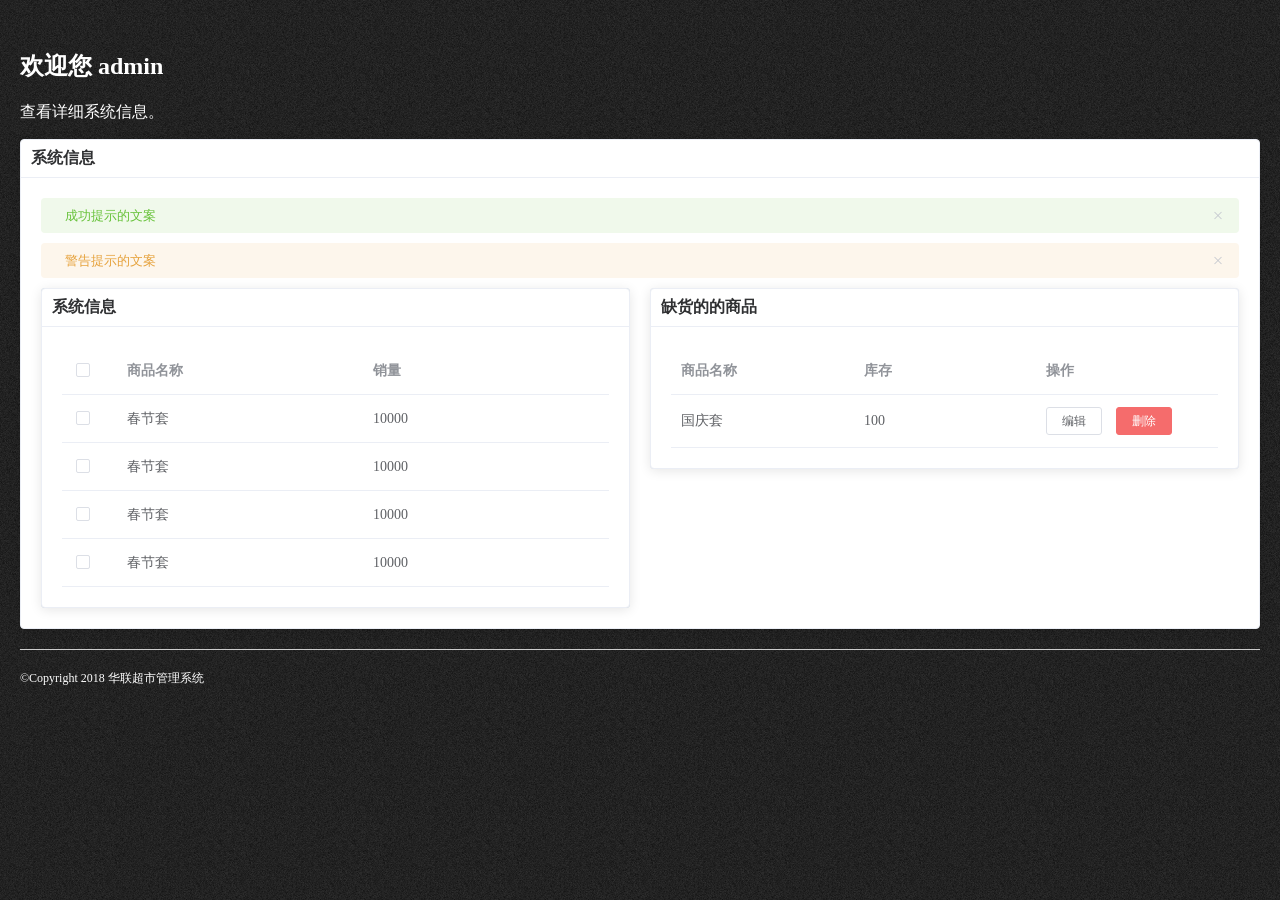
==== public/commom.html @ 61fee5c2 "上传项目" ====
<!DOCTYPE html>
<html lang="en">

<head>
    <meta charset="UTF-8">
    <meta name="viewport" content="width=device-width, initial-scale=1.0">
    <meta http-equiv="X-UA-Compatible" content="ie=edge">
    <title>系统信息</title>
    <!-- vue.min.js -->
    <script src="./libs/vue/vue.min.js"></script>
    <!-- elementui.min.js -->
    <script src="./libs/elementui/js/elementui.min.js"></script>
    <!-- elementui.min.css -->
    <link rel="stylesheet" href="./libs/elementui/css/elementui.min.css">
    <!-- 自己的样式 -->
    <link rel="stylesheet" href="./styles/index.css">
</head>

<body>
    <!-- 创建模板 -->
    <div id="app">
        <el-container>
            
            
            <!-- 右边容器 -->
            <el-main>
                <!-- 顶部 -->
                <div class="el-main-top">
                    <h1>欢迎您 admin</h1>
                    <p>查看详细系统信息。</p>
                </div>
                <!-- 中间主体 -->
                <div class="el-center">
                    <el-card class="box-card">
                        <div slot="header" class="clearfix">
                            <h4>系统信息</h4>
                        </div>
                        <!-- 中间内容弹出框 -->
                        <el-alert class="el-alert" title="成功提示的文案" type="success">
                        </el-alert>
                        <el-alert class="el-alert" title="警告提示的文案" type="warning">
                        </el-alert>
                        <!-- 均分左右 -->
                        <el-row :gutter="20">
                            <el-col :span="12">
                                <!-- 左边表格 -->
                                <div class="grid-content bg-purple">
                                    <el-card class="box-card">
                                        <div slot="header" class="clearfix">
                                            <h4>系统信息</h4>
                                        </div>
                                        <!-- 表格内容 -->
                                        <el-table ref="multipleTable" :data="tableData3" tooltip-effect="dark" style="width: 100%" @selection-change="handleSelectionChange">
                                            <el-table-column type="selection" width="55">
                                            </el-table-column>
                                            <el-table-column prop="goodsName" label="商品名称">
                                            </el-table-column>
                                            <el-table-column prop="selfs" label="销量">
                                            </el-table-column>
                                        </el-table>
                                        <!-- <div style="margin-top: 20px">
                                            <el-button @click="toggleSelection([tableData3[1], tableData3[2]])">切换第二、第三行的选中状态</el-button>
                                            <el-button @click="toggleSelection()">取消选择</el-button>
                                        </div> -->
                                    </el-card>
                                </div>
                            </el-col>
                            <el-col :span="12">
                                <!-- 右边表格 -->
                                <div class="grid-content bg-purple-light">
                                    <el-card class="box-card">
                                        <div slot="header" class="clearfix">
                                            <h4>缺货的的商品</h4>
                                        </div>
                                        <!-- 表格内容 -->
                                        <el-table :data="tableData" style="width: 100%">
                                            <el-table-column prop="goodsName" label="商品名称">
                                            </el-table-column>
                                            <el-table-column  prop="repertory" label="库存">
                                            </el-table-column>
                                            <el-table-column label="操作">
                                                <template slot-scope="scope">
                                                    <el-button size="mini" @click="handleEdit(scope.$index, scope.row)">编辑</el-button>
                                                    <el-button size="mini" type="danger" @click="handleDelete(scope.$index, scope.row)">删除</el-button>
                                                </template>
                                            </el-table-column>
                                        </el-table>
                                    </el-card>
                                </div>
                            </el-col>
                        </el-row>
                    </el-card>
                </div>
                <!-- 底部 -->
                <div class="footer">
                    &copy;Copyright 2018 华联超市管理系统
                </div>
            </el-main>

        </el-container>
    </div>
    <script>
        // 创建实例
        new Vue({
            el: '#app',
            data() {
                return {
                    tableData3: [{
                        goodsName: '春节套',
                        selfs: '10000',
                    },
                    {
                        goodsName: '春节套',
                        selfs: '10000',
                    },
                    {
                        goodsName: '春节套',
                        selfs: '10000',
                    },
                    {
                        goodsName: '春节套',
                        selfs: '10000',
                    }],
                    multipleSelection: [],
                    tableData: [{
                        goodsName: '国庆套',
                        repertory: '100',
                    }]
                }
            },

            methods: {
                toggleSelection(rows) {
                    if (rows) {
                        rows.forEach(row => {
                            this.$refs.multipleTable.toggleRowSelection(row);
                        });
                    } else {
                        this.$refs.multipleTable.clearSelection();
                    }
                },
                handleSelectionChange(val) {
                    this.multipleSelection = val;
                },
                handleOpen(key, keyPath) {
                    console.log(key, keyPath);
                },
                handleClose(key, keyPath) {
                    console.log(key, keyPath);
                },
                //缺货商品
                handleEdit(index, row) {
                    console.log(index, row);
                },
                handleDelete(index, row) {
                    console.log(index, row);
                }
            }
        })
    </script>
</body>

</html>
---- public/libs/elementui/css/elementui.min.css ----
@charset "UTF-8";.el-input__suffix,.el-tree.is-dragging .el-tree-node__content *{pointer-events:none}.el-pagination--small .arrow.disabled,.el-table .hidden-columns,.el-table td.is-hidden>*,.el-table th.is-hidden>*,.el-table--hidden{visibility:hidden}@font-face{font-family:element-icons;src:url(../fonts/element-icons.woff) format("woff"),url(../fonts/element-icons.ttf) format("truetype");font-weight:400;font-style:normal}[class*=" el-icon-"],[class^=el-icon-]{font-family:element-icons!important;speak:none;font-style:normal;font-weight:400;font-variant:normal;text-transform:none;line-height:1;vertical-align:baseline;display:inline-block;-webkit-font-smoothing:antialiased;-moz-osx-font-smoothing:grayscale}.el-icon-info:before{content:"\e61a"}.el-icon-error:before{content:"\e62c"}.el-icon-success:before{content:"\e62d"}.el-icon-warning:before{content:"\e62e"}.el-icon-question:before{content:"\e634"}.el-icon-back:before{content:"\e606"}.el-icon-arrow-left:before{content:"\e600"}.el-icon-arrow-down:before{content:"\e603"}.el-icon-arrow-right:before{content:"\e604"}.el-icon-arrow-up:before{content:"\e605"}.el-icon-caret-left:before{content:"\e60a"}.el-icon-caret-bottom:before{content:"\e60b"}.el-icon-caret-top:before{content:"\e60c"}.el-icon-caret-right:before{content:"\e60e"}.el-icon-d-arrow-left:before{content:"\e610"}.el-icon-d-arrow-right:before{content:"\e613"}.el-icon-minus:before{content:"\e621"}.el-icon-plus:before{content:"\e62b"}.el-icon-remove:before{content:"\e635"}.el-icon-circle-plus:before{content:"\e601"}.el-icon-remove-outline:before{content:"\e63c"}.el-icon-circle-plus-outline:before{content:"\e602"}.el-icon-close:before{content:"\e60f"}.el-icon-check:before{content:"\e611"}.el-icon-circle-close:before{content:"\e607"}.el-icon-circle-check:before{content:"\e639"}.el-icon-circle-close-outline:before{content:"\e609"}.el-icon-circle-check-outline:before{content:"\e63e"}.el-icon-zoom-out:before{content:"\e645"}.el-icon-zoom-in:before{content:"\e641"}.el-icon-d-caret:before{content:"\e615"}.el-icon-sort:before{content:"\e640"}.el-icon-sort-down:before{content:"\e630"}.el-icon-sort-up:before{content:"\e631"}.el-icon-tickets:before{content:"\e63f"}.el-icon-document:before{content:"\e614"}.el-icon-goods:before{content:"\e618"}.el-icon-sold-out:before{content:"\e63b"}.el-icon-news:before{content:"\e625"}.el-icon-message:before{content:"\e61b"}.el-icon-date:before{content:"\e608"}.el-icon-printer:before{content:"\e62f"}.el-icon-time:before{content:"\e642"}.el-icon-bell:before{content:"\e622"}.el-icon-mobile-phone:before{content:"\e624"}.el-icon-service:before{content:"\e63a"}.el-icon-view:before{content:"\e643"}.el-icon-menu:before{content:"\e620"}.el-icon-more:before{content:"\e646"}.el-icon-more-outline:before{content:"\e626"}.el-icon-star-on:before{content:"\e637"}.el-icon-star-off:before{content:"\e63d"}.el-icon-location:before{content:"\e61d"}.el-icon-location-outline:before{content:"\e61f"}.el-icon-phone:before{content:"\e627"}.el-icon-phone-outline:before{content:"\e628"}.el-icon-picture:before{content:"\e629"}.el-icon-picture-outline:before{content:"\e62a"}.el-icon-delete:before{content:"\e612"}.el-icon-search:before{content:"\e619"}.el-icon-edit:before{content:"\e61c"}.el-icon-edit-outline:before{content:"\e616"}.el-icon-rank:before{content:"\e632"}.el-icon-refresh:before{content:"\e633"}.el-icon-share:before{content:"\e636"}.el-icon-setting:before{content:"\e638"}.el-icon-upload:before{content:"\e60d"}.el-icon-upload2:before{content:"\e644"}.el-icon-download:before{content:"\e617"}.el-icon-loading:before{content:"\e61e"}.el-icon-loading{-webkit-animation:rotating 2s linear infinite;animation:rotating 2s linear infinite}.el-icon--right{margin-left:5px}.el-icon--left{margin-right:5px}@-webkit-keyframes rotating{0%{-webkit-transform:rotateZ(0);transform:rotateZ(0)}100%{-webkit-transform:rotateZ(360deg);transform:rotateZ(360deg)}}@keyframes rotating{0%{-webkit-transform:rotateZ(0);transform:rotateZ(0)}100%{-webkit-transform:rotateZ(360deg);transform:rotateZ(360deg)}}.el-pagination{white-space:nowrap;padding:2px 5px;color:#303133;font-weight:700}.el-pagination::after,.el-pagination::before{display:table;content:""}.el-pagination::after{clear:both}.el-pagination button,.el-pagination span:not([class*=suffix]){display:inline-block;font-size:13px;min-width:35.5px;height:28px;line-height:28px;vertical-align:top;-webkit-box-sizing:border-box;box-sizing:border-box}.el-pager li,.el-pagination__editor{-webkit-box-sizing:border-box;text-align:center}.el-pagination .el-input__inner{text-align:center;-moz-appearance:textfield;line-height:normal}.el-pagination .el-input__suffix{right:0;-webkit-transform:scale(.8);transform:scale(.8)}.el-pagination .el-select .el-input{width:100px;margin:0 5px}.el-pagination .el-select .el-input .el-input__inner{padding-right:25px;border-radius:3px}.el-pagination button{border:none;padding:0 6px;background:0 0}.el-pagination button:focus{outline:0}.el-pagination button:hover{color:#409EFF}.el-pagination button:disabled{color:#c0c4cc;background-color:#fff;cursor:not-allowed}.el-pagination .btn-next,.el-pagination .btn-prev{background:center center no-repeat #fff;background-size:16px;cursor:pointer;margin:0;color:#303133}.el-pagination .btn-next .el-icon,.el-pagination .btn-prev .el-icon{display:block;font-size:12px;font-weight:700}.el-pagination .btn-prev{padding-right:12px}.el-pagination .btn-next{padding-left:12px}.el-pagination .el-pager li.disabled{color:#c0c4cc;cursor:not-allowed}.el-pager li,.el-pager li.btn-quicknext:hover,.el-pager li.btn-quickprev:hover{cursor:pointer}.el-pagination--small .btn-next,.el-pagination--small .btn-prev,.el-pagination--small .el-pager li,.el-pagination--small .el-pager li.btn-quicknext,.el-pagination--small .el-pager li.btn-quickprev,.el-pagination--small .el-pager li:last-child{border-color:transparent;font-size:12px;line-height:22px;height:22px;min-width:22px}.el-pagination--small .more::before,.el-pagination--small li.more::before{line-height:24px}.el-pagination--small button,.el-pagination--small span:not([class*=suffix]){height:22px;line-height:22px}.el-pagination--small .el-pagination__editor,.el-pagination--small .el-pagination__editor.el-input .el-input__inner{height:22px}.el-pagination__sizes{margin:0 10px 0 0;font-weight:400;color:#606266}.el-pagination__sizes .el-input .el-input__inner{font-size:13px;padding-left:8px}.el-pagination__sizes .el-input .el-input__inner:hover{border-color:#409EFF}.el-pagination__total{margin-right:10px;font-weight:400;color:#606266}.el-pagination__jump{margin-left:24px;font-weight:400;color:#606266}.el-pagination__jump .el-input__inner{padding:0 3px}.el-pagination__rightwrapper{float:right}.el-pagination__editor{line-height:18px;padding:0 2px;height:28px;margin:0 2px;box-sizing:border-box;border-radius:3px}.el-pager,.el-pagination.is-background .btn-next,.el-pagination.is-background .btn-prev{padding:0}.el-pagination__editor.el-input{width:50px}.el-pagination__editor.el-input .el-input__inner{height:28px}.el-pagination__editor .el-input__inner::-webkit-inner-spin-button,.el-pagination__editor .el-input__inner::-webkit-outer-spin-button{-webkit-appearance:none;margin:0}.el-pagination.is-background .btn-next,.el-pagination.is-background .btn-prev,.el-pagination.is-background .el-pager li{margin:0 5px;background-color:#f4f4f5;color:#606266;min-width:30px;border-radius:2px}.el-pagination.is-background .btn-next.disabled,.el-pagination.is-background .btn-next:disabled,.el-pagination.is-background .btn-prev.disabled,.el-pagination.is-background .btn-prev:disabled,.el-pagination.is-background .el-pager li.disabled{color:#c0c4cc}.el-pagination.is-background .el-pager li:not(.disabled):hover{color:#409EFF}.el-pagination.is-background .el-pager li:not(.disabled).active{background-color:#409EFF;color:#fff}.el-pagination.is-background.el-pagination--small .btn-next,.el-pagination.is-background.el-pagination--small .btn-prev,.el-pagination.is-background.el-pagination--small .el-pager li{margin:0 3px;min-width:22px}.el-pager,.el-pager li{vertical-align:top;margin:0;display:inline-block}.el-pager{-webkit-user-select:none;-moz-user-select:none;-ms-user-select:none;user-select:none;list-style:none;font-size:0}.el-radio,.el-table th{-webkit-user-select:none}.el-date-table,.el-radio,.el-table th{-moz-user-select:none;-ms-user-select:none}.el-pager .more::before{line-height:30px}.el-pager li{padding:0 4px;background:#fff;font-size:13px;min-width:35.5px;height:28px;line-height:28px;box-sizing:border-box}.el-menu--collapse .el-menu .el-submenu,.el-menu--popup{min-width:200px}.el-dialog,.el-dialog__footer{-webkit-box-sizing:border-box}.el-pager li.btn-quicknext,.el-pager li.btn-quickprev{line-height:28px;color:#303133}.el-pager li.btn-quicknext.disabled,.el-pager li.btn-quickprev.disabled{color:#c0c4cc}.el-pager li.active+li{border-left:0}.el-pager li:hover{color:#409EFF}.el-pager li.active{color:#409EFF;cursor:default}@-webkit-keyframes v-modal-in{0%{opacity:0}}@-webkit-keyframes v-modal-out{100%{opacity:0}}.el-dialog{position:relative;margin:0 auto 50px;background:#fff;border-radius:2px;-webkit-box-shadow:0 1px 3px rgba(0,0,0,.3);box-shadow:0 1px 3px rgba(0,0,0,.3);box-sizing:border-box;width:50%}.el-dialog.is-fullscreen{width:100%;margin-top:0;margin-bottom:0;height:100%;overflow:auto}.el-dialog__wrapper{position:fixed;top:0;right:0;bottom:0;left:0;overflow:auto;margin:0}.el-dialog__header{padding:20px 20px 10px}.el-dialog__headerbtn{position:absolute;top:20px;right:20px;padding:0;background:0 0;border:none;outline:0;cursor:pointer;font-size:16px}.el-dialog__headerbtn .el-dialog__close{color:#909399}.el-dialog__headerbtn:focus .el-dialog__close,.el-dialog__headerbtn:hover .el-dialog__close{color:#409EFF}.el-dialog__title{line-height:24px;font-size:18px;color:#303133}.el-dialog__body{padding:30px 20px;color:#606266;font-size:14px}.el-dialog__footer{padding:10px 20px 20px;text-align:right;box-sizing:border-box}.el-dialog--center{text-align:center}.el-dialog--center .el-dialog__body{text-align:initial;padding:25px 25px 30px}.el-dialog--center .el-dialog__footer{text-align:inherit}.dialog-fade-enter-active{-webkit-animation:dialog-fade-in .3s;animation:dialog-fade-in .3s}.dialog-fade-leave-active{-webkit-animation:dialog-fade-out .3s;animation:dialog-fade-out .3s}@-webkit-keyframes dialog-fade-in{0%{-webkit-transform:translate3d(0,-20px,0);transform:translate3d(0,-20px,0);opacity:0}100%{-webkit-transform:translate3d(0,0,0);transform:translate3d(0,0,0);opacity:1}}@keyframes dialog-fade-in{0%{-webkit-transform:translate3d(0,-20px,0);transform:translate3d(0,-20px,0);opacity:0}100%{-webkit-transform:translate3d(0,0,0);transform:translate3d(0,0,0);opacity:1}}@-webkit-keyframes dialog-fade-out{0%{-webkit-transform:translate3d(0,0,0);transform:translate3d(0,0,0);opacity:1}100%{-webkit-transform:translate3d(0,-20px,0);transform:translate3d(0,-20px,0);opacity:0}}@keyframes dialog-fade-out{0%{-webkit-transform:translate3d(0,0,0);transform:translate3d(0,0,0);opacity:1}100%{-webkit-transform:translate3d(0,-20px,0);transform:translate3d(0,-20px,0);opacity:0}}.el-autocomplete{position:relative;display:inline-block}.el-autocomplete-suggestion{margin:5px 0;-webkit-box-shadow:0 2px 12px 0 rgba(0,0,0,.1);box-shadow:0 2px 12px 0 rgba(0,0,0,.1);border-radius:4px}.el-dropdown-menu,.el-menu--collapse .el-submenu .el-menu{z-index:10;-webkit-box-shadow:0 2px 12px 0 rgba(0,0,0,.1)}.el-autocomplete-suggestion__wrap{max-height:280px;padding:10px 0;-webkit-box-sizing:border-box;box-sizing:border-box;overflow:auto;background-color:#fff;border:1px solid #e4e7ed;border-radius:4px}.el-autocomplete-suggestion__list{margin:0;padding:0}.el-autocomplete-suggestion li{padding:0 20px;margin:0;line-height:34px;cursor:pointer;color:#606266;font-size:14px;list-style:none;white-space:nowrap;overflow:hidden;text-overflow:ellipsis}.el-autocomplete-suggestion li.highlighted,.el-autocomplete-suggestion li:hover{background-color:#f5f7fa}.el-autocomplete-suggestion li.divider{margin-top:6px;border-top:1px solid #000}.el-autocomplete-suggestion li.divider:last-child{margin-bottom:-6px}.el-autocomplete-suggestion.is-loading li{text-align:center;height:100px;line-height:100px;font-size:20px;color:#999}.el-autocomplete-suggestion.is-loading li::after{display:inline-block;content:"";height:100%;vertical-align:middle}.el-autocomplete-suggestion.is-loading li:hover{background-color:#fff}.el-autocomplete-suggestion.is-loading .el-icon-loading{vertical-align:middle}.el-dropdown{display:inline-block;position:relative;color:#606266;font-size:14px}.el-dropdown .el-button-group{display:block}.el-dropdown .el-button-group .el-button{float:none}.el-dropdown .el-dropdown__caret-button{padding-left:5px;padding-right:5px;position:relative;border-left:none}.el-dropdown .el-dropdown__caret-button::before{content:'';position:absolute;display:block;width:1px;top:5px;bottom:5px;left:0;background:rgba(255,255,255,.5)}.el-dropdown .el-dropdown__caret-button:hover::before{top:0;bottom:0}.el-dropdown .el-dropdown__caret-button .el-dropdown__icon{padding-left:0}.el-dropdown__icon{font-size:12px;margin:0 3px}.el-dropdown .el-dropdown-selfdefine:focus:active,.el-dropdown .el-dropdown-selfdefine:focus:not(.focusing){outline-width:0}.el-dropdown-menu{position:absolute;top:0;left:0;padding:10px 0;margin:5px 0;background-color:#fff;border:1px solid #ebeef5;border-radius:4px;box-shadow:0 2px 12px 0 rgba(0,0,0,.1)}.el-dropdown-menu__item{list-style:none;line-height:36px;padding:0 20px;margin:0;font-size:14px;color:#606266;cursor:pointer;outline:0}.el-dropdown-menu__item:focus,.el-dropdown-menu__item:not(.is-disabled):hover{background-color:#ecf5ff;color:#66b1ff}.el-dropdown-menu__item--divided:before,.el-menu,.el-menu--horizontal>.el-menu-item:not(.is-disabled):focus,.el-menu--horizontal>.el-menu-item:not(.is-disabled):hover,.el-menu--horizontal>.el-submenu .el-submenu__title:hover{background-color:#fff}.el-dropdown-menu__item--divided{position:relative;margin-top:6px;border-top:1px solid #ebeef5}.el-dropdown-menu__item--divided:before{content:'';height:6px;display:block;margin:0 -20px}.el-menu::after,.el-menu::before,.el-radio__inner::after,.el-switch__core:after{content:""}.el-dropdown-menu__item.is-disabled{cursor:default;color:#bbb;pointer-events:none}.el-dropdown-menu--medium{padding:6px 0}.el-dropdown-menu--medium .el-dropdown-menu__item{line-height:30px;padding:0 17px;font-size:14px}.el-dropdown-menu--medium .el-dropdown-menu__item.el-dropdown-menu__item--divided{margin-top:6px}.el-dropdown-menu--medium .el-dropdown-menu__item.el-dropdown-menu__item--divided:before{height:6px;margin:0 -17px}.el-dropdown-menu--small{padding:6px 0}.el-dropdown-menu--small .el-dropdown-menu__item{line-height:27px;padding:0 15px;font-size:13px}.el-dropdown-menu--small .el-dropdown-menu__item.el-dropdown-menu__item--divided{margin-top:4px}.el-dropdown-menu--small .el-dropdown-menu__item.el-dropdown-menu__item--divided:before{height:4px;margin:0 -15px}.el-dropdown-menu--mini{padding:3px 0}.el-dropdown-menu--mini .el-dropdown-menu__item{line-height:24px;padding:0 10px;font-size:12px}.el-dropdown-menu--mini .el-dropdown-menu__item.el-dropdown-menu__item--divided{margin-top:3px}.el-dropdown-menu--mini .el-dropdown-menu__item.el-dropdown-menu__item--divided:before{height:3px;margin:0 -10px}.el-menu{border-right:solid 1px #e6e6e6;list-style:none;position:relative;margin:0;padding-left:0}.el-menu::after,.el-menu::before{display:table}.el-menu::after{clear:both}.el-menu.el-menu--horizontal{border-bottom:solid 1px #e6e6e6}.el-menu--horizontal{border-right:none}.el-menu--horizontal>.el-menu-item{float:left;height:60px;line-height:60px;margin:0;border-bottom:2px solid transparent;color:#909399}.el-menu--horizontal>.el-menu-item a,.el-menu--horizontal>.el-menu-item a:hover{color:inherit}.el-menu--horizontal>.el-submenu{float:left}.el-menu--horizontal>.el-submenu:focus,.el-menu--horizontal>.el-submenu:hover{outline:0}.el-menu--horizontal>.el-submenu:focus .el-submenu__title,.el-menu--horizontal>.el-submenu:hover .el-submenu__title{color:#303133}.el-menu--horizontal>.el-submenu.is-active .el-submenu__title{border-bottom:2px solid #409EFF;color:#303133}.el-menu--horizontal>.el-submenu .el-submenu__title{height:60px;line-height:60px;border-bottom:2px solid transparent;color:#909399}.el-menu--horizontal>.el-submenu .el-submenu__icon-arrow{position:static;vertical-align:middle;margin-left:8px;margin-top:-3px}.el-menu--horizontal .el-menu .el-menu-item,.el-menu--horizontal .el-menu .el-submenu__title{background-color:#fff;float:none;height:36px;line-height:36px;padding:0 10px;color:#909399}.el-menu--horizontal .el-menu .el-menu-item.is-active,.el-menu--horizontal .el-menu .el-submenu.is-active>.el-submenu__title{color:#303133}.el-menu--horizontal .el-menu-item:not(.is-disabled):focus,.el-menu--horizontal .el-menu-item:not(.is-disabled):hover{outline:0;color:#303133}.el-menu--horizontal>.el-menu-item.is-active{border-bottom:2px solid #409EFF;color:#303133}.el-menu--collapse{width:64px}.el-menu--collapse>.el-menu-item [class^=el-icon-],.el-menu--collapse>.el-submenu>.el-submenu__title [class^=el-icon-]{margin:0;vertical-align:middle;width:24px;text-align:center}.el-menu--collapse>.el-menu-item .el-submenu__icon-arrow,.el-menu--collapse>.el-submenu>.el-submenu__title .el-submenu__icon-arrow{display:none}.el-menu--collapse>.el-menu-item span,.el-menu--collapse>.el-submenu>.el-submenu__title span{height:0;width:0;overflow:hidden;visibility:hidden;display:inline-block}.el-menu--collapse>.el-menu-item.is-active i{color:inherit}.el-menu--collapse .el-submenu{position:relative}.el-menu--collapse .el-submenu .el-menu{position:absolute;margin-left:5px;top:0;left:100%;border:1px solid #e4e7ed;border-radius:2px;box-shadow:0 2px 12px 0 rgba(0,0,0,.1)}.el-menu-item,.el-submenu__title{height:56px;line-height:56px;position:relative;-webkit-box-sizing:border-box;white-space:nowrap;list-style:none}.el-menu--collapse .el-submenu.is-opened>.el-submenu__title .el-submenu__icon-arrow{-webkit-transform:none;transform:none}.el-menu--popup{z-index:100;border:none;padding:5px 0;border-radius:2px;-webkit-box-shadow:0 2px 12px 0 rgba(0,0,0,.1);box-shadow:0 2px 12px 0 rgba(0,0,0,.1)}.el-menu--popup-bottom-start{margin-top:5px}.el-menu--popup-right-start{margin-left:5px;margin-right:5px}.el-menu-item{font-size:14px;color:#303133;padding:0 20px;cursor:pointer;-webkit-transition:border-color .3s,background-color .3s,color .3s;transition:border-color .3s,background-color .3s,color .3s;box-sizing:border-box}.el-menu-item *{vertical-align:middle}.el-menu-item i{color:#909399}.el-menu-item:focus,.el-menu-item:hover{outline:0;background-color:#ecf5ff}.el-menu-item.is-disabled{opacity:.25;cursor:not-allowed;background:0 0!important}.el-menu-item [class^=el-icon-]{margin-right:5px;width:24px;text-align:center;font-size:18px;vertical-align:middle}.el-menu-item.is-active{color:#409EFF}.el-menu-item.is-active i{color:inherit}.el-submenu{list-style:none;margin:0;padding-left:0}.el-submenu__title{font-size:14px;color:#303133;padding:0 20px;cursor:pointer;-webkit-transition:border-color .3s,background-color .3s,color .3s;transition:border-color .3s,background-color .3s,color .3s;box-sizing:border-box}.el-submenu__title *{vertical-align:middle}.el-submenu__title i{color:#909399}.el-submenu__title:focus,.el-submenu__title:hover{outline:0;background-color:#ecf5ff}.el-submenu__title.is-disabled{opacity:.25;cursor:not-allowed;background:0 0!important}.el-submenu__title:hover{background-color:#ecf5ff}.el-submenu .el-menu{border:none}.el-submenu .el-menu-item{height:50px;line-height:50px;padding:0 45px;min-width:200px}.el-submenu__icon-arrow{position:absolute;top:50%;right:20px;margin-top:-7px;-webkit-transition:-webkit-transform .3s;transition:-webkit-transform .3s;transition:transform .3s;transition:transform .3s,-webkit-transform .3s;font-size:12px}.el-radio,.el-radio__inner,.el-radio__input{position:relative;display:inline-block}.el-submenu.is-active .el-submenu__title{border-bottom-color:#409EFF}.el-submenu.is-opened>.el-submenu__title .el-submenu__icon-arrow{-webkit-transform:rotateZ(180deg);transform:rotateZ(180deg)}.el-submenu.is-disabled .el-menu-item,.el-submenu.is-disabled .el-submenu__title{opacity:.25;cursor:not-allowed;background:0 0!important}.el-submenu [class^=el-icon-]{vertical-align:middle;margin-right:5px;width:24px;text-align:center;font-size:18px}.el-menu-item-group>ul{padding:0}.el-menu-item-group__title{padding:7px 0 7px 20px;line-height:normal;font-size:12px;color:#909399}.el-radio,.el-radio--medium.is-bordered .el-radio__label{font-size:14px}.horizontal-collapse-transition .el-submenu__title .el-submenu__icon-arrow{-webkit-transition:.2s;transition:.2s;opacity:0}.el-radio{color:#606266;font-weight:500;line-height:1;cursor:pointer;white-space:nowrap;outline:0}.el-radio.is-bordered{padding:12px 20px 0 10px;border-radius:4px;border:1px solid #dcdfe6;-webkit-box-sizing:border-box;box-sizing:border-box;height:40px}.el-radio.is-bordered.is-checked{border-color:#409EFF}.el-radio.is-bordered.is-disabled{cursor:not-allowed;border-color:#ebeef5}.el-radio__input.is-disabled .el-radio__inner,.el-radio__input.is-disabled.is-checked .el-radio__inner{background-color:#f5f7fa;border-color:#e4e7ed}.el-radio.is-bordered+.el-radio.is-bordered{margin-left:10px}.el-radio--medium.is-bordered{padding:10px 20px 0 10px;border-radius:4px;height:36px}.el-radio--mini.is-bordered .el-radio__label,.el-radio--small.is-bordered .el-radio__label{font-size:12px}.el-radio--medium.is-bordered .el-radio__inner{height:14px;width:14px}.el-radio--small.is-bordered{padding:8px 15px 0 10px;border-radius:3px;height:32px}.el-radio--small.is-bordered .el-radio__inner{height:12px;width:12px}.el-radio--mini.is-bordered{padding:6px 15px 0 10px;border-radius:3px;height:28px}.el-radio--mini.is-bordered .el-radio__inner{height:12px;width:12px}.el-radio+.el-radio{margin-left:30px}.el-radio__input{white-space:nowrap;cursor:pointer;outline:0;line-height:1;vertical-align:middle}.el-radio__input.is-disabled .el-radio__inner{cursor:not-allowed}.el-radio__input.is-disabled .el-radio__inner::after{cursor:not-allowed;background-color:#f5f7fa}.el-radio__input.is-disabled .el-radio__inner+.el-radio__label{cursor:not-allowed}.el-radio__input.is-disabled.is-checked .el-radio__inner::after{background-color:#c0c4cc}.el-radio__input.is-disabled+span.el-radio__label{color:#c0c4cc;cursor:not-allowed}.el-radio__input.is-checked .el-radio__inner{border-color:#409EFF;background:#409EFF}.el-radio__input.is-checked .el-radio__inner::after{-webkit-transform:translate(-50%,-50%) scale(1);transform:translate(-50%,-50%) scale(1)}.el-radio__input.is-checked+.el-radio__label{color:#409EFF}.el-radio__input.is-focus .el-radio__inner{border-color:#409EFF}.el-radio__inner{border:1px solid #dcdfe6;border-radius:100%;width:14px;height:14px;background-color:#fff;cursor:pointer;-webkit-box-sizing:border-box;box-sizing:border-box}.el-radio-button__inner,.el-switch__core{-webkit-box-sizing:border-box;vertical-align:middle}.el-radio__inner:hover{border-color:#409EFF}.el-radio__inner::after{width:4px;height:4px;border-radius:100%;background-color:#fff;position:absolute;left:50%;top:50%;-webkit-transform:translate(-50%,-50%) scale(0);transform:translate(-50%,-50%) scale(0);-webkit-transition:-webkit-transform .15s ease-in;transition:-webkit-transform .15s ease-in;transition:transform .15s ease-in;transition:transform .15s ease-in,-webkit-transform .15s ease-in}.el-radio__original{opacity:0;outline:0;position:absolute;z-index:-1;top:0;left:0;right:0;bottom:0;margin:0}.el-radio-button,.el-radio-button__inner{display:inline-block;position:relative;outline:0}.el-radio:focus:not(.is-focus):not(:active):not(.is-disabled) .el-radio__inner{-webkit-box-shadow:0 0 2px 2px #409EFF;box-shadow:0 0 2px 2px #409EFF}.el-radio__label{font-size:14px;padding-left:10px}.el-radio-group{display:inline-block;line-height:1;vertical-align:middle;font-size:0}.el-radio-button__inner{line-height:1;white-space:nowrap;background:#fff;border:1px solid #dcdfe6;font-weight:500;border-left:0;color:#606266;-webkit-appearance:none;text-align:center;box-sizing:border-box;margin:0;cursor:pointer;-webkit-transition:all .3s cubic-bezier(.645,.045,.355,1);transition:all .3s cubic-bezier(.645,.045,.355,1);padding:12px 20px;font-size:14px;border-radius:0}.el-radio-button__inner.is-round{padding:12px 20px}.el-radio-button__inner:hover{color:#409EFF}.el-radio-button__inner [class*=el-icon-]{line-height:.9}.el-radio-button__inner [class*=el-icon-]+span{margin-left:5px}.el-radio-button:first-child .el-radio-button__inner{border-left:1px solid #dcdfe6;border-radius:4px 0 0 4px;-webkit-box-shadow:none!important;box-shadow:none!important}.el-radio-button__orig-radio{opacity:0;outline:0;position:absolute;z-index:-1}.el-radio-button__orig-radio:checked+.el-radio-button__inner{color:#fff;background-color:#409EFF;border-color:#409EFF;-webkit-box-shadow:-1px 0 0 0 #409EFF;box-shadow:-1px 0 0 0 #409EFF}.el-radio-button__orig-radio:disabled+.el-radio-button__inner{color:#c0c4cc;cursor:not-allowed;background-image:none;background-color:#fff;border-color:#ebeef5;-webkit-box-shadow:none;box-shadow:none}.el-radio-button__orig-radio:disabled:checked+.el-radio-button__inner{background-color:#f2f6fc}.el-radio-button:last-child .el-radio-button__inner{border-radius:0 4px 4px 0}.el-popover,.el-radio-button:first-child:last-child .el-radio-button__inner{border-radius:4px}.el-radio-button--medium .el-radio-button__inner{padding:10px 20px;font-size:14px;border-radius:0}.el-radio-button--medium .el-radio-button__inner.is-round{padding:10px 20px}.el-radio-button--small .el-radio-button__inner{padding:9px 15px;font-size:12px;border-radius:0}.el-radio-button--small .el-radio-button__inner.is-round{padding:9px 15px}.el-radio-button--mini .el-radio-button__inner{padding:7px 15px;font-size:12px;border-radius:0}.el-radio-button--mini .el-radio-button__inner.is-round{padding:7px 15px}.el-radio-button:focus:not(.is-focus):not(:active):not(.is-disabled){-webkit-box-shadow:0 0 2px 2px #409EFF;box-shadow:0 0 2px 2px #409EFF}.el-switch{display:-webkit-inline-box;display:-ms-inline-flexbox;display:inline-flex;-webkit-box-align:center;-ms-flex-align:center;align-items:center;position:relative;font-size:14px;line-height:20px;height:20px;vertical-align:middle}.el-switch__core,.el-switch__label{display:inline-block;cursor:pointer}.el-switch.is-disabled .el-switch__core,.el-switch.is-disabled .el-switch__label{cursor:not-allowed}.el-switch__label{-webkit-transition:.2s;transition:.2s;height:20px;font-size:14px;font-weight:500;vertical-align:middle;color:#303133}.el-switch__label.is-active{color:#409EFF}.el-switch__label--left{margin-right:10px}.el-switch__label--right{margin-left:10px}.el-switch__label *{line-height:1;font-size:14px;display:inline-block}.el-switch__input{position:absolute;width:0;height:0;opacity:0;margin:0}.el-switch__input:focus~.el-switch__core{outline:#409EFF solid 1px}.el-message__closeBtn:focus,.el-message__content:focus,.el-popover:focus,.el-popover:focus:active,.el-popover__reference:focus:hover,.el-popover__reference:focus:not(.focusing),.el-rate:active,.el-rate:focus,.el-tooltip:focus:hover,.el-tooltip:focus:not(.focusing),.el-upload-list__item.is-success:active,.el-upload-list__item.is-success:not(.focusing):focus{outline-width:0}.el-switch__core{margin:0;position:relative;width:40px;height:20px;border:1px solid #dcdfe6;outline:0;border-radius:10px;box-sizing:border-box;background:#dcdfe6;-webkit-transition:border-color .3s,background-color .3s;transition:border-color .3s,background-color .3s}.el-switch__core:after{position:absolute;top:1px;left:1px;border-radius:100%;-webkit-transition:all .3s;transition:all .3s;width:16px;height:16px;background-color:#fff}.el-switch.is-checked .el-switch__core{border-color:#409EFF;background-color:#409EFF}.el-switch.is-checked .el-switch__core::after{left:100%;margin-left:-17px}.el-switch.is-disabled{opacity:.6}.el-switch--wide .el-switch__label.el-switch__label--left span{left:10px}.el-switch--wide .el-switch__label.el-switch__label--right span{right:10px}.el-switch .label-fade-enter,.el-switch .label-fade-leave-active{opacity:0}.el-select-dropdown{position:absolute;z-index:1001;border:1px solid #e4e7ed;border-radius:4px;background-color:#fff;-webkit-box-shadow:0 2px 12px 0 rgba(0,0,0,.1);box-shadow:0 2px 12px 0 rgba(0,0,0,.1);-webkit-box-sizing:border-box;box-sizing:border-box;margin:5px 0}.el-select-dropdown.is-multiple .el-select-dropdown__item.selected{color:#409EFF;background-color:#fff}.el-select-dropdown.is-multiple .el-select-dropdown__item.selected.hover{background-color:#f5f7fa}.el-select-dropdown.is-multiple .el-select-dropdown__item.selected::after{position:absolute;right:20px;font-family:element-icons;content:"\E611";font-size:12px;font-weight:700;-webkit-font-smoothing:antialiased;-moz-osx-font-smoothing:grayscale}.el-select-dropdown .el-scrollbar.is-empty .el-select-dropdown__list{padding:0}.el-select-dropdown__empty{padding:10px 0;margin:0;text-align:center;color:#999;font-size:14px}.el-select-dropdown__wrap{max-height:274px}.el-select-dropdown__list{list-style:none;padding:6px 0;margin:0;-webkit-box-sizing:border-box;box-sizing:border-box}.el-select-dropdown__item{font-size:14px;padding:0 20px;position:relative;white-space:nowrap;overflow:hidden;text-overflow:ellipsis;color:#606266;height:34px;line-height:34px;-webkit-box-sizing:border-box;box-sizing:border-box;cursor:pointer}.el-select-dropdown__item.is-disabled{color:#c0c4cc;cursor:not-allowed}.el-select-dropdown__item.is-disabled:hover{background-color:#fff}.el-select-dropdown__item.hover,.el-select-dropdown__item:hover{background-color:#f5f7fa}.el-select-dropdown__item.selected{color:#409EFF;font-weight:700}.el-select-group{margin:0;padding:0}.el-select-group__wrap{position:relative;list-style:none;margin:0;padding:0}.el-select-group__wrap:not(:last-of-type){padding-bottom:24px}.el-select-group__wrap:not(:last-of-type)::after{content:'';position:absolute;display:block;left:20px;right:20px;bottom:12px;height:1px;background:#e4e7ed}.el-select-group__title{padding-left:20px;font-size:12px;color:#909399;line-height:30px}.el-select-group .el-select-dropdown__item{padding-left:20px}.el-select{display:inline-block;position:relative}.el-select:hover .el-input__inner{border-color:#c0c4cc}.el-select .el-input__inner{cursor:pointer;padding-right:35px}.el-select .el-input__inner:focus{border-color:#409EFF}.el-select .el-input .el-select__caret{color:#c0c4cc;font-size:14px;-webkit-transition:-webkit-transform .3s;transition:-webkit-transform .3s;transition:transform .3s;transition:transform .3s,-webkit-transform .3s;-webkit-transform:rotateZ(180deg);transform:rotateZ(180deg);cursor:pointer}.el-select .el-input .el-select__caret.is-reverse{-webkit-transform:rotateZ(0);transform:rotateZ(0)}.el-select .el-input .el-select__caret.is-show-close{font-size:14px;text-align:center;-webkit-transform:rotateZ(180deg);transform:rotateZ(180deg);border-radius:100%;color:#c0c4cc;-webkit-transition:color .2s cubic-bezier(.645,.045,.355,1);transition:color .2s cubic-bezier(.645,.045,.355,1)}.el-select .el-input .el-select__caret.is-show-close:hover{color:#909399}.el-select .el-input.is-disabled .el-input__inner{cursor:not-allowed}.el-select .el-input.is-disabled .el-input__inner:hover{border-color:#e4e7ed}.el-select .el-input.is-focus .el-input__inner{border-color:#409EFF}.el-select>.el-input{display:block}.el-select__input{border:none;outline:0;padding:0;margin-left:15px;color:#666;font-size:14px;-webkit-appearance:none;-moz-appearance:none;appearance:none;height:28px;background-color:transparent}.el-select__input.is-mini{height:14px}.el-select__close{cursor:pointer;position:absolute;top:8px;z-index:1000;right:25px;color:#c0c4cc;line-height:18px;font-size:14px}.el-select__close:hover{color:#909399}.el-select__tags{position:absolute;line-height:normal;white-space:normal;z-index:1;top:50%;-webkit-transform:translateY(-50%);transform:translateY(-50%);display:-webkit-box;display:-ms-flexbox;display:flex;-webkit-box-align:center;-ms-flex-align:center;align-items:center;-ms-flex-wrap:wrap;flex-wrap:wrap}.el-select .el-tag__close{margin-top:-2px}.el-select .el-tag{-webkit-box-sizing:border-box;box-sizing:border-box;border-color:transparent;margin:2px 0 2px 6px;background-color:#f0f2f5}.el-select .el-tag__close.el-icon-close{background-color:#c0c4cc;right:-7px;top:0;color:#fff}.el-select .el-tag__close.el-icon-close:hover{background-color:#909399}.el-table,.el-table__expanded-cell{background-color:#fff}.el-select .el-tag__close.el-icon-close::before{display:block;-webkit-transform:translate(0,.5px);transform:translate(0,.5px)}.el-table{position:relative;overflow:hidden;-webkit-box-sizing:border-box;box-sizing:border-box;-webkit-box-flex:1;-ms-flex:1;flex:1;width:100%;max-width:100%;font-size:14px;color:#606266}.el-table--mini,.el-table--small,.el-table__expand-icon{font-size:12px}.el-table__empty-block{min-height:60px;text-align:center;width:100%;height:100%;display:-webkit-box;display:-ms-flexbox;display:flex;-webkit-box-pack:center;-ms-flex-pack:center;justify-content:center;-webkit-box-align:center;-ms-flex-align:center;align-items:center}.el-table__empty-text{width:50%;color:#909399}.el-table__expand-column .cell{padding:0;text-align:center}.el-table__expand-icon{position:relative;cursor:pointer;color:#666;-webkit-transition:-webkit-transform .2s ease-in-out;transition:-webkit-transform .2s ease-in-out;transition:transform .2s ease-in-out;transition:transform .2s ease-in-out,-webkit-transform .2s ease-in-out;height:20px}.el-table__expand-icon--expanded{-webkit-transform:rotate(90deg);transform:rotate(90deg)}.el-table__expand-icon>.el-icon{position:absolute;left:50%;top:50%;margin-left:-5px;margin-top:-5px}.el-table__expanded-cell[class*=cell]{padding:20px 50px}.el-table__expanded-cell:hover{background-color:transparent!important}.el-table--fit{border-right:0;border-bottom:0}.el-table--fit td.gutter,.el-table--fit th.gutter{border-right-width:1px}.el-table--scrollable-x .el-table__body-wrapper{overflow-x:auto}.el-table--scrollable-y .el-table__body-wrapper{overflow-y:auto}.el-table thead{color:#909399;font-weight:500}.el-table thead.is-group th{background:#f5f7fa}.el-table th,.el-table tr{background-color:#fff}.el-table td,.el-table th{padding:12px 0;min-width:0;-webkit-box-sizing:border-box;box-sizing:border-box;text-overflow:ellipsis;vertical-align:middle;position:relative}.el-table th div,.el-table th>.cell{-webkit-box-sizing:border-box;display:inline-block}.el-table td.is-center,.el-table th.is-center{text-align:center}.el-table td.is-left,.el-table th.is-left{text-align:left}.el-table td.is-right,.el-table th.is-right{text-align:right}.el-table td.gutter,.el-table th.gutter{width:15px;border-right-width:0;border-bottom-width:0;padding:0}.el-table--medium td,.el-table--medium th{padding:10px 0}.el-table--small td,.el-table--small th{padding:8px 0}.el-table--mini td,.el-table--mini th{padding:6px 0}.el-table .cell,.el-table th div{padding-right:10px;overflow:hidden;text-overflow:ellipsis}.el-table .cell,.el-table th div,.el-table--border td:first-child .cell,.el-table--border th:first-child .cell{padding-left:10px}.el-table tr input[type=checkbox]{margin:0}.el-table td,.el-table th.is-leaf{border-bottom:1px solid #ebeef5}.el-table th.is-sortable{cursor:pointer}.el-table th{white-space:nowrap;overflow:hidden;user-select:none;text-align:left}.el-table th div{line-height:40px;box-sizing:border-box;white-space:nowrap}.el-table th>.cell{position:relative;word-wrap:normal;text-overflow:ellipsis;vertical-align:middle;width:100%;box-sizing:border-box}.el-table th>.cell.highlight{color:#409EFF}.el-table th.required>div::before{display:inline-block;content:"";width:8px;height:8px;border-radius:50%;background:#ff4d51;margin-right:5px;vertical-align:middle}.el-table td div{-webkit-box-sizing:border-box;box-sizing:border-box}.el-table td.gutter{width:0}.el-table .cell{-webkit-box-sizing:border-box;box-sizing:border-box;white-space:normal;word-break:break-all;line-height:23px}.el-table .cell.el-tooltip{white-space:nowrap;min-width:50px}.el-table--border,.el-table--group{border:1px solid #ebeef5}.el-table--border::after,.el-table--group::after,.el-table::before{content:'';position:absolute;background-color:#ebeef5;z-index:1}.el-table--border::after,.el-table--group::after{top:0;right:0;width:1px;height:100%}.el-table::before{left:0;bottom:0;width:100%;height:1px}.el-table--border{border-right:none;border-bottom:none}.el-table--border.el-loading-parent--relative{border-color:transparent}.el-table--border td,.el-table--border th,.el-table__body-wrapper .el-table--border.is-scrolling-left~.el-table__fixed{border-right:1px solid #ebeef5}.el-table--border th.gutter:last-of-type{border-bottom:1px solid #ebeef5;border-bottom-width:1px}.el-table--border th,.el-table__fixed-right-patch{border-bottom:1px solid #ebeef5}.el-table__fixed,.el-table__fixed-right{position:absolute;top:0;left:0;overflow-x:hidden;overflow-y:hidden;-webkit-box-shadow:0 0 10px rgba(0,0,0,.12);box-shadow:0 0 10px rgba(0,0,0,.12)}.el-table__fixed-right::before,.el-table__fixed::before{content:'';position:absolute;left:0;bottom:0;width:100%;height:1px;background-color:#ebeef5;z-index:4}.el-table__fixed-right-patch{position:absolute;top:-1px;right:0;background-color:#fff}.el-table__fixed-right{top:0;left:auto;right:0}.el-table__fixed-right .el-table__fixed-body-wrapper,.el-table__fixed-right .el-table__fixed-footer-wrapper,.el-table__fixed-right .el-table__fixed-header-wrapper{left:auto;right:0}.el-table__fixed-header-wrapper{position:absolute;left:0;top:0;z-index:3}.el-table__fixed-footer-wrapper{position:absolute;left:0;bottom:0;z-index:3}.el-table__fixed-footer-wrapper tbody td{border-top:1px solid #ebeef5;background-color:#f5f7fa;color:#606266}.el-table__fixed-body-wrapper{position:absolute;left:0;top:37px;overflow:hidden;z-index:3}.el-table__body-wrapper,.el-table__footer-wrapper,.el-table__header-wrapper{width:100%}.el-table__footer-wrapper{margin-top:-1px}.el-table__footer-wrapper td{border-top:1px solid #ebeef5}.el-table__body,.el-table__footer,.el-table__header{table-layout:fixed;border-collapse:separate}.el-table__footer-wrapper,.el-table__header-wrapper{overflow:hidden}.el-table__footer-wrapper tbody td,.el-table__header-wrapper tbody td{background-color:#f5f7fa;color:#606266}.el-table__body-wrapper{overflow:hidden;position:relative}.el-table__body-wrapper.is-scrolling-left~.el-table__fixed,.el-table__body-wrapper.is-scrolling-none~.el-table__fixed,.el-table__body-wrapper.is-scrolling-none~.el-table__fixed-right,.el-table__body-wrapper.is-scrolling-right~.el-table__fixed-right{-webkit-box-shadow:none;box-shadow:none}.el-picker-panel,.el-table-filter{-webkit-box-shadow:0 2px 12px 0 rgba(0,0,0,.1)}.el-table__body-wrapper .el-table--border.is-scrolling-right~.el-table__fixed-right{border-left:1px solid #ebeef5}.el-table .caret-wrapper{display:-webkit-inline-box;display:-ms-inline-flexbox;display:inline-flex;-webkit-box-orient:vertical;-webkit-box-direction:normal;-ms-flex-direction:column;flex-direction:column;-webkit-box-align:center;-ms-flex-align:center;align-items:center;height:34px;width:24px;vertical-align:middle;cursor:pointer;overflow:initial;position:relative}.el-table .sort-caret{width:0;height:0;border:5px solid transparent;position:absolute;left:7px}.el-table .sort-caret.ascending{border-bottom-color:#c0c4cc;top:5px}.el-table .sort-caret.descending{border-top-color:#c0c4cc;bottom:7px}.el-table .ascending .sort-caret.ascending{border-bottom-color:#409EFF}.el-table .descending .sort-caret.descending{border-top-color:#409EFF}.el-table .hidden-columns{position:absolute;z-index:-1}.el-table--striped .el-table__body tr.el-table__row--striped td{background:#FAFAFA}.el-table--striped .el-table__body tr.el-table__row--striped.current-row td,.el-table__body tr.current-row>td,.el-table__body tr.hover-row.current-row>td,.el-table__body tr.hover-row.el-table__row--striped.current-row>td,.el-table__body tr.hover-row.el-table__row--striped>td,.el-table__body tr.hover-row>td{background-color:#ecf5ff}.el-table__column-resize-proxy{position:absolute;left:200px;top:0;bottom:0;width:0;border-left:1px solid #ebeef5;z-index:10}.el-table__column-filter-trigger{display:inline-block;line-height:34px;cursor:pointer}.el-table__column-filter-trigger i{color:#909399;font-size:12px;-webkit-transform:scale(.75);transform:scale(.75)}.el-table--enable-row-transition .el-table__body td{-webkit-transition:background-color .25s ease;transition:background-color .25s ease}.el-table--enable-row-hover .el-table__body tr:hover>td{background-color:#f5f7fa}.el-table--fluid-height .el-table__fixed,.el-table--fluid-height .el-table__fixed-right{bottom:0;overflow:hidden}.el-table-column--selection .cell{padding-left:14px;padding-right:14px}.el-table-filter{border:1px solid #ebeef5;border-radius:2px;background-color:#fff;box-shadow:0 2px 12px 0 rgba(0,0,0,.1);-webkit-box-sizing:border-box;box-sizing:border-box;margin:2px 0}.el-table-filter__list{padding:5px 0;margin:0;list-style:none;min-width:100px}.el-table-filter__list-item{line-height:36px;padding:0 10px;cursor:pointer;font-size:14px}.el-table-filter__list-item:hover{background-color:#ecf5ff;color:#66b1ff}.el-table-filter__list-item.is-active{background-color:#409EFF;color:#fff}.el-table-filter__content{min-width:100px}.el-table-filter__bottom{border-top:1px solid #ebeef5;padding:8px}.el-table-filter__bottom button{background:0 0;border:none;color:#606266;cursor:pointer;font-size:13px;padding:0 3px}.el-date-table td.in-range div,.el-date-table td.in-range div:hover,.el-date-table.is-week-mode .el-date-table__row.current div,.el-date-table.is-week-mode .el-date-table__row:hover div{background-color:#f2f6fc}.el-table-filter__bottom button:hover{color:#409EFF}.el-table-filter__bottom button:focus{outline:0}.el-table-filter__bottom button.is-disabled{color:#c0c4cc;cursor:not-allowed}.el-table-filter__wrap{max-height:280px}.el-table-filter__checkbox-group{padding:10px}.el-table-filter__checkbox-group label.el-checkbox{display:block;margin-right:5px;margin-bottom:8px;margin-left:5px}.el-table-filter__checkbox-group .el-checkbox:last-child{margin-bottom:0}.el-date-table{font-size:12px;-webkit-user-select:none;user-select:none}.el-slider__button-wrapper,.el-time-panel{-moz-user-select:none;-ms-user-select:none}.el-date-table.is-week-mode .el-date-table__row:hover td.available:hover{color:#606266}.el-date-table.is-week-mode .el-date-table__row:hover td:first-child div{margin-left:5px;border-top-left-radius:15px;border-bottom-left-radius:15px}.el-date-table.is-week-mode .el-date-table__row:hover td:last-child div{margin-right:5px;border-top-right-radius:15px;border-bottom-right-radius:15px}.el-date-table td{width:32px;height:30px;padding:4px 0;-webkit-box-sizing:border-box;box-sizing:border-box;text-align:center;cursor:pointer;position:relative}.el-date-table td div{height:30px;padding:3px 0;-webkit-box-sizing:border-box;box-sizing:border-box}.el-date-table td span{width:24px;height:24px;display:block;margin:0 auto;line-height:24px;position:absolute;left:50%;-webkit-transform:translateX(-50%);transform:translateX(-50%);border-radius:50%}.el-month-table td .cell,.el-year-table td .cell{width:48px;height:32px;display:block;line-height:32px}.el-date-table td.next-month,.el-date-table td.prev-month{color:#c0c4cc}.el-date-table td.today{position:relative}.el-date-table td.today span{color:#409EFF;font-weight:700}.el-date-table td.today.end-date span,.el-date-table td.today.start-date span{color:#fff}.el-date-table td.available:hover{color:#409EFF}.el-date-table td.current:not(.disabled) span{color:#fff;background-color:#409EFF}.el-date-table td.end-date div,.el-date-table td.start-date div{color:#fff}.el-date-table td.end-date span,.el-date-table td.start-date span{background-color:#409EFF}.el-date-table td.start-date div{margin-left:5px;border-top-left-radius:15px;border-bottom-left-radius:15px}.el-date-table td.end-date div{margin-right:5px;border-top-right-radius:15px;border-bottom-right-radius:15px}.el-date-table td.disabled div{background-color:#f5f7fa;opacity:1;cursor:not-allowed;color:#c0c4cc}.el-date-table td.selected div{margin-left:5px;margin-right:5px;background-color:#f2f6fc;border-radius:15px}.el-date-table td.selected div:hover{background-color:#f2f6fc}.el-date-table td.selected span{background-color:#409EFF;color:#fff;border-radius:15px}.el-date-table td.week{font-size:80%;color:#606266}.el-month-table,.el-year-table{font-size:12px;border-collapse:collapse}.el-date-table th{padding:5px;color:#606266;font-weight:400;border-bottom:solid 1px #ebeef5}.el-month-table{margin:-1px}.el-month-table td{text-align:center;padding:20px 3px;cursor:pointer}.el-month-table td.disabled .cell{background-color:#f5f7fa;cursor:not-allowed;color:#c0c4cc}.el-month-table td.disabled .cell:hover{color:#c0c4cc}.el-month-table td .cell{color:#606266;margin:0 auto}.el-month-table td .cell:hover,.el-month-table td.current:not(.disabled) .cell{color:#409EFF}.el-year-table{margin:-1px}.el-year-table .el-icon{color:#303133}.el-year-table td{text-align:center;padding:20px 3px;cursor:pointer}.el-year-table td.disabled .cell{background-color:#f5f7fa;cursor:not-allowed;color:#c0c4cc}.el-year-table td.disabled .cell:hover{color:#c0c4cc}.el-year-table td .cell{color:#606266;margin:0 auto}.el-year-table td .cell:hover,.el-year-table td.current:not(.disabled) .cell{color:#409EFF}.el-date-range-picker{width:646px}.el-date-range-picker.has-sidebar{width:756px}.el-date-range-picker table{table-layout:fixed;width:100%}.el-date-range-picker .el-picker-panel__body{min-width:513px}.el-date-range-picker .el-picker-panel__content{margin:0}.el-date-range-picker__header{position:relative;text-align:center;height:28px}.el-date-range-picker__header [class*=arrow-left]{float:left}.el-date-range-picker__header [class*=arrow-right]{float:right}.el-date-range-picker__header div{font-size:16px;font-weight:500;margin-right:50px}.el-date-range-picker__content{float:left;width:50%;-webkit-box-sizing:border-box;box-sizing:border-box;margin:0;padding:16px}.el-date-range-picker__content.is-left{border-right:1px solid #e4e4e4}.el-date-range-picker__content.is-right .el-date-range-picker__header div{margin-left:50px;margin-right:50px}.el-date-range-picker__editors-wrap{-webkit-box-sizing:border-box;box-sizing:border-box;display:table-cell}.el-date-range-picker__editors-wrap.is-right{text-align:right}.el-date-range-picker__time-header{position:relative;border-bottom:1px solid #e4e4e4;font-size:12px;padding:8px 5px 5px;display:table;width:100%;-webkit-box-sizing:border-box;box-sizing:border-box}.el-date-range-picker__time-header>.el-icon-arrow-right{font-size:20px;vertical-align:middle;display:table-cell;color:#303133}.el-date-range-picker__time-picker-wrap{position:relative;display:table-cell;padding:0 5px}.el-date-range-picker__time-picker-wrap .el-picker-panel{position:absolute;top:13px;right:0;z-index:1;background:#fff}.el-date-picker{width:322px}.el-date-picker.has-sidebar.has-time{width:434px}.el-date-picker.has-sidebar{width:438px}.el-date-picker.has-time .el-picker-panel__body-wrapper{position:relative}.el-date-picker .el-picker-panel__content{width:292px}.el-date-picker table{table-layout:fixed;width:100%}.el-date-picker__editor-wrap{position:relative;display:table-cell;padding:0 5px}.el-date-picker__time-header{position:relative;border-bottom:1px solid #e4e4e4;font-size:12px;padding:8px 5px 5px;display:table;width:100%;-webkit-box-sizing:border-box;box-sizing:border-box}.el-date-picker__header{margin:12px;text-align:center}.el-date-picker__header--bordered{margin-bottom:0;padding-bottom:12px;border-bottom:solid 1px #ebeef5}.el-date-picker__header--bordered+.el-picker-panel__content{margin-top:0}.el-date-picker__header-label{font-size:16px;font-weight:500;padding:0 5px;line-height:22px;text-align:center;cursor:pointer;color:#606266}.el-date-picker__header-label.active,.el-date-picker__header-label:hover{color:#409EFF}.el-date-picker__prev-btn{float:left}.el-date-picker__next-btn{float:right}.el-date-picker__time-wrap{padding:10px;text-align:center}.el-date-picker__time-label{float:left;cursor:pointer;line-height:30px;margin-left:10px}.time-select{margin:5px 0;min-width:0}.time-select .el-picker-panel__content{max-height:200px;margin:0}.time-select-item{padding:8px 10px;font-size:14px;line-height:20px}.time-select-item.selected:not(.disabled){color:#409EFF;font-weight:700}.time-select-item.disabled{color:#e4e7ed;cursor:not-allowed}.time-select-item:hover{background-color:#f5f7fa;font-weight:700;cursor:pointer}.el-date-editor{position:relative;display:inline-block;text-align:left}.el-date-editor.el-input,.el-date-editor.el-input__inner{width:220px}.el-date-editor--daterange.el-input,.el-date-editor--daterange.el-input__inner,.el-date-editor--timerange.el-input,.el-date-editor--timerange.el-input__inner{width:350px}.el-date-editor--datetimerange.el-input,.el-date-editor--datetimerange.el-input__inner{width:400px}.el-date-editor--dates .el-input__inner{text-overflow:ellipsis;white-space:nowrap}.el-date-editor .el-icon-circle-close{cursor:pointer}.el-date-editor .el-range__icon{font-size:14px;margin-left:-5px;color:#c0c4cc;float:left;line-height:32px}.el-date-editor .el-range-input,.el-date-editor .el-range-separator{height:100%;margin:0;text-align:center;display:inline-block;font-size:14px}.el-date-editor .el-range-input{-webkit-appearance:none;-moz-appearance:none;appearance:none;border:none;outline:0;padding:0;width:39%;color:#606266}.el-date-editor .el-range-input::-webkit-input-placeholder{color:#c0c4cc}.el-date-editor .el-range-input:-ms-input-placeholder{color:#c0c4cc}.el-date-editor .el-range-input::placeholder{color:#c0c4cc}.el-date-editor .el-range-separator{padding:0 5px;line-height:32px;width:5%;color:#303133}.el-date-editor .el-range__close-icon{font-size:14px;color:#c0c4cc;width:25px;display:inline-block;float:right;line-height:32px}.el-range-editor.el-input__inner{display:-webkit-inline-box;display:-ms-inline-flexbox;display:inline-flex;-webkit-box-align:center;-ms-flex-align:center;align-items:center;padding:3px 10px}.el-range-editor .el-range-input{line-height:1}.el-range-editor.is-active,.el-range-editor.is-active:hover{border-color:#409EFF}.el-range-editor--medium.el-input__inner{height:36px}.el-range-editor--medium .el-range-separator{line-height:28px;font-size:14px}.el-range-editor--medium .el-range-input{font-size:14px}.el-range-editor--medium .el-range__close-icon,.el-range-editor--medium .el-range__icon{line-height:28px}.el-range-editor--small.el-input__inner{height:32px}.el-range-editor--small .el-range-separator{line-height:24px;font-size:13px}.el-range-editor--small .el-range-input{font-size:13px}.el-range-editor--small .el-range__close-icon,.el-range-editor--small .el-range__icon{line-height:24px}.el-range-editor--mini.el-input__inner{height:28px}.el-range-editor--mini .el-range-separator{line-height:20px;font-size:12px}.el-range-editor--mini .el-range-input{font-size:12px}.el-range-editor--mini .el-range__close-icon,.el-range-editor--mini .el-range__icon{line-height:20px}.el-range-editor.is-disabled{background-color:#f5f7fa;border-color:#e4e7ed;color:#c0c4cc;cursor:not-allowed}.el-range-editor.is-disabled:focus,.el-range-editor.is-disabled:hover{border-color:#e4e7ed}.el-range-editor.is-disabled input{background-color:#f5f7fa;color:#c0c4cc;cursor:not-allowed}.el-range-editor.is-disabled input::-webkit-input-placeholder{color:#c0c4cc}.el-range-editor.is-disabled input:-ms-input-placeholder{color:#c0c4cc}.el-range-editor.is-disabled input::placeholder{color:#c0c4cc}.el-range-editor.is-disabled .el-range-separator{color:#c0c4cc}.el-picker-panel{color:#606266;border:1px solid #e4e7ed;box-shadow:0 2px 12px 0 rgba(0,0,0,.1);background:#fff;border-radius:4px;line-height:30px;margin:5px 0}.el-popover,.el-time-panel{-webkit-box-shadow:0 2px 12px 0 rgba(0,0,0,.1)}.el-picker-panel__body-wrapper::after,.el-picker-panel__body::after{content:"";display:table;clear:both}.el-picker-panel__content{position:relative;margin:15px}.el-picker-panel__footer{border-top:1px solid #e4e4e4;padding:4px;text-align:right;background-color:#fff;position:relative;font-size:0}.el-picker-panel__shortcut{display:block;width:100%;border:0;background-color:transparent;line-height:28px;font-size:14px;color:#606266;padding-left:12px;text-align:left;outline:0;cursor:pointer}.el-picker-panel__shortcut:hover{color:#409EFF}.el-picker-panel__shortcut.active{background-color:#e6f1fe;color:#409EFF}.el-picker-panel__btn{border:1px solid #dcdcdc;color:#333;line-height:24px;border-radius:2px;padding:0 20px;cursor:pointer;background-color:transparent;outline:0;font-size:12px}.el-picker-panel__btn[disabled]{color:#ccc;cursor:not-allowed}.el-picker-panel__icon-btn{font-size:12px;color:#303133;border:0;background:0 0;cursor:pointer;outline:0;margin-top:8px}.el-picker-panel__icon-btn:hover{color:#409EFF}.el-picker-panel__icon-btn.is-disabled{color:#bbb}.el-picker-panel__icon-btn.is-disabled:hover{cursor:not-allowed}.el-picker-panel__link-btn{vertical-align:middle}.el-picker-panel [slot=sidebar],.el-picker-panel__sidebar{position:absolute;top:0;bottom:0;width:110px;border-right:1px solid #e4e4e4;-webkit-box-sizing:border-box;box-sizing:border-box;padding-top:6px;background-color:#fff;overflow:auto}.el-picker-panel [slot=sidebar]+.el-picker-panel__body,.el-picker-panel__sidebar+.el-picker-panel__body{margin-left:110px}.el-time-spinner.has-seconds .el-time-spinner__wrapper{width:33.3%}.el-time-spinner__wrapper{max-height:190px;overflow:auto;display:inline-block;width:50%;vertical-align:top;position:relative}.el-time-spinner__wrapper .el-scrollbar__wrap:not(.el-scrollbar__wrap--hidden-default){padding-bottom:15px}.el-time-spinner__input.el-input .el-input__inner,.el-time-spinner__list{padding:0;text-align:center}.el-time-spinner__wrapper.is-arrow{-webkit-box-sizing:border-box;box-sizing:border-box;text-align:center;overflow:hidden}.el-time-spinner__wrapper.is-arrow .el-time-spinner__list{-webkit-transform:translateY(-32px);transform:translateY(-32px)}.el-time-spinner__wrapper.is-arrow .el-time-spinner__item:hover:not(.disabled):not(.active){background:#fff;cursor:default}.el-time-spinner__arrow{font-size:12px;color:#909399;position:absolute;left:0;width:100%;z-index:1;text-align:center;height:30px;line-height:30px;cursor:pointer}.el-time-spinner__arrow:hover{color:#409EFF}.el-time-spinner__arrow.el-icon-arrow-up{top:10px}.el-time-spinner__arrow.el-icon-arrow-down{bottom:10px}.el-time-spinner__input.el-input{width:70%}.el-time-spinner__list{margin:0;list-style:none}.el-time-spinner__list::after,.el-time-spinner__list::before{content:'';display:block;width:100%;height:80px}.el-time-spinner__item{height:32px;line-height:32px;font-size:12px;color:#606266}.el-time-spinner__item:hover:not(.disabled):not(.active){background:#f5f7fa;cursor:pointer}.el-time-spinner__item.active:not(.disabled){color:#303133;font-weight:700}.el-time-spinner__item.disabled{color:#c0c4cc;cursor:not-allowed}.el-time-panel{margin:5px 0;border:1px solid #e4e7ed;background-color:#fff;box-shadow:0 2px 12px 0 rgba(0,0,0,.1);border-radius:2px;position:absolute;width:180px;left:0;z-index:1000;-webkit-user-select:none;user-select:none}.el-time-panel__content{font-size:0;position:relative;overflow:hidden}.el-time-panel__content::after,.el-time-panel__content::before{content:"";top:50%;position:absolute;margin-top:-15px;height:32px;z-index:-1;left:0;right:0;-webkit-box-sizing:border-box;box-sizing:border-box;padding-top:6px;text-align:left;border-top:1px solid #e4e7ed;border-bottom:1px solid #e4e7ed}.el-time-panel__content::after{left:50%;margin-left:12%;margin-right:12%}.el-time-panel__content::before{padding-left:50%;margin-right:12%;margin-left:12%}.el-time-panel__content.has-seconds::after{left:calc(100% / 3 * 2)}.el-time-panel__content.has-seconds::before{padding-left:calc(100% / 3)}.el-time-panel__footer{border-top:1px solid #e4e4e4;padding:4px;height:36px;line-height:25px;text-align:right;-webkit-box-sizing:border-box;box-sizing:border-box}.el-time-panel__btn{border:none;line-height:28px;padding:0 5px;margin:0 5px;cursor:pointer;background-color:transparent;outline:0;font-size:12px;color:#303133}.el-time-panel__btn.confirm{font-weight:800;color:#409EFF}.el-time-range-picker{width:354px;overflow:visible}.el-time-range-picker__content{position:relative;text-align:center;padding:10px}.el-time-range-picker__cell{-webkit-box-sizing:border-box;box-sizing:border-box;margin:0;padding:4px 7px 7px;width:50%;display:inline-block}.el-time-range-picker__header{margin-bottom:5px;text-align:center;font-size:14px}.el-time-range-picker__body{border-radius:2px;border:1px solid #e4e7ed}.el-popover{position:absolute;background:#fff;min-width:150px;border:1px solid #ebeef5;padding:12px;z-index:2000;color:#606266;line-height:1.4;text-align:justify;font-size:14px;box-shadow:0 2px 12px 0 rgba(0,0,0,.1)}.el-popover--plain{padding:18px 20px}.el-popover__title{color:#303133;font-size:16px;line-height:1;margin-bottom:12px}.v-modal-enter{-webkit-animation:v-modal-in .2s ease;animation:v-modal-in .2s ease}.v-modal-leave{-webkit-animation:v-modal-out .2s ease forwards;animation:v-modal-out .2s ease forwards}@keyframes v-modal-in{0%{opacity:0}}@keyframes v-modal-out{100%{opacity:0}}.v-modal{position:fixed;left:0;top:0;width:100%;height:100%;opacity:.5;background:#000}.el-popup-parent--hidden{overflow:hidden}.el-message-box{display:inline-block;width:420px;padding-bottom:10px;vertical-align:middle;background-color:#fff;border-radius:4px;border:1px solid #ebeef5;font-size:18px;-webkit-box-shadow:0 2px 12px 0 rgba(0,0,0,.1);box-shadow:0 2px 12px 0 rgba(0,0,0,.1);text-align:left;overflow:hidden;-webkit-backface-visibility:hidden;backface-visibility:hidden}.el-message-box__wrapper{position:fixed;top:0;bottom:0;left:0;right:0;text-align:center}.el-message-box__wrapper::after{content:"";display:inline-block;height:100%;width:0;vertical-align:middle}.el-message-box__header{position:relative;padding:15px 15px 10px}.el-message-box__title{padding-left:0;margin-bottom:0;font-size:18px;line-height:1;color:#303133}.el-message-box__headerbtn{position:absolute;top:15px;right:15px;padding:0;border:none;outline:0;background:0 0;font-size:16px;cursor:pointer}.el-form-item.is-error .el-input__inner,.el-form-item.is-error .el-input__inner:focus,.el-form-item.is-error .el-textarea__inner,.el-form-item.is-error .el-textarea__inner:focus,.el-message-box__input input.invalid,.el-message-box__input input.invalid:focus{border-color:#f56c6c}.el-message-box__headerbtn .el-message-box__close{color:#909399}.el-message-box__headerbtn:focus .el-message-box__close,.el-message-box__headerbtn:hover .el-message-box__close{color:#409EFF}.el-message-box__content{position:relative;padding:10px 15px;color:#606266;font-size:14px}.el-message-box__input{padding-top:15px}.el-message-box__status{position:absolute;top:50%;-webkit-transform:translateY(-50%);transform:translateY(-50%);font-size:24px!important}.el-message-box__status::before{padding-left:1px}.el-message-box__status+.el-message-box__message{padding-left:36px;padding-right:12px}.el-message-box__status.el-icon-success{color:#67c23a}.el-message-box__status.el-icon-info{color:#909399}.el-message-box__status.el-icon-warning{color:#e6a23c}.el-message-box__status.el-icon-error{color:#f56c6c}.el-message-box__message{margin:0}.el-message-box__message p{margin:0;line-height:24px}.el-message-box__errormsg{color:#f56c6c;font-size:12px;min-height:18px;margin-top:2px}.el-message-box__btns{padding:5px 15px 0;text-align:right}.el-message-box__btns button:nth-child(2){margin-left:10px}.el-message-box__btns-reverse{-webkit-box-orient:horizontal;-webkit-box-direction:reverse;-ms-flex-direction:row-reverse;flex-direction:row-reverse}.el-message-box--center{padding-bottom:30px}.el-message-box--center .el-message-box__header{padding-top:30px}.el-message-box--center .el-message-box__title{position:relative;display:-webkit-box;display:-ms-flexbox;display:flex;-webkit-box-align:center;-ms-flex-align:center;align-items:center;-webkit-box-pack:center;-ms-flex-pack:center;justify-content:center}.el-message-box--center .el-message-box__status{position:relative;top:auto;padding-right:5px;text-align:center;-webkit-transform:translateY(-1px);transform:translateY(-1px)}.el-message-box--center .el-message-box__message{margin-left:0}.el-message-box--center .el-message-box__btns,.el-message-box--center .el-message-box__content{text-align:center}.el-message-box--center .el-message-box__content{padding-left:27px;padding-right:27px}.msgbox-fade-enter-active{-webkit-animation:msgbox-fade-in .3s;animation:msgbox-fade-in .3s}.msgbox-fade-leave-active{-webkit-animation:msgbox-fade-out .3s;animation:msgbox-fade-out .3s}@-webkit-keyframes msgbox-fade-in{0%{-webkit-transform:translate3d(0,-20px,0);transform:translate3d(0,-20px,0);opacity:0}100%{-webkit-transform:translate3d(0,0,0);transform:translate3d(0,0,0);opacity:1}}@keyframes msgbox-fade-in{0%{-webkit-transform:translate3d(0,-20px,0);transform:translate3d(0,-20px,0);opacity:0}100%{-webkit-transform:translate3d(0,0,0);transform:translate3d(0,0,0);opacity:1}}@-webkit-keyframes msgbox-fade-out{0%{-webkit-transform:translate3d(0,0,0);transform:translate3d(0,0,0);opacity:1}100%{-webkit-transform:translate3d(0,-20px,0);transform:translate3d(0,-20px,0);opacity:0}}@keyframes msgbox-fade-out{0%{-webkit-transform:translate3d(0,0,0);transform:translate3d(0,0,0);opacity:1}100%{-webkit-transform:translate3d(0,-20px,0);transform:translate3d(0,-20px,0);opacity:0}}.el-breadcrumb{font-size:14px;line-height:1}.el-breadcrumb::after,.el-breadcrumb::before{display:table;content:""}.el-breadcrumb::after{clear:both}.el-breadcrumb__separator{margin:0 9px;font-weight:700;color:#c0c4cc}.el-breadcrumb__separator[class*=icon]{margin:0 6px;font-weight:400}.el-breadcrumb__item{float:left}.el-breadcrumb__inner{color:#606266}.el-breadcrumb__inner a,.el-breadcrumb__inner.is-link{font-weight:700;text-decoration:none;-webkit-transition:color .2s cubic-bezier(.645,.045,.355,1);transition:color .2s cubic-bezier(.645,.045,.355,1);color:#303133}.el-breadcrumb__inner a:hover,.el-breadcrumb__inner.is-link:hover{color:#409EFF;cursor:pointer}.el-breadcrumb__item:last-child .el-breadcrumb__inner,.el-breadcrumb__item:last-child .el-breadcrumb__inner a,.el-breadcrumb__item:last-child .el-breadcrumb__inner a:hover,.el-breadcrumb__item:last-child .el-breadcrumb__inner:hover{font-weight:400;color:#606266;cursor:text}.el-breadcrumb__item:last-child .el-breadcrumb__separator{display:none}.el-form--label-left .el-form-item__label{text-align:left}.el-form--label-top .el-form-item__label{float:none;display:inline-block;text-align:left;padding:0 0 10px}.el-form--inline .el-form-item{display:inline-block;margin-right:10px;vertical-align:top}.el-form--inline .el-form-item__label{float:none;display:inline-block}.el-form--inline .el-form-item__content{display:inline-block;vertical-align:top}.el-form-item__content .el-input-group,.el-form-item__label,.el-tag .el-icon-close{vertical-align:middle}.el-form--inline.el-form--label-top .el-form-item__content{display:block}.el-form-item{margin-bottom:22px}.el-form-item::after,.el-form-item::before{display:table;content:""}.el-form-item::after{clear:both}.el-form-item .el-form-item{margin-bottom:0}.el-form-item--mini.el-form-item,.el-form-item--small.el-form-item{margin-bottom:18px}.el-form-item .el-input__validateIcon{display:none}.el-form-item--medium .el-form-item__content,.el-form-item--medium .el-form-item__label{line-height:36px}.el-form-item--small .el-form-item__content,.el-form-item--small .el-form-item__label{line-height:32px}.el-form-item--small .el-form-item__error{padding-top:2px}.el-form-item--mini .el-form-item__content,.el-form-item--mini .el-form-item__label{line-height:28px}.el-form-item--mini .el-form-item__error{padding-top:1px}.el-form-item__label{text-align:right;float:left;font-size:14px;color:#606266;line-height:40px;padding:0 12px 0 0;-webkit-box-sizing:border-box;box-sizing:border-box}.el-form-item__content{line-height:40px;position:relative;font-size:14px}.el-form-item__content::after,.el-form-item__content::before{display:table;content:""}.el-form-item__content::after{clear:both}.el-form-item__error{color:#f56c6c;font-size:12px;line-height:1;padding-top:4px;position:absolute;top:100%;left:0}.el-form-item__error--inline{position:relative;top:auto;left:auto;display:inline-block;margin-left:10px}.el-form-item.is-required>.el-form-item__label:before{content:'*';color:#f56c6c;margin-right:4px}.el-form-item.is-error .el-input-group__append .el-input__inner,.el-form-item.is-error .el-input-group__prepend .el-input__inner{border-color:transparent}.el-form-item.is-error .el-input__validateIcon{color:#f56c6c}.el-form-item.is-success .el-input__inner,.el-form-item.is-success .el-input__inner:focus,.el-form-item.is-success .el-textarea__inner,.el-form-item.is-success .el-textarea__inner:focus{border-color:#67c23a}.el-form-item.is-success .el-input-group__append .el-input__inner,.el-form-item.is-success .el-input-group__prepend .el-input__inner{border-color:transparent}.el-form-item.is-success .el-input__validateIcon{color:#67c23a}.el-form-item--feedback .el-input__validateIcon{display:inline-block}.el-tabs__header{padding:0;position:relative;margin:0 0 15px}.el-tabs__active-bar{position:absolute;bottom:0;left:0;height:2px;background-color:#409EFF;z-index:1;-webkit-transition:-webkit-transform .3s cubic-bezier(.645,.045,.355,1);transition:-webkit-transform .3s cubic-bezier(.645,.045,.355,1);transition:transform .3s cubic-bezier(.645,.045,.355,1);transition:transform .3s cubic-bezier(.645,.045,.355,1),-webkit-transform .3s cubic-bezier(.645,.045,.355,1);list-style:none}.el-tabs__new-tab{float:right;border:1px solid #d3dce6;height:18px;width:18px;line-height:18px;margin:12px 0 9px 10px;border-radius:3px;text-align:center;font-size:12px;color:#d3dce6;cursor:pointer;-webkit-transition:all .15s;transition:all .15s}.el-tabs__new-tab .el-icon-plus{-webkit-transform:scale(.8,.8);transform:scale(.8,.8)}.el-tabs__new-tab:hover{color:#409EFF}.el-tabs__nav-wrap{overflow:hidden;margin-bottom:-1px;position:relative}.el-tabs__nav-wrap::after{content:"";position:absolute;left:0;bottom:0;width:100%;height:2px;background-color:#e4e7ed;z-index:1}.el-tabs--border-card>.el-tabs__header .el-tabs__nav-wrap::after,.el-tabs--card>.el-tabs__header .el-tabs__nav-wrap::after{content:none}.el-tabs__nav-wrap.is-scrollable{padding:0 20px;-webkit-box-sizing:border-box;box-sizing:border-box}.el-tabs__nav-scroll{overflow:hidden}.el-tabs__nav-next,.el-tabs__nav-prev{position:absolute;cursor:pointer;line-height:44px;font-size:12px;color:#909399}.el-tabs__nav-next{right:0}.el-tabs__nav-prev{left:0}.el-tabs__nav{white-space:nowrap;position:relative;-webkit-transition:-webkit-transform .3s;transition:-webkit-transform .3s;transition:transform .3s;transition:transform .3s,-webkit-transform .3s;float:left;z-index:2}.el-tabs__nav.is-stretch{min-width:100%;display:-webkit-box;display:-ms-flexbox;display:flex}.el-tabs__nav.is-stretch>*{-webkit-box-flex:1;-ms-flex:1;flex:1;text-align:center}.el-tabs__item{padding:0 20px;height:40px;-webkit-box-sizing:border-box;box-sizing:border-box;line-height:40px;display:inline-block;list-style:none;font-size:14px;font-weight:500;color:#303133;position:relative}.el-tabs__item:focus,.el-tabs__item:focus:active{outline:0}.el-tabs__item:focus.is-active.is-focus:not(:active){-webkit-box-shadow:0 0 2px 2px #409eff inset;box-shadow:0 0 2px 2px #409eff inset;border-radius:3px}.el-tabs__item .el-icon-close{border-radius:50%;text-align:center;-webkit-transition:all .3s cubic-bezier(.645,.045,.355,1);transition:all .3s cubic-bezier(.645,.045,.355,1);margin-left:5px}.el-tabs__item .el-icon-close:before{-webkit-transform:scale(.9);transform:scale(.9);display:inline-block}.el-tabs__item .el-icon-close:hover{background-color:#c0c4cc;color:#fff}.el-tabs__item.is-active{color:#409EFF}.el-tabs__item:hover{color:#409EFF;cursor:pointer}.el-tabs__item.is-disabled{color:#c0c4cc;cursor:default}.el-tabs__content{overflow:hidden;position:relative}.el-tabs--card>.el-tabs__header{border-bottom:1px solid #e4e7ed}.el-tabs--card>.el-tabs__header .el-tabs__nav{border:1px solid #e4e7ed;border-bottom:none;border-radius:4px 4px 0 0;-webkit-box-sizing:border-box;box-sizing:border-box}.el-alert,.el-tag{-webkit-box-sizing:border-box}.el-tabs--card>.el-tabs__header .el-tabs__active-bar{display:none}.el-tabs--card>.el-tabs__header .el-tabs__item .el-icon-close{position:relative;font-size:12px;width:0;height:14px;vertical-align:middle;line-height:15px;overflow:hidden;top:-1px;right:-2px;-webkit-transform-origin:100% 50%;transform-origin:100% 50%}.el-tabs--card>.el-tabs__header .el-tabs__item.is-active.is-closable .el-icon-close,.el-tabs--card>.el-tabs__header .el-tabs__item.is-closable:hover .el-icon-close{width:14px}.el-tabs--card>.el-tabs__header .el-tabs__item{border-bottom:1px solid transparent;border-left:1px solid #e4e7ed;-webkit-transition:color .3s cubic-bezier(.645,.045,.355,1),padding .3s cubic-bezier(.645,.045,.355,1);transition:color .3s cubic-bezier(.645,.045,.355,1),padding .3s cubic-bezier(.645,.045,.355,1)}.el-tabs--card>.el-tabs__header .el-tabs__item:first-child{border-left:none}.el-tabs--card>.el-tabs__header .el-tabs__item.is-closable:hover{padding-left:13px;padding-right:13px}.el-tabs--card>.el-tabs__header .el-tabs__item.is-active{border-bottom-color:#fff}.el-tabs--card>.el-tabs__header .el-tabs__item.is-active.is-closable{padding-left:20px;padding-right:20px}.el-tabs--border-card{background:#fff;border:1px solid #dcdfe6;-webkit-box-shadow:0 2px 4px 0 rgba(0,0,0,.12),0 0 6px 0 rgba(0,0,0,.04);box-shadow:0 2px 4px 0 rgba(0,0,0,.12),0 0 6px 0 rgba(0,0,0,.04)}.el-tabs--border-card>.el-tabs__content{padding:15px}.el-tabs--border-card>.el-tabs__header{background-color:#f5f7fa;border-bottom:1px solid #e4e7ed;margin:0}.el-tabs--border-card>.el-tabs__header .el-tabs__item{-webkit-transition:all .3s cubic-bezier(.645,.045,.355,1);transition:all .3s cubic-bezier(.645,.045,.355,1);border:1px solid transparent;margin:-1px -1px 0;color:#909399}.el-tabs--border-card>.el-tabs__header .el-tabs__item.is-active{color:#409EFF;background-color:#fff;border-right-color:#dcdfe6;border-left-color:#dcdfe6}.el-tabs--border-card>.el-tabs__header .el-tabs__item:not(.is-disabled):hover{color:#409EFF}.el-tabs--border-card>.el-tabs__header .el-tabs__item.is-disabled{color:#c0c4cc}.el-tabs--bottom .el-tabs__item.is-bottom:nth-child(2),.el-tabs--bottom .el-tabs__item.is-top:nth-child(2),.el-tabs--top .el-tabs__item.is-bottom:nth-child(2),.el-tabs--top .el-tabs__item.is-top:nth-child(2){padding-left:0}.el-tabs--bottom .el-tabs__item.is-bottom:last-child,.el-tabs--bottom .el-tabs__item.is-top:last-child,.el-tabs--top .el-tabs__item.is-bottom:last-child,.el-tabs--top .el-tabs__item.is-top:last-child{padding-right:0}.el-tabs--bottom .el-tabs--left .el-tabs__item:nth-child(2),.el-tabs--bottom .el-tabs--right .el-tabs__item:nth-child(2),.el-tabs--bottom.el-tabs--border-card .el-tabs__item:nth-child(2),.el-tabs--bottom.el-tabs--card .el-tabs__item:nth-child(2),.el-tabs--top .el-tabs--left .el-tabs__item:nth-child(2),.el-tabs--top .el-tabs--right .el-tabs__item:nth-child(2),.el-tabs--top.el-tabs--border-card .el-tabs__item:nth-child(2),.el-tabs--top.el-tabs--card .el-tabs__item:nth-child(2){padding-left:20px}.el-tabs--bottom .el-tabs--left .el-tabs__item:last-child,.el-tabs--bottom .el-tabs--right .el-tabs__item:last-child,.el-tabs--bottom.el-tabs--border-card .el-tabs__item:last-child,.el-tabs--bottom.el-tabs--card .el-tabs__item:last-child,.el-tabs--top .el-tabs--left .el-tabs__item:last-child,.el-tabs--top .el-tabs--right .el-tabs__item:last-child,.el-tabs--top.el-tabs--border-card .el-tabs__item:last-child,.el-tabs--top.el-tabs--card .el-tabs__item:last-child{padding-right:20px}.el-tabs--bottom .el-tabs__header.is-bottom{margin-bottom:0;margin-top:10px}.el-tabs--bottom.el-tabs--border-card .el-tabs__header.is-bottom{border-bottom:0;border-top:1px solid #dcdfe6}.el-tabs--bottom.el-tabs--border-card .el-tabs__nav-wrap.is-bottom{margin-top:-1px;margin-bottom:0}.el-tabs--bottom.el-tabs--border-card .el-tabs__item.is-bottom:not(.is-active){border:1px solid transparent}.el-tabs--bottom.el-tabs--border-card .el-tabs__item.is-bottom{margin:0 -1px -1px}.el-tabs--left,.el-tabs--right{overflow:hidden}.el-tabs--left .el-tabs__header.is-left,.el-tabs--left .el-tabs__header.is-right,.el-tabs--left .el-tabs__nav-scroll,.el-tabs--left .el-tabs__nav-wrap.is-left,.el-tabs--left .el-tabs__nav-wrap.is-right,.el-tabs--right .el-tabs__header.is-left,.el-tabs--right .el-tabs__header.is-right,.el-tabs--right .el-tabs__nav-scroll,.el-tabs--right .el-tabs__nav-wrap.is-left,.el-tabs--right .el-tabs__nav-wrap.is-right{height:100%}.el-tabs--left .el-tabs__active-bar.is-left,.el-tabs--left .el-tabs__active-bar.is-right,.el-tabs--right .el-tabs__active-bar.is-left,.el-tabs--right .el-tabs__active-bar.is-right{top:0;bottom:auto;width:2px;height:auto}.el-tabs--left .el-tabs__nav-wrap.is-left,.el-tabs--left .el-tabs__nav-wrap.is-right,.el-tabs--right .el-tabs__nav-wrap.is-left,.el-tabs--right .el-tabs__nav-wrap.is-right{margin-bottom:0}.el-tabs--left .el-tabs__nav-wrap.is-left>.el-tabs__nav-next,.el-tabs--left .el-tabs__nav-wrap.is-left>.el-tabs__nav-prev,.el-tabs--left .el-tabs__nav-wrap.is-right>.el-tabs__nav-next,.el-tabs--left .el-tabs__nav-wrap.is-right>.el-tabs__nav-prev,.el-tabs--right .el-tabs__nav-wrap.is-left>.el-tabs__nav-next,.el-tabs--right .el-tabs__nav-wrap.is-left>.el-tabs__nav-prev,.el-tabs--right .el-tabs__nav-wrap.is-right>.el-tabs__nav-next,.el-tabs--right .el-tabs__nav-wrap.is-right>.el-tabs__nav-prev{height:30px;line-height:30px;width:100%;text-align:center;cursor:pointer}.el-tabs--left .el-tabs__nav-wrap.is-left>.el-tabs__nav-next i,.el-tabs--left .el-tabs__nav-wrap.is-left>.el-tabs__nav-prev i,.el-tabs--left .el-tabs__nav-wrap.is-right>.el-tabs__nav-next i,.el-tabs--left .el-tabs__nav-wrap.is-right>.el-tabs__nav-prev i,.el-tabs--right .el-tabs__nav-wrap.is-left>.el-tabs__nav-next i,.el-tabs--right .el-tabs__nav-wrap.is-left>.el-tabs__nav-prev i,.el-tabs--right .el-tabs__nav-wrap.is-right>.el-tabs__nav-next i,.el-tabs--right .el-tabs__nav-wrap.is-right>.el-tabs__nav-prev i{-webkit-transform:rotateZ(90deg);transform:rotateZ(90deg)}.el-tabs--left .el-tabs__nav-wrap.is-left>.el-tabs__nav-prev,.el-tabs--left .el-tabs__nav-wrap.is-right>.el-tabs__nav-prev,.el-tabs--right .el-tabs__nav-wrap.is-left>.el-tabs__nav-prev,.el-tabs--right .el-tabs__nav-wrap.is-right>.el-tabs__nav-prev{left:auto;top:0}.el-tabs--left .el-tabs__nav-wrap.is-left>.el-tabs__nav-next,.el-tabs--left .el-tabs__nav-wrap.is-right>.el-tabs__nav-next,.el-tabs--right .el-tabs__nav-wrap.is-left>.el-tabs__nav-next,.el-tabs--right .el-tabs__nav-wrap.is-right>.el-tabs__nav-next{right:auto;bottom:0}.el-tabs--left .el-tabs__active-bar.is-left,.el-tabs--left .el-tabs__nav-wrap.is-left::after{right:0;left:auto}.el-tabs--left .el-tabs__nav-wrap.is-left.is-scrollable,.el-tabs--left .el-tabs__nav-wrap.is-right.is-scrollable,.el-tabs--right .el-tabs__nav-wrap.is-left.is-scrollable,.el-tabs--right .el-tabs__nav-wrap.is-right.is-scrollable{padding:30px 0}.el-tabs--left .el-tabs__nav-wrap.is-left::after,.el-tabs--left .el-tabs__nav-wrap.is-right::after,.el-tabs--right .el-tabs__nav-wrap.is-left::after,.el-tabs--right .el-tabs__nav-wrap.is-right::after{height:100%;width:2px;bottom:auto;top:0}.el-tabs--left .el-tabs__nav.is-left,.el-tabs--left .el-tabs__nav.is-right,.el-tabs--right .el-tabs__nav.is-left,.el-tabs--right .el-tabs__nav.is-right{float:none}.el-tabs--left .el-tabs__item.is-left,.el-tabs--left .el-tabs__item.is-right,.el-tabs--right .el-tabs__item.is-left,.el-tabs--right .el-tabs__item.is-right{display:block}.el-tabs--left.el-tabs--card .el-tabs__active-bar.is-left,.el-tabs--right.el-tabs--card .el-tabs__active-bar.is-right{display:none}.el-tabs--left .el-tabs__header.is-left{float:left;margin-bottom:0;margin-right:10px}.el-tabs--left .el-tabs__nav-wrap.is-left{margin-right:-1px}.el-tabs--left .el-tabs__item.is-left{text-align:right}.el-tabs--left.el-tabs--card .el-tabs__item.is-left{border-left:none;border-right:1px solid #e4e7ed;border-bottom:none;border-top:1px solid #e4e7ed}.el-tabs--left.el-tabs--card .el-tabs__item.is-left:first-child{border-right:1px solid #e4e7ed;border-top:none}.el-tabs--left.el-tabs--card .el-tabs__item.is-left.is-active{border:1px solid #e4e7ed;border-right-color:#fff;border-left:none;border-bottom:none}.el-tabs--left.el-tabs--card .el-tabs__item.is-left.is-active:first-child{border-top:none}.el-tabs--left.el-tabs--card .el-tabs__item.is-left.is-active:last-child{border-bottom:none}.el-tabs--left.el-tabs--card .el-tabs__nav{border-radius:4px 0 0 4px;border-bottom:1px solid #e4e7ed;border-right:none}.el-tabs--left.el-tabs--card .el-tabs__new-tab{float:none}.el-tabs--left.el-tabs--border-card .el-tabs__header.is-left{border-right:1px solid #dfe4ed}.el-tabs--left.el-tabs--border-card .el-tabs__item.is-left{border:1px solid transparent;margin:-1px 0 -1px -1px}.el-tabs--left.el-tabs--border-card .el-tabs__item.is-left.is-active{border-color:#d1dbe5 transparent}.el-tabs--right .el-tabs__header.is-right{float:right;margin-bottom:0;margin-left:10px}.el-tabs--right .el-tabs__nav-wrap.is-right{margin-left:-1px}.el-tabs--right .el-tabs__nav-wrap.is-right::after{left:0;right:auto}.el-tabs--right .el-tabs__active-bar.is-right{left:0}.el-tag,.slideInLeft-transition,.slideInRight-transition{display:inline-block}.el-tabs--right.el-tabs--card .el-tabs__item.is-right{border-bottom:none;border-top:1px solid #e4e7ed}.el-tabs--right.el-tabs--card .el-tabs__item.is-right:first-child{border-left:1px solid #e4e7ed;border-top:none}.el-tabs--right.el-tabs--card .el-tabs__item.is-right.is-active{border:1px solid #e4e7ed;border-left-color:#fff;border-right:none;border-bottom:none}.el-tabs--right.el-tabs--card .el-tabs__item.is-right.is-active:first-child{border-top:none}.el-tabs--right.el-tabs--card .el-tabs__item.is-right.is-active:last-child{border-bottom:none}.el-tabs--right.el-tabs--card .el-tabs__nav{border-radius:0 4px 4px 0;border-bottom:1px solid #e4e7ed;border-left:none}.el-tabs--right.el-tabs--border-card .el-tabs__header.is-right{border-left:1px solid #dfe4ed}.el-tabs--right.el-tabs--border-card .el-tabs__item.is-right{border:1px solid transparent;margin:-1px -1px -1px 0}.el-tabs--right.el-tabs--border-card .el-tabs__item.is-right.is-active{border-color:#d1dbe5 transparent}.slideInRight-enter{-webkit-animation:slideInRight-enter .3s;animation:slideInRight-enter .3s}.slideInRight-leave{position:absolute;left:0;right:0;-webkit-animation:slideInRight-leave .3s;animation:slideInRight-leave .3s}.slideInLeft-enter{-webkit-animation:slideInLeft-enter .3s;animation:slideInLeft-enter .3s}.slideInLeft-leave{position:absolute;left:0;right:0;-webkit-animation:slideInLeft-leave .3s;animation:slideInLeft-leave .3s}@-webkit-keyframes slideInRight-enter{0%{opacity:0;-webkit-transform-origin:0 0;transform-origin:0 0;-webkit-transform:translateX(100%);transform:translateX(100%)}to{opacity:1;-webkit-transform-origin:0 0;transform-origin:0 0;-webkit-transform:translateX(0);transform:translateX(0)}}@keyframes slideInRight-enter{0%{opacity:0;-webkit-transform-origin:0 0;transform-origin:0 0;-webkit-transform:translateX(100%);transform:translateX(100%)}to{opacity:1;-webkit-transform-origin:0 0;transform-origin:0 0;-webkit-transform:translateX(0);transform:translateX(0)}}@-webkit-keyframes slideInRight-leave{0%{-webkit-transform-origin:0 0;transform-origin:0 0;-webkit-transform:translateX(0);transform:translateX(0);opacity:1}100%{-webkit-transform-origin:0 0;transform-origin:0 0;-webkit-transform:translateX(100%);transform:translateX(100%);opacity:0}}@keyframes slideInRight-leave{0%{-webkit-transform-origin:0 0;transform-origin:0 0;-webkit-transform:translateX(0);transform:translateX(0);opacity:1}100%{-webkit-transform-origin:0 0;transform-origin:0 0;-webkit-transform:translateX(100%);transform:translateX(100%);opacity:0}}@-webkit-keyframes slideInLeft-enter{0%{opacity:0;-webkit-transform-origin:0 0;transform-origin:0 0;-webkit-transform:translateX(-100%);transform:translateX(-100%)}to{opacity:1;-webkit-transform-origin:0 0;transform-origin:0 0;-webkit-transform:translateX(0);transform:translateX(0)}}@keyframes slideInLeft-enter{0%{opacity:0;-webkit-transform-origin:0 0;transform-origin:0 0;-webkit-transform:translateX(-100%);transform:translateX(-100%)}to{opacity:1;-webkit-transform-origin:0 0;transform-origin:0 0;-webkit-transform:translateX(0);transform:translateX(0)}}@-webkit-keyframes slideInLeft-leave{0%{-webkit-transform-origin:0 0;transform-origin:0 0;-webkit-transform:translateX(0);transform:translateX(0);opacity:1}100%{-webkit-transform-origin:0 0;transform-origin:0 0;-webkit-transform:translateX(-100%);transform:translateX(-100%);opacity:0}}@keyframes slideInLeft-leave{0%{-webkit-transform-origin:0 0;transform-origin:0 0;-webkit-transform:translateX(0);transform:translateX(0);opacity:1}100%{-webkit-transform-origin:0 0;transform-origin:0 0;-webkit-transform:translateX(-100%);transform:translateX(-100%);opacity:0}}.el-tag{background-color:rgba(64,158,255,.1);padding:0 10px;height:32px;line-height:30px;font-size:12px;color:#409EFF;border-radius:4px;box-sizing:border-box;border:1px solid rgba(64,158,255,.2);white-space:nowrap}.el-tag .el-icon-close{border-radius:50%;text-align:center;position:relative;cursor:pointer;font-size:12px;height:16px;width:16px;line-height:16px;top:-1px;right:-5px;color:#409EFF}.el-tag .el-icon-close::before{display:block}.el-tag .el-icon-close:hover{background-color:#409EFF;color:#fff}.el-tag--info,.el-tag--info .el-tag__close{color:#909399}.el-tag--info{background-color:rgba(144,147,153,.1);border-color:rgba(144,147,153,.2)}.el-tag--info.is-hit{border-color:#909399}.el-tag--info .el-tag__close:hover{background-color:#909399;color:#fff}.el-tag--success{background-color:rgba(103,194,58,.1);border-color:rgba(103,194,58,.2);color:#67c23a}.el-tag--success.is-hit{border-color:#67c23a}.el-tag--success .el-tag__close{color:#67c23a}.el-tag--success .el-tag__close:hover{background-color:#67c23a;color:#fff}.el-tag--warning{background-color:rgba(230,162,60,.1);border-color:rgba(230,162,60,.2);color:#e6a23c}.el-tag--warning.is-hit{border-color:#e6a23c}.el-tag--warning .el-tag__close{color:#e6a23c}.el-tag--warning .el-tag__close:hover{background-color:#e6a23c;color:#fff}.el-tag--danger{background-color:rgba(245,108,108,.1);border-color:rgba(245,108,108,.2);color:#f56c6c}.el-tag--danger.is-hit{border-color:#f56c6c}.el-tag--danger .el-tag__close{color:#f56c6c}.el-tag--danger .el-tag__close:hover{background-color:#f56c6c;color:#fff}.el-tag--medium{height:28px;line-height:26px}.el-tag--medium .el-icon-close{-webkit-transform:scale(.8);transform:scale(.8)}.el-tag--small{height:24px;padding:0 8px;line-height:22px}.el-tag--small .el-icon-close{-webkit-transform:scale(.8);transform:scale(.8)}.el-tag--mini{height:20px;padding:0 5px;line-height:19px}.el-tag--mini .el-icon-close{margin-left:-3px;-webkit-transform:scale(.7);transform:scale(.7)}.el-tree{position:relative;cursor:default;background:#fff;color:#606266}.el-tree__empty-block{position:relative;min-height:60px;text-align:center;width:100%;height:100%}.el-tree__empty-text{position:absolute;left:50%;top:50%;-webkit-transform:translate(-50%,-50%);transform:translate(-50%,-50%);color:#6f7180}.el-tree__drop-indicator{position:absolute;left:0;right:0;height:1px;background-color:#409EFF}.el-tree-node{white-space:nowrap;outline:0}.el-tree-node:focus>.el-tree-node__content{background-color:#f5f7fa}.el-tree-node.is-drop-inner>.el-tree-node__content .el-tree-node__label{background-color:#409EFF;color:#fff}.el-tree-node__content{display:-webkit-box;display:-ms-flexbox;display:flex;-webkit-box-align:center;-ms-flex-align:center;align-items:center;height:26px;cursor:pointer}.el-tree-node__content>.el-tree-node__expand-icon{padding:6px}.el-tree-node__content>.el-checkbox{margin-right:8px}.el-tree-node__content:hover{background-color:#f5f7fa}.el-tree.is-dragging .el-tree-node__content{cursor:move}.el-tree.is-dragging.is-drop-not-allow .el-tree-node__content{cursor:not-allowed}.el-tree-node__expand-icon{cursor:pointer;color:#c0c4cc;font-size:12px;-webkit-transform:rotate(0);transform:rotate(0);-webkit-transition:-webkit-transform .3s ease-in-out;transition:-webkit-transform .3s ease-in-out;transition:transform .3s ease-in-out;transition:transform .3s ease-in-out,-webkit-transform .3s ease-in-out}.el-tree-node__expand-icon.expanded{-webkit-transform:rotate(90deg);transform:rotate(90deg)}.el-tree-node__expand-icon.is-leaf{color:transparent;cursor:default}.el-tree-node__label{font-size:14px}.el-tree-node__loading-icon{margin-right:8px;font-size:14px;color:#c0c4cc}.el-tree-node>.el-tree-node__children{overflow:hidden;background-color:transparent}.el-tree-node.is-expanded>.el-tree-node__children{display:block}.el-tree--highlight-current .el-tree-node.is-current>.el-tree-node__content{background-color:#f0f7ff}.el-alert{width:100%;padding:8px 16px;margin:0;box-sizing:border-box;border-radius:4px;position:relative;background-color:#fff;overflow:hidden;opacity:1;display:-webkit-box;display:-ms-flexbox;display:flex;-webkit-box-align:center;-ms-flex-align:center;align-items:center;-webkit-transition:opacity .2s;transition:opacity .2s}.el-alert.is-center{-webkit-box-pack:center;-ms-flex-pack:center;justify-content:center}.el-alert--success{background-color:#f0f9eb;color:#67c23a}.el-alert--success .el-alert__description{color:#67c23a}.el-alert--info{background-color:#f4f4f5;color:#909399}.el-alert--info .el-alert__description{color:#909399}.el-alert--warning{background-color:#fdf6ec;color:#e6a23c}.el-alert--warning .el-alert__description{color:#e6a23c}.el-alert--error{background-color:#fef0f0;color:#f56c6c}.el-alert--error .el-alert__description{color:#f56c6c}.el-alert__content{display:table-cell;padding:0 8px}.el-alert__icon{font-size:16px;width:16px}.el-alert__icon.is-big{font-size:28px;width:28px}.el-alert__title{font-size:13px;line-height:18px}.el-alert__title.is-bold{font-weight:700}.el-alert .el-alert__description{font-size:12px;margin:5px 0 0}.el-alert__closebtn{font-size:12px;color:#c0c4cc;opacity:1;position:absolute;top:12px;right:15px;cursor:pointer}.el-alert-fade-enter,.el-alert-fade-leave-active,.el-loading-fade-enter,.el-loading-fade-leave-active,.el-notification-fade-leave-active{opacity:0}.el-alert__closebtn.is-customed{font-style:normal;font-size:13px;top:9px}.el-notification{display:-webkit-box;display:-ms-flexbox;display:flex;width:330px;padding:14px 26px 14px 13px;border-radius:8px;-webkit-box-sizing:border-box;box-sizing:border-box;border:1px solid #ebeef5;position:fixed;background-color:#fff;-webkit-box-shadow:0 2px 12px 0 rgba(0,0,0,.1);box-shadow:0 2px 12px 0 rgba(0,0,0,.1);-webkit-transition:opacity .3s,left .3s,right .3s,top .4s,bottom .3s,-webkit-transform .3s;transition:opacity .3s,left .3s,right .3s,top .4s,bottom .3s,-webkit-transform .3s;transition:opacity .3s,transform .3s,left .3s,right .3s,top .4s,bottom .3s;transition:opacity .3s,transform .3s,left .3s,right .3s,top .4s,bottom .3s,-webkit-transform .3s;overflow:hidden}.el-notification.right{right:16px}.el-notification.left{left:16px}.el-notification__group{margin-left:13px}.el-notification__title{font-weight:700;font-size:16px;color:#303133;margin:0}.el-notification__content{font-size:14px;line-height:21px;margin:6px 0 0;color:#606266;text-align:justify}.el-notification__content p{margin:0}.el-notification__icon{height:24px;width:24px;font-size:24px}.el-notification__closeBtn{position:absolute;top:18px;right:15px;cursor:pointer;color:#909399;font-size:16px}.el-notification__closeBtn:hover{color:#606266}.el-notification .el-icon-success{color:#67c23a}.el-notification .el-icon-error{color:#f56c6c}.el-notification .el-icon-info{color:#909399}.el-notification .el-icon-warning{color:#e6a23c}.el-notification-fade-enter.right{right:0;-webkit-transform:translateX(100%);transform:translateX(100%)}.el-notification-fade-enter.left{left:0;-webkit-transform:translateX(-100%);transform:translateX(-100%)}.el-input-number{position:relative;display:inline-block;width:180px;line-height:38px}.el-input-number .el-input{display:block}.el-input-number .el-input__inner{-webkit-appearance:none;padding-left:50px;padding-right:50px;text-align:center}.el-input-number__decrease,.el-input-number__increase{position:absolute;z-index:1;top:1px;width:40px;height:auto;text-align:center;background:#f5f7fa;color:#606266;cursor:pointer;font-size:13px}.el-input-number__decrease:hover,.el-input-number__increase:hover{color:#409EFF}.el-input-number__decrease:hover:not(.is-disabled)~.el-input .el-input__inner:not(.is-disabled),.el-input-number__increase:hover:not(.is-disabled)~.el-input .el-input__inner:not(.is-disabled){border-color:#409EFF}.el-input-number__decrease.is-disabled,.el-input-number__increase.is-disabled{color:#c0c4cc;cursor:not-allowed}.el-input-number__increase{right:1px;border-radius:0 4px 4px 0;border-left:1px solid #dcdfe6}.el-input-number__decrease{left:1px;border-radius:4px 0 0 4px;border-right:1px solid #dcdfe6}.el-input-number.is-disabled .el-input-number__decrease,.el-input-number.is-disabled .el-input-number__increase{border-color:#e4e7ed;color:#e4e7ed}.el-input-number.is-disabled .el-input-number__decrease:hover,.el-input-number.is-disabled .el-input-number__increase:hover{color:#e4e7ed;cursor:not-allowed}.el-input-number--medium{width:200px;line-height:34px}.el-input-number--medium .el-input-number__decrease,.el-input-number--medium .el-input-number__increase{width:36px;font-size:14px}.el-input-number--medium .el-input__inner{padding-left:43px;padding-right:43px}.el-input-number--small{width:130px;line-height:30px}.el-input-number--small .el-input-number__decrease,.el-input-number--small .el-input-number__increase{width:32px;font-size:13px}.el-input-number--small .el-input-number__decrease [class*=el-icon],.el-input-number--small .el-input-number__increase [class*=el-icon]{-webkit-transform:scale(.9);transform:scale(.9)}.el-input-number--small .el-input__inner{padding-left:39px;padding-right:39px}.el-input-number--mini{width:130px;line-height:26px}.el-input-number--mini .el-input-number__decrease,.el-input-number--mini .el-input-number__increase{width:28px;font-size:12px}.el-input-number--mini .el-input-number__decrease [class*=el-icon],.el-input-number--mini .el-input-number__increase [class*=el-icon]{-webkit-transform:scale(.8);transform:scale(.8)}.el-input-number--mini .el-input__inner{padding-left:35px;padding-right:35px}.el-input-number.is-without-controls .el-input__inner{padding-left:15px;padding-right:15px}.el-input-number.is-controls-right .el-input__inner{padding-left:15px;padding-right:50px}.el-input-number.is-controls-right .el-input-number__decrease,.el-input-number.is-controls-right .el-input-number__increase{height:auto;line-height:19px}.el-input-number.is-controls-right .el-input-number__decrease [class*=el-icon],.el-input-number.is-controls-right .el-input-number__increase [class*=el-icon]{-webkit-transform:scale(.8);transform:scale(.8)}.el-input-number.is-controls-right .el-input-number__increase{border-radius:0 4px 0 0;border-bottom:1px solid #dcdfe6}.el-input-number.is-controls-right .el-input-number__decrease{right:1px;bottom:1px;top:auto;left:auto;border-right:none;border-left:1px solid #dcdfe6;border-radius:0 0 4px}.el-input-number.is-controls-right[class*=medium] [class*=decrease],.el-input-number.is-controls-right[class*=medium] [class*=increase]{line-height:17px}.el-input-number.is-controls-right[class*=small] [class*=decrease],.el-input-number.is-controls-right[class*=small] [class*=increase]{line-height:15px}.el-input-number.is-controls-right[class*=mini] [class*=decrease],.el-input-number.is-controls-right[class*=mini] [class*=increase]{line-height:13px}.el-tooltip__popper{position:absolute;border-radius:4px;padding:10px;z-index:2000;font-size:12px;line-height:1.2;min-width:10px}.el-tooltip__popper .popper__arrow,.el-tooltip__popper .popper__arrow::after{position:absolute;display:block;width:0;height:0;border-color:transparent;border-style:solid}.el-tooltip__popper .popper__arrow{border-width:6px}.el-tooltip__popper .popper__arrow::after{content:" ";border-width:5px}.el-progress-bar__inner::after,.el-row::after,.el-row::before,.el-slider::after,.el-slider::before,.el-slider__button-wrapper::after,.el-upload-cover::after{content:""}.el-tooltip__popper[x-placement^=top]{margin-bottom:12px}.el-tooltip__popper[x-placement^=top] .popper__arrow{bottom:-6px;border-top-color:#303133;border-bottom-width:0}.el-tooltip__popper[x-placement^=top] .popper__arrow::after{bottom:1px;margin-left:-5px;border-top-color:#303133;border-bottom-width:0}.el-tooltip__popper[x-placement^=bottom]{margin-top:12px}.el-tooltip__popper[x-placement^=bottom] .popper__arrow{top:-6px;border-top-width:0;border-bottom-color:#303133}.el-tooltip__popper[x-placement^=bottom] .popper__arrow::after{top:1px;margin-left:-5px;border-top-width:0;border-bottom-color:#303133}.el-tooltip__popper[x-placement^=right]{margin-left:12px}.el-tooltip__popper[x-placement^=right] .popper__arrow{left:-6px;border-right-color:#303133;border-left-width:0}.el-tooltip__popper[x-placement^=right] .popper__arrow::after{bottom:-5px;left:1px;border-right-color:#303133;border-left-width:0}.el-tooltip__popper[x-placement^=left]{margin-right:12px}.el-tooltip__popper[x-placement^=left] .popper__arrow{right:-6px;border-right-width:0;border-left-color:#303133}.el-tooltip__popper[x-placement^=left] .popper__arrow::after{right:1px;bottom:-5px;margin-left:-5px;border-right-width:0;border-left-color:#303133}.el-tooltip__popper.is-dark{background:#303133;color:#fff}.el-tooltip__popper.is-light{background:#fff;border:1px solid #303133}.el-tooltip__popper.is-light[x-placement^=top] .popper__arrow{border-top-color:#303133}.el-tooltip__popper.is-light[x-placement^=top] .popper__arrow::after{border-top-color:#fff}.el-tooltip__popper.is-light[x-placement^=bottom] .popper__arrow{border-bottom-color:#303133}.el-tooltip__popper.is-light[x-placement^=bottom] .popper__arrow::after{border-bottom-color:#fff}.el-tooltip__popper.is-light[x-placement^=left] .popper__arrow{border-left-color:#303133}.el-tooltip__popper.is-light[x-placement^=left] .popper__arrow::after{border-left-color:#fff}.el-tooltip__popper.is-light[x-placement^=right] .popper__arrow{border-right-color:#303133}.el-tooltip__popper.is-light[x-placement^=right] .popper__arrow::after{border-right-color:#fff}.el-slider::after,.el-slider::before{display:table}.el-slider__button-wrapper .el-tooltip,.el-slider__button-wrapper::after{vertical-align:middle;display:inline-block}.el-slider::after{clear:both}.el-slider__runway{width:100%;height:6px;margin:16px 0;background-color:#e4e7ed;border-radius:3px;position:relative;cursor:pointer;vertical-align:middle}.el-slider__runway.show-input{margin-right:160px;width:auto}.el-slider__runway.disabled{cursor:default}.el-slider__runway.disabled .el-slider__bar{background-color:#c0c4cc}.el-slider__runway.disabled .el-slider__button{border-color:#c0c4cc}.el-slider__runway.disabled .el-slider__button-wrapper.dragging,.el-slider__runway.disabled .el-slider__button-wrapper.hover,.el-slider__runway.disabled .el-slider__button-wrapper:hover{cursor:not-allowed}.el-slider__runway.disabled .el-slider__button.dragging,.el-slider__runway.disabled .el-slider__button.hover,.el-slider__runway.disabled .el-slider__button:hover{-webkit-transform:scale(1);transform:scale(1);cursor:not-allowed}.el-slider__input{float:right;margin-top:3px;width:130px}.el-slider__input.el-input-number--mini{margin-top:5px}.el-slider__input.el-input-number--medium{margin-top:0}.el-slider__input.el-input-number--large{margin-top:-2px}.el-slider__bar{height:6px;background-color:#409EFF;border-top-left-radius:3px;border-bottom-left-radius:3px;position:absolute}.el-slider__button-wrapper{height:36px;width:36px;position:absolute;z-index:1001;top:-15px;-webkit-transform:translateX(-50%);transform:translateX(-50%);background-color:transparent;text-align:center;-webkit-user-select:none;user-select:none;line-height:normal}.el-slider__button,.el-step__icon-inner{-moz-user-select:none;-ms-user-select:none}.el-slider__button-wrapper::after{height:100%}.el-slider__button-wrapper.hover,.el-slider__button-wrapper:hover{cursor:-webkit-grab;cursor:grab}.el-slider__button-wrapper.dragging{cursor:-webkit-grabbing;cursor:grabbing}.el-slider__button{width:16px;height:16px;border:2px solid #409EFF;background-color:#fff;border-radius:50%;-webkit-transition:.2s;transition:.2s;-webkit-user-select:none;user-select:none}.el-button,.el-checkbox,.el-step__icon-inner{-webkit-user-select:none}.el-slider__button.dragging,.el-slider__button.hover,.el-slider__button:hover{-webkit-transform:scale(1.2);transform:scale(1.2)}.el-slider__button.hover,.el-slider__button:hover{cursor:-webkit-grab;cursor:grab}.el-slider__button.dragging{cursor:-webkit-grabbing;cursor:grabbing}.el-slider__stop{position:absolute;height:6px;width:6px;border-radius:100%;background-color:#fff;-webkit-transform:translateX(-50%);transform:translateX(-50%)}.el-slider.is-vertical{position:relative}.el-slider.is-vertical .el-slider__runway{width:6px;height:100%;margin:0 16px}.el-slider.is-vertical .el-slider__bar{width:6px;height:auto;border-radius:0 0 3px 3px}.el-slider.is-vertical .el-slider__button-wrapper{top:auto;left:-15px;-webkit-transform:translateY(50%);transform:translateY(50%)}.el-slider.is-vertical .el-slider__stop{-webkit-transform:translateY(50%);transform:translateY(50%)}.el-slider.is-vertical.el-slider--with-input{padding-bottom:58px}.el-slider.is-vertical.el-slider--with-input .el-slider__input{overflow:visible;float:none;position:absolute;bottom:22px;width:36px;margin-top:15px}.el-slider.is-vertical.el-slider--with-input .el-slider__input .el-input__inner{text-align:center;padding-left:5px;padding-right:5px}.el-slider.is-vertical.el-slider--with-input .el-slider__input .el-input-number__decrease,.el-slider.is-vertical.el-slider--with-input .el-slider__input .el-input-number__increase{top:32px;margin-top:-1px;border:1px solid #dcdfe6;line-height:20px;-webkit-box-sizing:border-box;box-sizing:border-box;-webkit-transition:border-color .2s cubic-bezier(.645,.045,.355,1);transition:border-color .2s cubic-bezier(.645,.045,.355,1)}.el-slider.is-vertical.el-slider--with-input .el-slider__input .el-input-number__decrease{width:18px;right:18px;border-bottom-left-radius:4px}.el-slider.is-vertical.el-slider--with-input .el-slider__input .el-input-number__increase{width:19px;border-bottom-right-radius:4px}.el-slider.is-vertical.el-slider--with-input .el-slider__input .el-input-number__increase~.el-input .el-input__inner{border-bottom-left-radius:0;border-bottom-right-radius:0}.el-slider.is-vertical.el-slider--with-input .el-slider__input:hover .el-input-number__decrease,.el-slider.is-vertical.el-slider--with-input .el-slider__input:hover .el-input-number__increase{border-color:#c0c4cc}.el-slider.is-vertical.el-slider--with-input .el-slider__input:active .el-input-number__decrease,.el-slider.is-vertical.el-slider--with-input .el-slider__input:active .el-input-number__increase{border-color:#409EFF}.el-loading-parent--relative{position:relative!important}.el-loading-parent--hidden{overflow:hidden!important}.el-loading-mask{position:absolute;z-index:2000;background-color:rgba(255,255,255,.9);margin:0;top:0;right:0;bottom:0;left:0;-webkit-transition:opacity .3s;transition:opacity .3s}.el-loading-mask.is-fullscreen{position:fixed}.el-loading-mask.is-fullscreen .el-loading-spinner{margin-top:-25px}.el-loading-mask.is-fullscreen .el-loading-spinner .circular{height:50px;width:50px}.el-loading-spinner{top:50%;margin-top:-21px;width:100%;text-align:center;position:absolute}.el-col-pull-0,.el-col-pull-1,.el-col-pull-10,.el-col-pull-11,.el-col-pull-13,.el-col-pull-14,.el-col-pull-15,.el-col-pull-16,.el-col-pull-17,.el-col-pull-18,.el-col-pull-19,.el-col-pull-2,.el-col-pull-20,.el-col-pull-21,.el-col-pull-22,.el-col-pull-23,.el-col-pull-24,.el-col-pull-3,.el-col-pull-4,.el-col-pull-5,.el-col-pull-6,.el-col-pull-7,.el-col-pull-8,.el-col-pull-9,.el-col-push-0,.el-col-push-1,.el-col-push-10,.el-col-push-11,.el-col-push-12,.el-col-push-13,.el-col-push-14,.el-col-push-15,.el-col-push-16,.el-col-push-17,.el-col-push-18,.el-col-push-19,.el-col-push-2,.el-col-push-20,.el-col-push-21,.el-col-push-22,.el-col-push-23,.el-col-push-24,.el-col-push-3,.el-col-push-4,.el-col-push-5,.el-col-push-6,.el-col-push-7,.el-col-push-8,.el-col-push-9,.el-row{position:relative}.el-loading-spinner .el-loading-text{color:#409EFF;margin:3px 0;font-size:14px}.el-loading-spinner .circular{height:42px;width:42px;-webkit-animation:loading-rotate 2s linear infinite;animation:loading-rotate 2s linear infinite}.el-loading-spinner .path{-webkit-animation:loading-dash 1.5s ease-in-out infinite;animation:loading-dash 1.5s ease-in-out infinite;stroke-dasharray:90,150;stroke-dashoffset:0;stroke-width:2;stroke:#409EFF;stroke-linecap:round}.el-loading-spinner i{color:#409EFF}@-webkit-keyframes loading-rotate{100%{-webkit-transform:rotate(360deg);transform:rotate(360deg)}}@keyframes loading-rotate{100%{-webkit-transform:rotate(360deg);transform:rotate(360deg)}}@-webkit-keyframes loading-dash{0%{stroke-dasharray:1,200;stroke-dashoffset:0}50%{stroke-dasharray:90,150;stroke-dashoffset:-40px}100%{stroke-dasharray:90,150;stroke-dashoffset:-120px}}@keyframes loading-dash{0%{stroke-dasharray:1,200;stroke-dashoffset:0}50%{stroke-dasharray:90,150;stroke-dashoffset:-40px}100%{stroke-dasharray:90,150;stroke-dashoffset:-120px}}.el-row{-webkit-box-sizing:border-box;box-sizing:border-box}.el-row::after,.el-row::before{display:table}.el-row::after{clear:both}.el-row--flex{display:-webkit-box;display:-ms-flexbox;display:flex}.el-col-0,.el-row--flex:after,.el-row--flex:before{display:none}.el-row--flex.is-justify-center{-webkit-box-pack:center;-ms-flex-pack:center;justify-content:center}.el-row--flex.is-justify-end{-webkit-box-pack:end;-ms-flex-pack:end;justify-content:flex-end}.el-row--flex.is-justify-space-between{-webkit-box-pack:justify;-ms-flex-pack:justify;justify-content:space-between}.el-row--flex.is-justify-space-around{-ms-flex-pack:distribute;justify-content:space-around}.el-row--flex.is-align-middle{-webkit-box-align:center;-ms-flex-align:center;align-items:center}.el-row--flex.is-align-bottom{-webkit-box-align:end;-ms-flex-align:end;align-items:flex-end}[class*=el-col-]{float:left;-webkit-box-sizing:border-box;box-sizing:border-box}.el-upload--picture-card,.el-upload-dragger{-webkit-box-sizing:border-box;cursor:pointer}.el-col-0{width:0}.el-col-offset-0{margin-left:0}.el-col-pull-0{right:0}.el-col-push-0{left:0}.el-col-1{width:4.16667%}.el-col-offset-1{margin-left:4.16667%}.el-col-pull-1{right:4.16667%}.el-col-push-1{left:4.16667%}.el-col-2{width:8.33333%}.el-col-offset-2{margin-left:8.33333%}.el-col-pull-2{right:8.33333%}.el-col-push-2{left:8.33333%}.el-col-3{width:12.5%}.el-col-offset-3{margin-left:12.5%}.el-col-pull-3{right:12.5%}.el-col-push-3{left:12.5%}.el-col-4{width:16.66667%}.el-col-offset-4{margin-left:16.66667%}.el-col-pull-4{right:16.66667%}.el-col-push-4{left:16.66667%}.el-col-5{width:20.83333%}.el-col-offset-5{margin-left:20.83333%}.el-col-pull-5{right:20.83333%}.el-col-push-5{left:20.83333%}.el-col-6{width:25%}.el-col-offset-6{margin-left:25%}.el-col-pull-6{right:25%}.el-col-push-6{left:25%}.el-col-7{width:29.16667%}.el-col-offset-7{margin-left:29.16667%}.el-col-pull-7{right:29.16667%}.el-col-push-7{left:29.16667%}.el-col-8{width:33.33333%}.el-col-offset-8{margin-left:33.33333%}.el-col-pull-8{right:33.33333%}.el-col-push-8{left:33.33333%}.el-col-9{width:37.5%}.el-col-offset-9{margin-left:37.5%}.el-col-pull-9{right:37.5%}.el-col-push-9{left:37.5%}.el-col-10{width:41.66667%}.el-col-offset-10{margin-left:41.66667%}.el-col-pull-10{right:41.66667%}.el-col-push-10{left:41.66667%}.el-col-11{width:45.83333%}.el-col-offset-11{margin-left:45.83333%}.el-col-pull-11{right:45.83333%}.el-col-push-11{left:45.83333%}.el-col-12{width:50%}.el-col-offset-12{margin-left:50%}.el-col-pull-12{position:relative;right:50%}.el-col-push-12{left:50%}.el-col-13{width:54.16667%}.el-col-offset-13{margin-left:54.16667%}.el-col-pull-13{right:54.16667%}.el-col-push-13{left:54.16667%}.el-col-14{width:58.33333%}.el-col-offset-14{margin-left:58.33333%}.el-col-pull-14{right:58.33333%}.el-col-push-14{left:58.33333%}.el-col-15{width:62.5%}.el-col-offset-15{margin-left:62.5%}.el-col-pull-15{right:62.5%}.el-col-push-15{left:62.5%}.el-col-16{width:66.66667%}.el-col-offset-16{margin-left:66.66667%}.el-col-pull-16{right:66.66667%}.el-col-push-16{left:66.66667%}.el-col-17{width:70.83333%}.el-col-offset-17{margin-left:70.83333%}.el-col-pull-17{right:70.83333%}.el-col-push-17{left:70.83333%}.el-col-18{width:75%}.el-col-offset-18{margin-left:75%}.el-col-pull-18{right:75%}.el-col-push-18{left:75%}.el-col-19{width:79.16667%}.el-col-offset-19{margin-left:79.16667%}.el-col-pull-19{right:79.16667%}.el-col-push-19{left:79.16667%}.el-col-20{width:83.33333%}.el-col-offset-20{margin-left:83.33333%}.el-col-pull-20{right:83.33333%}.el-col-push-20{left:83.33333%}.el-col-21{width:87.5%}.el-col-offset-21{margin-left:87.5%}.el-col-pull-21{right:87.5%}.el-col-push-21{left:87.5%}.el-col-22{width:91.66667%}.el-col-offset-22{margin-left:91.66667%}.el-col-pull-22{right:91.66667%}.el-col-push-22{left:91.66667%}.el-col-23{width:95.83333%}.el-col-offset-23{margin-left:95.83333%}.el-col-pull-23{right:95.83333%}.el-col-push-23{left:95.83333%}.el-col-24{width:100%}.el-col-offset-24{margin-left:100%}.el-col-pull-24{right:100%}.el-col-push-24{left:100%}@media only screen and (max-width:768px){.el-col-xs-0{display:none;width:0}.el-col-xs-offset-0{margin-left:0}.el-col-xs-pull-0{position:relative;right:0}.el-col-xs-push-0{position:relative;left:0}.el-col-xs-1{width:4.16667%}.el-col-xs-offset-1{margin-left:4.16667%}.el-col-xs-pull-1{position:relative;right:4.16667%}.el-col-xs-push-1{position:relative;left:4.16667%}.el-col-xs-2{width:8.33333%}.el-col-xs-offset-2{margin-left:8.33333%}.el-col-xs-pull-2{position:relative;right:8.33333%}.el-col-xs-push-2{position:relative;left:8.33333%}.el-col-xs-3{width:12.5%}.el-col-xs-offset-3{margin-left:12.5%}.el-col-xs-pull-3{position:relative;right:12.5%}.el-col-xs-push-3{position:relative;left:12.5%}.el-col-xs-4{width:16.66667%}.el-col-xs-offset-4{margin-left:16.66667%}.el-col-xs-pull-4{position:relative;right:16.66667%}.el-col-xs-push-4{position:relative;left:16.66667%}.el-col-xs-5{width:20.83333%}.el-col-xs-offset-5{margin-left:20.83333%}.el-col-xs-pull-5{position:relative;right:20.83333%}.el-col-xs-push-5{position:relative;left:20.83333%}.el-col-xs-6{width:25%}.el-col-xs-offset-6{margin-left:25%}.el-col-xs-pull-6{position:relative;right:25%}.el-col-xs-push-6{position:relative;left:25%}.el-col-xs-7{width:29.16667%}.el-col-xs-offset-7{margin-left:29.16667%}.el-col-xs-pull-7{position:relative;right:29.16667%}.el-col-xs-push-7{position:relative;left:29.16667%}.el-col-xs-8{width:33.33333%}.el-col-xs-offset-8{margin-left:33.33333%}.el-col-xs-pull-8{position:relative;right:33.33333%}.el-col-xs-push-8{position:relative;left:33.33333%}.el-col-xs-9{width:37.5%}.el-col-xs-offset-9{margin-left:37.5%}.el-col-xs-pull-9{position:relative;right:37.5%}.el-col-xs-push-9{position:relative;left:37.5%}.el-col-xs-10{width:41.66667%}.el-col-xs-offset-10{margin-left:41.66667%}.el-col-xs-pull-10{position:relative;right:41.66667%}.el-col-xs-push-10{position:relative;left:41.66667%}.el-col-xs-11{width:45.83333%}.el-col-xs-offset-11{margin-left:45.83333%}.el-col-xs-pull-11{position:relative;right:45.83333%}.el-col-xs-push-11{position:relative;left:45.83333%}.el-col-xs-12{width:50%}.el-col-xs-offset-12{margin-left:50%}.el-col-xs-pull-12{position:relative;right:50%}.el-col-xs-push-12{position:relative;left:50%}.el-col-xs-13{width:54.16667%}.el-col-xs-offset-13{margin-left:54.16667%}.el-col-xs-pull-13{position:relative;right:54.16667%}.el-col-xs-push-13{position:relative;left:54.16667%}.el-col-xs-14{width:58.33333%}.el-col-xs-offset-14{margin-left:58.33333%}.el-col-xs-pull-14{position:relative;right:58.33333%}.el-col-xs-push-14{position:relative;left:58.33333%}.el-col-xs-15{width:62.5%}.el-col-xs-offset-15{margin-left:62.5%}.el-col-xs-pull-15{position:relative;right:62.5%}.el-col-xs-push-15{position:relative;left:62.5%}.el-col-xs-16{width:66.66667%}.el-col-xs-offset-16{margin-left:66.66667%}.el-col-xs-pull-16{position:relative;right:66.66667%}.el-col-xs-push-16{position:relative;left:66.66667%}.el-col-xs-17{width:70.83333%}.el-col-xs-offset-17{margin-left:70.83333%}.el-col-xs-pull-17{position:relative;right:70.83333%}.el-col-xs-push-17{position:relative;left:70.83333%}.el-col-xs-18{width:75%}.el-col-xs-offset-18{margin-left:75%}.el-col-xs-pull-18{position:relative;right:75%}.el-col-xs-push-18{position:relative;left:75%}.el-col-xs-19{width:79.16667%}.el-col-xs-offset-19{margin-left:79.16667%}.el-col-xs-pull-19{position:relative;right:79.16667%}.el-col-xs-push-19{position:relative;left:79.16667%}.el-col-xs-20{width:83.33333%}.el-col-xs-offset-20{margin-left:83.33333%}.el-col-xs-pull-20{position:relative;right:83.33333%}.el-col-xs-push-20{position:relative;left:83.33333%}.el-col-xs-21{width:87.5%}.el-col-xs-offset-21{margin-left:87.5%}.el-col-xs-pull-21{position:relative;right:87.5%}.el-col-xs-push-21{position:relative;left:87.5%}.el-col-xs-22{width:91.66667%}.el-col-xs-offset-22{margin-left:91.66667%}.el-col-xs-pull-22{position:relative;right:91.66667%}.el-col-xs-push-22{position:relative;left:91.66667%}.el-col-xs-23{width:95.83333%}.el-col-xs-offset-23{margin-left:95.83333%}.el-col-xs-pull-23{position:relative;right:95.83333%}.el-col-xs-push-23{position:relative;left:95.83333%}.el-col-xs-24{width:100%}.el-col-xs-offset-24{margin-left:100%}.el-col-xs-pull-24{position:relative;right:100%}.el-col-xs-push-24{position:relative;left:100%}}@media only screen and (min-width:768px){.el-col-sm-0{display:none;width:0}.el-col-sm-offset-0{margin-left:0}.el-col-sm-pull-0{position:relative;right:0}.el-col-sm-push-0{position:relative;left:0}.el-col-sm-1{width:4.16667%}.el-col-sm-offset-1{margin-left:4.16667%}.el-col-sm-pull-1{position:relative;right:4.16667%}.el-col-sm-push-1{position:relative;left:4.16667%}.el-col-sm-2{width:8.33333%}.el-col-sm-offset-2{margin-left:8.33333%}.el-col-sm-pull-2{position:relative;right:8.33333%}.el-col-sm-push-2{position:relative;left:8.33333%}.el-col-sm-3{width:12.5%}.el-col-sm-offset-3{margin-left:12.5%}.el-col-sm-pull-3{position:relative;right:12.5%}.el-col-sm-push-3{position:relative;left:12.5%}.el-col-sm-4{width:16.66667%}.el-col-sm-offset-4{margin-left:16.66667%}.el-col-sm-pull-4{position:relative;right:16.66667%}.el-col-sm-push-4{position:relative;left:16.66667%}.el-col-sm-5{width:20.83333%}.el-col-sm-offset-5{margin-left:20.83333%}.el-col-sm-pull-5{position:relative;right:20.83333%}.el-col-sm-push-5{position:relative;left:20.83333%}.el-col-sm-6{width:25%}.el-col-sm-offset-6{margin-left:25%}.el-col-sm-pull-6{position:relative;right:25%}.el-col-sm-push-6{position:relative;left:25%}.el-col-sm-7{width:29.16667%}.el-col-sm-offset-7{margin-left:29.16667%}.el-col-sm-pull-7{position:relative;right:29.16667%}.el-col-sm-push-7{position:relative;left:29.16667%}.el-col-sm-8{width:33.33333%}.el-col-sm-offset-8{margin-left:33.33333%}.el-col-sm-pull-8{position:relative;right:33.33333%}.el-col-sm-push-8{position:relative;left:33.33333%}.el-col-sm-9{width:37.5%}.el-col-sm-offset-9{margin-left:37.5%}.el-col-sm-pull-9{position:relative;right:37.5%}.el-col-sm-push-9{position:relative;left:37.5%}.el-col-sm-10{width:41.66667%}.el-col-sm-offset-10{margin-left:41.66667%}.el-col-sm-pull-10{position:relative;right:41.66667%}.el-col-sm-push-10{position:relative;left:41.66667%}.el-col-sm-11{width:45.83333%}.el-col-sm-offset-11{margin-left:45.83333%}.el-col-sm-pull-11{position:relative;right:45.83333%}.el-col-sm-push-11{position:relative;left:45.83333%}.el-col-sm-12{width:50%}.el-col-sm-offset-12{margin-left:50%}.el-col-sm-pull-12{position:relative;right:50%}.el-col-sm-push-12{position:relative;left:50%}.el-col-sm-13{width:54.16667%}.el-col-sm-offset-13{margin-left:54.16667%}.el-col-sm-pull-13{position:relative;right:54.16667%}.el-col-sm-push-13{position:relative;left:54.16667%}.el-col-sm-14{width:58.33333%}.el-col-sm-offset-14{margin-left:58.33333%}.el-col-sm-pull-14{position:relative;right:58.33333%}.el-col-sm-push-14{position:relative;left:58.33333%}.el-col-sm-15{width:62.5%}.el-col-sm-offset-15{margin-left:62.5%}.el-col-sm-pull-15{position:relative;right:62.5%}.el-col-sm-push-15{position:relative;left:62.5%}.el-col-sm-16{width:66.66667%}.el-col-sm-offset-16{margin-left:66.66667%}.el-col-sm-pull-16{position:relative;right:66.66667%}.el-col-sm-push-16{position:relative;left:66.66667%}.el-col-sm-17{width:70.83333%}.el-col-sm-offset-17{margin-left:70.83333%}.el-col-sm-pull-17{position:relative;right:70.83333%}.el-col-sm-push-17{position:relative;left:70.83333%}.el-col-sm-18{width:75%}.el-col-sm-offset-18{margin-left:75%}.el-col-sm-pull-18{position:relative;right:75%}.el-col-sm-push-18{position:relative;left:75%}.el-col-sm-19{width:79.16667%}.el-col-sm-offset-19{margin-left:79.16667%}.el-col-sm-pull-19{position:relative;right:79.16667%}.el-col-sm-push-19{position:relative;left:79.16667%}.el-col-sm-20{width:83.33333%}.el-col-sm-offset-20{margin-left:83.33333%}.el-col-sm-pull-20{position:relative;right:83.33333%}.el-col-sm-push-20{position:relative;left:83.33333%}.el-col-sm-21{width:87.5%}.el-col-sm-offset-21{margin-left:87.5%}.el-col-sm-pull-21{position:relative;right:87.5%}.el-col-sm-push-21{position:relative;left:87.5%}.el-col-sm-22{width:91.66667%}.el-col-sm-offset-22{margin-left:91.66667%}.el-col-sm-pull-22{position:relative;right:91.66667%}.el-col-sm-push-22{position:relative;left:91.66667%}.el-col-sm-23{width:95.83333%}.el-col-sm-offset-23{margin-left:95.83333%}.el-col-sm-pull-23{position:relative;right:95.83333%}.el-col-sm-push-23{position:relative;left:95.83333%}.el-col-sm-24{width:100%}.el-col-sm-offset-24{margin-left:100%}.el-col-sm-pull-24{position:relative;right:100%}.el-col-sm-push-24{position:relative;left:100%}}@media only screen and (min-width:992px){.el-col-md-0{display:none;width:0}.el-col-md-offset-0{margin-left:0}.el-col-md-pull-0{position:relative;right:0}.el-col-md-push-0{position:relative;left:0}.el-col-md-1{width:4.16667%}.el-col-md-offset-1{margin-left:4.16667%}.el-col-md-pull-1{position:relative;right:4.16667%}.el-col-md-push-1{position:relative;left:4.16667%}.el-col-md-2{width:8.33333%}.el-col-md-offset-2{margin-left:8.33333%}.el-col-md-pull-2{position:relative;right:8.33333%}.el-col-md-push-2{position:relative;left:8.33333%}.el-col-md-3{width:12.5%}.el-col-md-offset-3{margin-left:12.5%}.el-col-md-pull-3{position:relative;right:12.5%}.el-col-md-push-3{position:relative;left:12.5%}.el-col-md-4{width:16.66667%}.el-col-md-offset-4{margin-left:16.66667%}.el-col-md-pull-4{position:relative;right:16.66667%}.el-col-md-push-4{position:relative;left:16.66667%}.el-col-md-5{width:20.83333%}.el-col-md-offset-5{margin-left:20.83333%}.el-col-md-pull-5{position:relative;right:20.83333%}.el-col-md-push-5{position:relative;left:20.83333%}.el-col-md-6{width:25%}.el-col-md-offset-6{margin-left:25%}.el-col-md-pull-6{position:relative;right:25%}.el-col-md-push-6{position:relative;left:25%}.el-col-md-7{width:29.16667%}.el-col-md-offset-7{margin-left:29.16667%}.el-col-md-pull-7{position:relative;right:29.16667%}.el-col-md-push-7{position:relative;left:29.16667%}.el-col-md-8{width:33.33333%}.el-col-md-offset-8{margin-left:33.33333%}.el-col-md-pull-8{position:relative;right:33.33333%}.el-col-md-push-8{position:relative;left:33.33333%}.el-col-md-9{width:37.5%}.el-col-md-offset-9{margin-left:37.5%}.el-col-md-pull-9{position:relative;right:37.5%}.el-col-md-push-9{position:relative;left:37.5%}.el-col-md-10{width:41.66667%}.el-col-md-offset-10{margin-left:41.66667%}.el-col-md-pull-10{position:relative;right:41.66667%}.el-col-md-push-10{position:relative;left:41.66667%}.el-col-md-11{width:45.83333%}.el-col-md-offset-11{margin-left:45.83333%}.el-col-md-pull-11{position:relative;right:45.83333%}.el-col-md-push-11{position:relative;left:45.83333%}.el-col-md-12{width:50%}.el-col-md-offset-12{margin-left:50%}.el-col-md-pull-12{position:relative;right:50%}.el-col-md-push-12{position:relative;left:50%}.el-col-md-13{width:54.16667%}.el-col-md-offset-13{margin-left:54.16667%}.el-col-md-pull-13{position:relative;right:54.16667%}.el-col-md-push-13{position:relative;left:54.16667%}.el-col-md-14{width:58.33333%}.el-col-md-offset-14{margin-left:58.33333%}.el-col-md-pull-14{position:relative;right:58.33333%}.el-col-md-push-14{position:relative;left:58.33333%}.el-col-md-15{width:62.5%}.el-col-md-offset-15{margin-left:62.5%}.el-col-md-pull-15{position:relative;right:62.5%}.el-col-md-push-15{position:relative;left:62.5%}.el-col-md-16{width:66.66667%}.el-col-md-offset-16{margin-left:66.66667%}.el-col-md-pull-16{position:relative;right:66.66667%}.el-col-md-push-16{position:relative;left:66.66667%}.el-col-md-17{width:70.83333%}.el-col-md-offset-17{margin-left:70.83333%}.el-col-md-pull-17{position:relative;right:70.83333%}.el-col-md-push-17{position:relative;left:70.83333%}.el-col-md-18{width:75%}.el-col-md-offset-18{margin-left:75%}.el-col-md-pull-18{position:relative;right:75%}.el-col-md-push-18{position:relative;left:75%}.el-col-md-19{width:79.16667%}.el-col-md-offset-19{margin-left:79.16667%}.el-col-md-pull-19{position:relative;right:79.16667%}.el-col-md-push-19{position:relative;left:79.16667%}.el-col-md-20{width:83.33333%}.el-col-md-offset-20{margin-left:83.33333%}.el-col-md-pull-20{position:relative;right:83.33333%}.el-col-md-push-20{position:relative;left:83.33333%}.el-col-md-21{width:87.5%}.el-col-md-offset-21{margin-left:87.5%}.el-col-md-pull-21{position:relative;right:87.5%}.el-col-md-push-21{position:relative;left:87.5%}.el-col-md-22{width:91.66667%}.el-col-md-offset-22{margin-left:91.66667%}.el-col-md-pull-22{position:relative;right:91.66667%}.el-col-md-push-22{position:relative;left:91.66667%}.el-col-md-23{width:95.83333%}.el-col-md-offset-23{margin-left:95.83333%}.el-col-md-pull-23{position:relative;right:95.83333%}.el-col-md-push-23{position:relative;left:95.83333%}.el-col-md-24{width:100%}.el-col-md-offset-24{margin-left:100%}.el-col-md-pull-24{position:relative;right:100%}.el-col-md-push-24{position:relative;left:100%}}@media only screen and (min-width:1200px){.el-col-lg-0{display:none;width:0}.el-col-lg-offset-0{margin-left:0}.el-col-lg-pull-0{position:relative;right:0}.el-col-lg-push-0{position:relative;left:0}.el-col-lg-1{width:4.16667%}.el-col-lg-offset-1{margin-left:4.16667%}.el-col-lg-pull-1{position:relative;right:4.16667%}.el-col-lg-push-1{position:relative;left:4.16667%}.el-col-lg-2{width:8.33333%}.el-col-lg-offset-2{margin-left:8.33333%}.el-col-lg-pull-2{position:relative;right:8.33333%}.el-col-lg-push-2{position:relative;left:8.33333%}.el-col-lg-3{width:12.5%}.el-col-lg-offset-3{margin-left:12.5%}.el-col-lg-pull-3{position:relative;right:12.5%}.el-col-lg-push-3{position:relative;left:12.5%}.el-col-lg-4{width:16.66667%}.el-col-lg-offset-4{margin-left:16.66667%}.el-col-lg-pull-4{position:relative;right:16.66667%}.el-col-lg-push-4{position:relative;left:16.66667%}.el-col-lg-5{width:20.83333%}.el-col-lg-offset-5{margin-left:20.83333%}.el-col-lg-pull-5{position:relative;right:20.83333%}.el-col-lg-push-5{position:relative;left:20.83333%}.el-col-lg-6{width:25%}.el-col-lg-offset-6{margin-left:25%}.el-col-lg-pull-6{position:relative;right:25%}.el-col-lg-push-6{position:relative;left:25%}.el-col-lg-7{width:29.16667%}.el-col-lg-offset-7{margin-left:29.16667%}.el-col-lg-pull-7{position:relative;right:29.16667%}.el-col-lg-push-7{position:relative;left:29.16667%}.el-col-lg-8{width:33.33333%}.el-col-lg-offset-8{margin-left:33.33333%}.el-col-lg-pull-8{position:relative;right:33.33333%}.el-col-lg-push-8{position:relative;left:33.33333%}.el-col-lg-9{width:37.5%}.el-col-lg-offset-9{margin-left:37.5%}.el-col-lg-pull-9{position:relative;right:37.5%}.el-col-lg-push-9{position:relative;left:37.5%}.el-col-lg-10{width:41.66667%}.el-col-lg-offset-10{margin-left:41.66667%}.el-col-lg-pull-10{position:relative;right:41.66667%}.el-col-lg-push-10{position:relative;left:41.66667%}.el-col-lg-11{width:45.83333%}.el-col-lg-offset-11{margin-left:45.83333%}.el-col-lg-pull-11{position:relative;right:45.83333%}.el-col-lg-push-11{position:relative;left:45.83333%}.el-col-lg-12{width:50%}.el-col-lg-offset-12{margin-left:50%}.el-col-lg-pull-12{position:relative;right:50%}.el-col-lg-push-12{position:relative;left:50%}.el-col-lg-13{width:54.16667%}.el-col-lg-offset-13{margin-left:54.16667%}.el-col-lg-pull-13{position:relative;right:54.16667%}.el-col-lg-push-13{position:relative;left:54.16667%}.el-col-lg-14{width:58.33333%}.el-col-lg-offset-14{margin-left:58.33333%}.el-col-lg-pull-14{position:relative;right:58.33333%}.el-col-lg-push-14{position:relative;left:58.33333%}.el-col-lg-15{width:62.5%}.el-col-lg-offset-15{margin-left:62.5%}.el-col-lg-pull-15{position:relative;right:62.5%}.el-col-lg-push-15{position:relative;left:62.5%}.el-col-lg-16{width:66.66667%}.el-col-lg-offset-16{margin-left:66.66667%}.el-col-lg-pull-16{position:relative;right:66.66667%}.el-col-lg-push-16{position:relative;left:66.66667%}.el-col-lg-17{width:70.83333%}.el-col-lg-offset-17{margin-left:70.83333%}.el-col-lg-pull-17{position:relative;right:70.83333%}.el-col-lg-push-17{position:relative;left:70.83333%}.el-col-lg-18{width:75%}.el-col-lg-offset-18{margin-left:75%}.el-col-lg-pull-18{position:relative;right:75%}.el-col-lg-push-18{position:relative;left:75%}.el-col-lg-19{width:79.16667%}.el-col-lg-offset-19{margin-left:79.16667%}.el-col-lg-pull-19{position:relative;right:79.16667%}.el-col-lg-push-19{position:relative;left:79.16667%}.el-col-lg-20{width:83.33333%}.el-col-lg-offset-20{margin-left:83.33333%}.el-col-lg-pull-20{position:relative;right:83.33333%}.el-col-lg-push-20{position:relative;left:83.33333%}.el-col-lg-21{width:87.5%}.el-col-lg-offset-21{margin-left:87.5%}.el-col-lg-pull-21{position:relative;right:87.5%}.el-col-lg-push-21{position:relative;left:87.5%}.el-col-lg-22{width:91.66667%}.el-col-lg-offset-22{margin-left:91.66667%}.el-col-lg-pull-22{position:relative;right:91.66667%}.el-col-lg-push-22{position:relative;left:91.66667%}.el-col-lg-23{width:95.83333%}.el-col-lg-offset-23{margin-left:95.83333%}.el-col-lg-pull-23{position:relative;right:95.83333%}.el-col-lg-push-23{position:relative;left:95.83333%}.el-col-lg-24{width:100%}.el-col-lg-offset-24{margin-left:100%}.el-col-lg-pull-24{position:relative;right:100%}.el-col-lg-push-24{position:relative;left:100%}}@media only screen and (min-width:1920px){.el-col-xl-0{display:none;width:0}.el-col-xl-offset-0{margin-left:0}.el-col-xl-pull-0{position:relative;right:0}.el-col-xl-push-0{position:relative;left:0}.el-col-xl-1{width:4.16667%}.el-col-xl-offset-1{margin-left:4.16667%}.el-col-xl-pull-1{position:relative;right:4.16667%}.el-col-xl-push-1{position:relative;left:4.16667%}.el-col-xl-2{width:8.33333%}.el-col-xl-offset-2{margin-left:8.33333%}.el-col-xl-pull-2{position:relative;right:8.33333%}.el-col-xl-push-2{position:relative;left:8.33333%}.el-col-xl-3{width:12.5%}.el-col-xl-offset-3{margin-left:12.5%}.el-col-xl-pull-3{position:relative;right:12.5%}.el-col-xl-push-3{position:relative;left:12.5%}.el-col-xl-4{width:16.66667%}.el-col-xl-offset-4{margin-left:16.66667%}.el-col-xl-pull-4{position:relative;right:16.66667%}.el-col-xl-push-4{position:relative;left:16.66667%}.el-col-xl-5{width:20.83333%}.el-col-xl-offset-5{margin-left:20.83333%}.el-col-xl-pull-5{position:relative;right:20.83333%}.el-col-xl-push-5{position:relative;left:20.83333%}.el-col-xl-6{width:25%}.el-col-xl-offset-6{margin-left:25%}.el-col-xl-pull-6{position:relative;right:25%}.el-col-xl-push-6{position:relative;left:25%}.el-col-xl-7{width:29.16667%}.el-col-xl-offset-7{margin-left:29.16667%}.el-col-xl-pull-7{position:relative;right:29.16667%}.el-col-xl-push-7{position:relative;left:29.16667%}.el-col-xl-8{width:33.33333%}.el-col-xl-offset-8{margin-left:33.33333%}.el-col-xl-pull-8{position:relative;right:33.33333%}.el-col-xl-push-8{position:relative;left:33.33333%}.el-col-xl-9{width:37.5%}.el-col-xl-offset-9{margin-left:37.5%}.el-col-xl-pull-9{position:relative;right:37.5%}.el-col-xl-push-9{position:relative;left:37.5%}.el-col-xl-10{width:41.66667%}.el-col-xl-offset-10{margin-left:41.66667%}.el-col-xl-pull-10{position:relative;right:41.66667%}.el-col-xl-push-10{position:relative;left:41.66667%}.el-col-xl-11{width:45.83333%}.el-col-xl-offset-11{margin-left:45.83333%}.el-col-xl-pull-11{position:relative;right:45.83333%}.el-col-xl-push-11{position:relative;left:45.83333%}.el-col-xl-12{width:50%}.el-col-xl-offset-12{margin-left:50%}.el-col-xl-pull-12{position:relative;right:50%}.el-col-xl-push-12{position:relative;left:50%}.el-col-xl-13{width:54.16667%}.el-col-xl-offset-13{margin-left:54.16667%}.el-col-xl-pull-13{position:relative;right:54.16667%}.el-col-xl-push-13{position:relative;left:54.16667%}.el-col-xl-14{width:58.33333%}.el-col-xl-offset-14{margin-left:58.33333%}.el-col-xl-pull-14{position:relative;right:58.33333%}.el-col-xl-push-14{position:relative;left:58.33333%}.el-col-xl-15{width:62.5%}.el-col-xl-offset-15{margin-left:62.5%}.el-col-xl-pull-15{position:relative;right:62.5%}.el-col-xl-push-15{position:relative;left:62.5%}.el-col-xl-16{width:66.66667%}.el-col-xl-offset-16{margin-left:66.66667%}.el-col-xl-pull-16{position:relative;right:66.66667%}.el-col-xl-push-16{position:relative;left:66.66667%}.el-col-xl-17{width:70.83333%}.el-col-xl-offset-17{margin-left:70.83333%}.el-col-xl-pull-17{position:relative;right:70.83333%}.el-col-xl-push-17{position:relative;left:70.83333%}.el-col-xl-18{width:75%}.el-col-xl-offset-18{margin-left:75%}.el-col-xl-pull-18{position:relative;right:75%}.el-col-xl-push-18{position:relative;left:75%}.el-col-xl-19{width:79.16667%}.el-col-xl-offset-19{margin-left:79.16667%}.el-col-xl-pull-19{position:relative;right:79.16667%}.el-col-xl-push-19{position:relative;left:79.16667%}.el-col-xl-20{width:83.33333%}.el-col-xl-offset-20{margin-left:83.33333%}.el-col-xl-pull-20{position:relative;right:83.33333%}.el-col-xl-push-20{position:relative;left:83.33333%}.el-col-xl-21{width:87.5%}.el-col-xl-offset-21{margin-left:87.5%}.el-col-xl-pull-21{position:relative;right:87.5%}.el-col-xl-push-21{position:relative;left:87.5%}.el-col-xl-22{width:91.66667%}.el-col-xl-offset-22{margin-left:91.66667%}.el-col-xl-pull-22{position:relative;right:91.66667%}.el-col-xl-push-22{position:relative;left:91.66667%}.el-col-xl-23{width:95.83333%}.el-col-xl-offset-23{margin-left:95.83333%}.el-col-xl-pull-23{position:relative;right:95.83333%}.el-col-xl-push-23{position:relative;left:95.83333%}.el-col-xl-24{width:100%}.el-col-xl-offset-24{margin-left:100%}.el-col-xl-pull-24{position:relative;right:100%}.el-col-xl-push-24{position:relative;left:100%}}@-webkit-keyframes progress{0%{background-position:0 0}100%{background-position:32px 0}}.el-upload{display:inline-block;text-align:center;cursor:pointer;outline:0}.el-upload__input{display:none}.el-upload__tip{font-size:12px;color:#606266;margin-top:7px}.el-upload iframe{position:absolute;z-index:-1;top:0;left:0;opacity:0;filter:alpha(opacity=0)}.el-upload--picture-card{background-color:#fbfdff;border:1px dashed #c0ccda;border-radius:6px;box-sizing:border-box;width:148px;height:148px;line-height:146px;vertical-align:top}.el-upload--picture-card i{font-size:28px;color:#8c939d}.el-upload--picture-card:hover,.el-upload:focus{border-color:#409EFF;color:#409EFF}.el-upload:focus .el-upload-dragger{border-color:#409EFF}.el-upload-dragger{background-color:#fff;border:1px dashed #d9d9d9;border-radius:6px;box-sizing:border-box;width:360px;height:180px;text-align:center;position:relative;overflow:hidden}.el-upload-dragger .el-icon-upload{font-size:67px;color:#c0c4cc;margin:40px 0 16px;line-height:50px}.el-upload-dragger+.el-upload__tip{text-align:center}.el-upload-dragger~.el-upload__files{border-top:1px solid #dcdfe6;margin-top:7px;padding-top:5px}.el-upload-dragger .el-upload__text{color:#606266;font-size:14px;text-align:center}.el-upload-dragger .el-upload__text em{color:#409EFF;font-style:normal}.el-upload-dragger:hover{border-color:#409EFF}.el-upload-dragger.is-dragover{background-color:rgba(32,159,255,.06);border:2px dashed #409EFF}.el-upload-list{margin:0;padding:0;list-style:none}.el-upload-list__item{-webkit-transition:all .5s cubic-bezier(.55,0,.1,1);transition:all .5s cubic-bezier(.55,0,.1,1);font-size:14px;color:#606266;line-height:1.8;margin-top:5px;position:relative;-webkit-box-sizing:border-box;box-sizing:border-box;border-radius:4px;width:100%}.el-upload-list__item .el-progress{position:absolute;top:20px;width:100%}.el-upload-list__item .el-progress__text{position:absolute;right:0;top:-13px}.el-upload-list__item .el-progress-bar{margin-right:0;padding-right:0}.el-upload-list__item:first-child{margin-top:10px}.el-upload-list__item .el-icon-upload-success{color:#67c23a}.el-upload-list__item .el-icon-close{display:none;position:absolute;top:5px;right:5px;cursor:pointer;opacity:.75;color:#606266}.el-upload-list__item .el-icon-close:hover{opacity:1}.el-upload-list__item .el-icon-close-tip{display:none;position:absolute;top:5px;right:5px;font-size:12px;cursor:pointer;opacity:1;color:#409EFF}.el-upload-list__item:hover{background-color:#f5f7fa}.el-upload-list__item:hover .el-icon-close{display:inline-block}.el-upload-list__item:hover .el-progress__text{display:none}.el-upload-list__item.is-success .el-upload-list__item-status-label{display:block}.el-upload-list__item.is-success .el-upload-list__item-name:focus,.el-upload-list__item.is-success .el-upload-list__item-name:hover{color:#409EFF;cursor:pointer}.el-upload-list__item.is-success:focus:not(:hover) .el-icon-close-tip{display:inline-block}.el-upload-list__item.is-success:active .el-icon-close-tip,.el-upload-list__item.is-success:focus .el-upload-list__item-status-label,.el-upload-list__item.is-success:hover .el-upload-list__item-status-label,.el-upload-list__item.is-success:not(.focusing):focus .el-icon-close-tip{display:none}.el-upload-list.is-disabled .el-upload-list__item:hover .el-upload-list__item-status-label{display:block}.el-upload-list__item-name{color:#606266;display:block;margin-right:40px;overflow:hidden;padding-left:4px;text-overflow:ellipsis;-webkit-transition:color .3s;transition:color .3s;white-space:nowrap}.el-upload-list__item-name [class^=el-icon]{height:100%;margin-right:7px;color:#909399;line-height:inherit}.el-upload-list__item-status-label{position:absolute;right:5px;top:0;line-height:inherit;display:none}.el-upload-list__item-delete{position:absolute;right:10px;top:0;font-size:12px;color:#606266;display:none}.el-upload-list__item-delete:hover{color:#409EFF}.el-upload-list--picture-card{margin:0;display:inline;vertical-align:top}.el-upload-list--picture-card .el-upload-list__item{overflow:hidden;background-color:#fff;border:1px solid #c0ccda;border-radius:6px;-webkit-box-sizing:border-box;box-sizing:border-box;width:148px;height:148px;margin:0 8px 8px 0;display:inline-block}.el-upload-list--picture-card .el-upload-list__item .el-icon-check,.el-upload-list--picture-card .el-upload-list__item .el-icon-circle-check{color:#fff}.el-upload-list--picture-card .el-upload-list__item .el-icon-close,.el-upload-list--picture-card .el-upload-list__item:hover .el-upload-list__item-status-label{display:none}.el-upload-list--picture-card .el-upload-list__item:hover .el-progress__text{display:block}.el-upload-list--picture-card .el-upload-list__item-name{display:none}.el-upload-list--picture-card .el-upload-list__item-thumbnail{width:100%;height:100%}.el-upload-list--picture-card .el-upload-list__item-status-label{position:absolute;right:-15px;top:-6px;width:40px;height:24px;background:#13ce66;text-align:center;-webkit-transform:rotate(45deg);transform:rotate(45deg);-webkit-box-shadow:0 0 1pc 1px rgba(0,0,0,.2);box-shadow:0 0 1pc 1px rgba(0,0,0,.2)}.el-upload-list--picture-card .el-upload-list__item-status-label i{font-size:12px;margin-top:11px;-webkit-transform:rotate(-45deg);transform:rotate(-45deg)}.el-upload-list--picture-card .el-upload-list__item-actions{position:absolute;width:100%;height:100%;left:0;top:0;cursor:default;text-align:center;color:#fff;opacity:0;font-size:20px;background-color:rgba(0,0,0,.5);-webkit-transition:opacity .3s;transition:opacity .3s}.el-upload-list--picture-card .el-upload-list__item-actions::after{display:inline-block;content:"";height:100%;vertical-align:middle}.el-upload-list--picture-card .el-upload-list__item-actions span{display:none;cursor:pointer}.el-upload-list--picture-card .el-upload-list__item-actions span+span{margin-left:15px}.el-upload-list--picture-card .el-upload-list__item-actions .el-upload-list__item-delete{position:static;font-size:inherit;color:inherit}.el-upload-list--picture-card .el-upload-list__item-actions:hover{opacity:1}.el-upload-list--picture-card .el-upload-list__item-actions:hover span{display:inline-block}.el-upload-list--picture-card .el-progress{top:50%;left:50%;-webkit-transform:translate(-50%,-50%);transform:translate(-50%,-50%);bottom:auto;width:126px}.el-upload-list--picture-card .el-progress .el-progress__text{top:50%}.el-upload-list--picture .el-upload-list__item{overflow:hidden;z-index:0;background-color:#fff;border:1px solid #c0ccda;border-radius:6px;-webkit-box-sizing:border-box;box-sizing:border-box;margin-top:10px;padding:10px 10px 10px 90px;height:92px}.el-upload-list--picture .el-upload-list__item .el-icon-check,.el-upload-list--picture .el-upload-list__item .el-icon-circle-check{color:#fff}.el-upload-list--picture .el-upload-list__item:hover .el-upload-list__item-status-label{background:0 0;-webkit-box-shadow:none;box-shadow:none;top:-2px;right:-12px}.el-upload-list--picture .el-upload-list__item:hover .el-progress__text{display:block}.el-upload-list--picture .el-upload-list__item.is-success .el-upload-list__item-name{line-height:70px;margin-top:0}.el-upload-list--picture .el-upload-list__item.is-success .el-upload-list__item-name i{display:none}.el-upload-list--picture .el-upload-list__item-thumbnail{vertical-align:middle;display:inline-block;width:70px;height:70px;float:left;position:relative;z-index:1;margin-left:-80px}.el-upload-list--picture .el-upload-list__item-name{display:block;margin-top:20px}.el-upload-list--picture .el-upload-list__item-name i{font-size:70px;line-height:1;position:absolute;left:9px;top:10px}.el-upload-list--picture .el-upload-list__item-status-label{position:absolute;right:-17px;top:-7px;width:46px;height:26px;background:#13ce66;text-align:center;-webkit-transform:rotate(45deg);transform:rotate(45deg);-webkit-box-shadow:0 1px 1px #ccc;box-shadow:0 1px 1px #ccc}.el-upload-list--picture .el-upload-list__item-status-label i{font-size:12px;margin-top:12px;-webkit-transform:rotate(-45deg);transform:rotate(-45deg)}.el-upload-list--picture .el-progress{position:relative;top:-7px}.el-upload-cover{position:absolute;left:0;top:0;width:100%;height:100%;overflow:hidden;z-index:10;cursor:default}.el-upload-cover::after{display:inline-block;height:100%;vertical-align:middle}.el-upload-cover img{display:block;width:100%;height:100%}.el-upload-cover__label{position:absolute;right:-15px;top:-6px;width:40px;height:24px;background:#13ce66;text-align:center;-webkit-transform:rotate(45deg);transform:rotate(45deg);-webkit-box-shadow:0 0 1pc 1px rgba(0,0,0,.2);box-shadow:0 0 1pc 1px rgba(0,0,0,.2)}.el-upload-cover__label i{font-size:12px;margin-top:11px;-webkit-transform:rotate(-45deg);transform:rotate(-45deg);color:#fff}.el-upload-cover__progress{display:inline-block;vertical-align:middle;position:static;width:243px}.el-upload-cover__progress+.el-upload__inner{opacity:0}.el-upload-cover__content{position:absolute;top:0;left:0;width:100%;height:100%}.el-upload-cover__interact{position:absolute;bottom:0;left:0;width:100%;height:100%;background-color:rgba(0,0,0,.72);text-align:center}.el-upload-cover__interact .btn{display:inline-block;color:#fff;font-size:14px;cursor:pointer;vertical-align:middle;-webkit-transition:opacity .3s cubic-bezier(.23,1,.32,1),-webkit-transform .3s cubic-bezier(.23,1,.32,1);transition:opacity .3s cubic-bezier(.23,1,.32,1),-webkit-transform .3s cubic-bezier(.23,1,.32,1);transition:transform .3s cubic-bezier(.23,1,.32,1),opacity .3s cubic-bezier(.23,1,.32,1);transition:transform .3s cubic-bezier(.23,1,.32,1),opacity .3s cubic-bezier(.23,1,.32,1),-webkit-transform .3s cubic-bezier(.23,1,.32,1);margin-top:60px}.el-upload-cover__interact .btn span{opacity:0;-webkit-transition:opacity .15s linear;transition:opacity .15s linear}.el-upload-cover__interact .btn:not(:first-child){margin-left:35px}.el-upload-cover__interact .btn:hover{-webkit-transform:translateY(-13px);transform:translateY(-13px)}.el-upload-cover__interact .btn:hover span{opacity:1}.el-upload-cover__interact .btn i{color:#fff;display:block;font-size:24px;line-height:inherit;margin:0 auto 5px}.el-upload-cover__title{position:absolute;bottom:0;left:0;background-color:#fff;height:36px;width:100%;overflow:hidden;text-overflow:ellipsis;white-space:nowrap;font-weight:400;text-align:left;padding:0 10px;margin:0;line-height:36px;font-size:14px;color:#303133}.el-upload-cover+.el-upload__inner{opacity:0;position:relative;z-index:1}.el-progress{position:relative;line-height:1}.el-progress__text{font-size:14px;color:#606266;display:inline-block;vertical-align:middle;margin-left:10px;line-height:1}.el-progress__text i{vertical-align:middle;display:block}.el-progress--circle{display:inline-block}.el-progress--circle .el-progress__text{position:absolute;top:50%;left:0;width:100%;text-align:center;margin:0;-webkit-transform:translate(0,-50%);transform:translate(0,-50%)}.el-progress--circle .el-progress__text i{vertical-align:middle;display:inline-block}.el-progress--without-text .el-progress__text{display:none}.el-progress--without-text .el-progress-bar{padding-right:0;margin-right:0;display:block}.el-progress-bar,.el-progress-bar__inner::after,.el-progress-bar__innerText,.el-spinner{display:inline-block;vertical-align:middle}.el-progress--text-inside .el-progress-bar{padding-right:0;margin-right:0}.el-progress.is-success .el-progress-bar__inner{background-color:#67c23a}.el-progress.is-success .el-progress__text{color:#67c23a}.el-progress.is-exception .el-progress-bar__inner{background-color:#f56c6c}.el-progress.is-exception .el-progress__text{color:#f56c6c}.el-progress-bar{padding-right:50px;width:100%;margin-right:-55px;-webkit-box-sizing:border-box;box-sizing:border-box}.el-progress-bar__outer{height:6px;border-radius:100px;background-color:#ebeef5;overflow:hidden;position:relative;vertical-align:middle}.el-progress-bar__inner{position:absolute;left:0;top:0;height:100%;background-color:#409EFF;text-align:right;border-radius:100px;line-height:1;white-space:nowrap}.el-card,.el-message{border-radius:4px;overflow:hidden}.el-progress-bar__inner::after{height:100%}.el-progress-bar__innerText{color:#fff;font-size:12px;margin:0 5px}@keyframes progress{0%{background-position:0 0}100%{background-position:32px 0}}.el-time-spinner{width:100%;white-space:nowrap}.el-spinner-inner{-webkit-animation:rotate 2s linear infinite;animation:rotate 2s linear infinite;width:50px;height:50px}.el-spinner-inner .path{stroke:#ececec;stroke-linecap:round;-webkit-animation:dash 1.5s ease-in-out infinite;animation:dash 1.5s ease-in-out infinite}@-webkit-keyframes rotate{100%{-webkit-transform:rotate(360deg);transform:rotate(360deg)}}@keyframes rotate{100%{-webkit-transform:rotate(360deg);transform:rotate(360deg)}}@-webkit-keyframes dash{0%{stroke-dasharray:1,150;stroke-dashoffset:0}50%{stroke-dasharray:90,150;stroke-dashoffset:-35}100%{stroke-dasharray:90,150;stroke-dashoffset:-124}}@keyframes dash{0%{stroke-dasharray:1,150;stroke-dashoffset:0}50%{stroke-dasharray:90,150;stroke-dashoffset:-35}100%{stroke-dasharray:90,150;stroke-dashoffset:-124}}.el-message{min-width:380px;-webkit-box-sizing:border-box;box-sizing:border-box;border-width:1px;border-style:solid;border-color:#ebeef5;position:fixed;left:50%;top:20px;-webkit-transform:translateX(-50%);transform:translateX(-50%);background-color:#edf2fc;-webkit-transition:opacity .3s,-webkit-transform .4s;transition:opacity .3s,-webkit-transform .4s;transition:opacity .3s,transform .4s;transition:opacity .3s,transform .4s,-webkit-transform .4s;padding:15px 15px 15px 20px;display:-webkit-box;display:-ms-flexbox;display:flex;-webkit-box-align:center;-ms-flex-align:center;align-items:center}.el-message.is-center{-webkit-box-pack:center;-ms-flex-pack:center;justify-content:center}.el-message.is-closable .el-message__content{padding-right:16px}.el-message p{margin:0}.el-message--info .el-message__content{color:#909399}.el-message--success{background-color:#f0f9eb;border-color:#e1f3d8}.el-message--success .el-message__content{color:#67c23a}.el-message--warning{background-color:#fdf6ec;border-color:#faecd8}.el-message--warning .el-message__content{color:#e6a23c}.el-message--error{background-color:#fef0f0;border-color:#fde2e2}.el-message--error .el-message__content{color:#f56c6c}.el-message__icon{margin-right:10px}.el-message__content{padding:0;font-size:14px;line-height:1}.el-message__closeBtn{position:absolute;top:50%;right:15px;-webkit-transform:translateY(-50%);transform:translateY(-50%);cursor:pointer;color:#c0c4cc;font-size:16px}.el-message__closeBtn:hover{color:#909399}.el-message .el-icon-success{color:#67c23a}.el-message .el-icon-error{color:#f56c6c}.el-message .el-icon-info{color:#909399}.el-message .el-icon-warning{color:#e6a23c}.el-message-fade-enter,.el-message-fade-leave-active{opacity:0;-webkit-transform:translate(-50%,-100%);transform:translate(-50%,-100%)}.el-badge{position:relative;vertical-align:middle;display:inline-block}.el-badge__content{background-color:#f56c6c;border-radius:10px;color:#fff;display:inline-block;font-size:12px;height:18px;line-height:18px;padding:0 6px;text-align:center;white-space:nowrap;border:1px solid #fff}.el-badge__content.is-fixed{position:absolute;top:0;right:10px;-webkit-transform:translateY(-50%) translateX(100%);transform:translateY(-50%) translateX(100%)}.el-rate__icon,.el-rate__item{position:relative;display:inline-block}.el-badge__content.is-fixed.is-dot{right:5px}.el-badge__content.is-dot{height:8px;width:8px;padding:0;right:0;border-radius:50%}.el-card{border:1px solid #ebeef5;background-color:#fff;color:#303133;-webkit-transition:.3s;transition:.3s}.el-card.is-always-shadow,.el-card.is-hover-shadow:focus,.el-card.is-hover-shadow:hover{-webkit-box-shadow:0 2px 12px 0 rgba(0,0,0,.1);box-shadow:0 2px 12px 0 rgba(0,0,0,.1)}.el-card__header{padding:18px 20px;border-bottom:1px solid #ebeef5;-webkit-box-sizing:border-box;box-sizing:border-box}.el-card__body{padding:20px}.el-rate{height:20px;line-height:1}.el-rate__item{font-size:0;vertical-align:middle}.el-rate__icon{font-size:18px;margin-right:6px;color:#c0c4cc;-webkit-transition:.3s;transition:.3s}.el-rate__decimal,.el-rate__icon .path2{position:absolute;top:0;left:0}.el-rate__icon.hover{-webkit-transform:scale(1.15);transform:scale(1.15)}.el-rate__decimal{display:inline-block;overflow:hidden}.el-step.is-vertical,.el-steps{display:-webkit-box;display:-ms-flexbox}.el-rate__text{font-size:14px;vertical-align:middle}.el-steps{display:flex}.el-steps--simple{padding:13px 8%;border-radius:4px;background:#f5f7fa}.el-steps--horizontal{white-space:nowrap}.el-steps--vertical{height:100%;-webkit-box-orient:vertical;-webkit-box-direction:normal;-ms-flex-flow:column;flex-flow:column}.el-step{position:relative;-ms-flex-negative:1;flex-shrink:1}.el-step:last-of-type .el-step__line{display:none}.el-step:last-of-type.is-flex{-ms-flex-preferred-size:auto!important;flex-basis:auto!important;-ms-flex-negative:0;flex-shrink:0;-webkit-box-flex:0;-ms-flex-positive:0;flex-grow:0}.el-step:last-of-type .el-step__description,.el-step:last-of-type .el-step__main{padding-right:0}.el-step__head{position:relative;width:100%}.el-step__head.is-process{color:#303133;border-color:#303133}.el-step__head.is-wait{color:#c0c4cc;border-color:#c0c4cc}.el-step__head.is-success{color:#67c23a;border-color:#67c23a}.el-step__head.is-error{color:#f56c6c;border-color:#f56c6c}.el-step__head.is-finish{color:#409EFF;border-color:#409EFF}.el-step__icon{position:relative;z-index:1;display:-webkit-inline-box;display:-ms-inline-flexbox;display:inline-flex;-webkit-box-pack:center;-ms-flex-pack:center;justify-content:center;-webkit-box-align:center;-ms-flex-align:center;align-items:center;width:24px;height:24px;font-size:14px;-webkit-box-sizing:border-box;box-sizing:border-box;background:#fff;-webkit-transition:.15s ease-out;transition:.15s ease-out}.el-step__icon.is-text{border-radius:50%;border:2px solid;border-color:inherit}.el-step__icon.is-icon{width:40px}.el-step__icon-inner{display:inline-block;user-select:none;text-align:center;font-weight:700;line-height:1;color:inherit}.el-button,.el-checkbox{-moz-user-select:none;-ms-user-select:none}.el-step__icon-inner[class*=el-icon]:not(.is-status){font-size:25px;font-weight:400}.el-step__icon-inner.is-status{-webkit-transform:translateY(1px);transform:translateY(1px)}.el-step__line{position:absolute;border-color:inherit;background-color:#c0c4cc}.el-step__line-inner{display:block;border-width:1px;border-style:solid;border-color:inherit;-webkit-transition:.15s ease-out;transition:.15s ease-out;-webkit-box-sizing:border-box;box-sizing:border-box;width:0;height:0}.el-step__main{white-space:normal;text-align:left}.el-step__title{font-size:16px;line-height:38px}.el-step__title.is-process{font-weight:700;color:#303133}.el-step__title.is-wait{color:#c0c4cc}.el-step__title.is-success{color:#67c23a}.el-step__title.is-error{color:#f56c6c}.el-step__title.is-finish{color:#409EFF}.el-step__description{padding-right:10%;margin-top:-5px;font-size:12px;line-height:20px;font-weight:400}.el-step__description.is-process{color:#303133}.el-step__description.is-wait{color:#c0c4cc}.el-step__description.is-success{color:#67c23a}.el-step__description.is-error{color:#f56c6c}.el-step__description.is-finish{color:#409EFF}.el-step.is-horizontal{display:inline-block}.el-step.is-horizontal .el-step__line{height:2px;top:11px;left:0;right:0}.el-step.is-vertical{display:flex}.el-step.is-vertical .el-step__head{-webkit-box-flex:0;-ms-flex-positive:0;flex-grow:0;width:24px}.el-step.is-vertical .el-step__main{padding-left:10px;-webkit-box-flex:1;-ms-flex-positive:1;flex-grow:1}.el-step.is-vertical .el-step__title{line-height:24px;padding-bottom:8px}.el-step.is-vertical .el-step__line{width:2px;top:0;bottom:0;left:11px}.el-step.is-vertical .el-step__icon.is-icon{width:24px}.el-step.is-center .el-step__head,.el-step.is-center .el-step__main{text-align:center}.el-step.is-center .el-step__description{padding-left:20%;padding-right:20%}.el-step.is-center .el-step__line{left:50%;right:-50%}.el-step.is-simple{display:-webkit-box;display:-ms-flexbox;display:flex;-webkit-box-align:center;-ms-flex-align:center;align-items:center}.el-step.is-simple .el-step__head{width:auto;font-size:0;padding-right:10px}.el-step.is-simple .el-step__icon{background:0 0;width:16px;height:16px;font-size:12px}.el-step.is-simple .el-step__icon-inner[class*=el-icon]:not(.is-status){font-size:18px}.el-step.is-simple .el-step__icon-inner.is-status{-webkit-transform:scale(.8) translateY(1px);transform:scale(.8) translateY(1px)}.el-step.is-simple .el-step__main{position:relative;display:-webkit-box;display:-ms-flexbox;display:flex;-webkit-box-align:stretch;-ms-flex-align:stretch;align-items:stretch;-webkit-box-flex:1;-ms-flex-positive:1;flex-grow:1}.el-step.is-simple .el-step__title{font-size:16px;line-height:20px}.el-step.is-simple:not(:last-of-type) .el-step__title{max-width:50%;word-break:break-all}.el-step.is-simple .el-step__arrow{-webkit-box-flex:1;-ms-flex-positive:1;flex-grow:1;display:-webkit-box;display:-ms-flexbox;display:flex;-webkit-box-align:center;-ms-flex-align:center;align-items:center;-webkit-box-pack:center;-ms-flex-pack:center;justify-content:center}.el-step.is-simple .el-step__arrow::after,.el-step.is-simple .el-step__arrow::before{content:'';display:inline-block;position:absolute;height:15px;width:1px;background:#c0c4cc}.el-step.is-simple .el-step__arrow::before{-webkit-transform:rotate(-45deg) translateY(-4px);transform:rotate(-45deg) translateY(-4px);-webkit-transform-origin:0 0;transform-origin:0 0}.el-step.is-simple .el-step__arrow::after{-webkit-transform:rotate(45deg) translateY(4px);transform:rotate(45deg) translateY(4px);-webkit-transform-origin:100% 100%;transform-origin:100% 100%}.el-step.is-simple:last-of-type .el-step__arrow{display:none}.el-carousel{overflow-x:hidden;position:relative}.el-carousel__container{position:relative;height:300px}.el-carousel__arrow{border:none;outline:0;padding:0;margin:0;height:36px;width:36px;cursor:pointer;-webkit-transition:.3s;transition:.3s;border-radius:50%;background-color:rgba(31,45,61,.11);color:#fff;position:absolute;top:50%;z-index:10;-webkit-transform:translateY(-50%);transform:translateY(-50%);text-align:center;font-size:12px}.el-carousel__arrow--left{left:16px}.el-carousel__arrow--right{right:16px}.el-carousel__arrow:hover{background-color:rgba(31,45,61,.23)}.el-carousel__arrow i{cursor:pointer}.el-carousel__indicators{position:absolute;list-style:none;bottom:0;left:50%;-webkit-transform:translateX(-50%);transform:translateX(-50%);margin:0;padding:0;z-index:2}.el-carousel__indicators--outside{bottom:26px;text-align:center;position:static;-webkit-transform:none;transform:none}.el-carousel__indicators--outside .el-carousel__indicator:hover button{opacity:.64}.el-carousel__indicators--outside button{background-color:#c0c4cc;opacity:.24}.el-carousel__indicators--labels{left:0;right:0;-webkit-transform:none;transform:none;text-align:center}.el-carousel__indicators--labels .el-carousel__button{height:auto;width:auto;padding:2px 18px;font-size:12px}.el-carousel__indicators--labels .el-carousel__indicator{padding:6px 4px}.el-carousel__indicator{display:inline-block;background-color:transparent;padding:12px 4px;cursor:pointer}.el-carousel__indicator:hover button{opacity:.72}.el-carousel__indicator.is-active button{opacity:1}.el-carousel__button{display:block;opacity:.48;width:30px;height:2px;background-color:#fff;border:none;outline:0;padding:0;margin:0;cursor:pointer;-webkit-transition:.3s;transition:.3s}.carousel-arrow-left-enter,.carousel-arrow-left-leave-active{-webkit-transform:translateY(-50%) translateX(-10px);transform:translateY(-50%) translateX(-10px);opacity:0}.carousel-arrow-right-enter,.carousel-arrow-right-leave-active{-webkit-transform:translateY(-50%) translateX(10px);transform:translateY(-50%) translateX(10px);opacity:0}.el-scrollbar{overflow:hidden;position:relative}.el-scrollbar:active>.el-scrollbar__bar,.el-scrollbar:focus>.el-scrollbar__bar,.el-scrollbar:hover>.el-scrollbar__bar{opacity:1;-webkit-transition:opacity 340ms ease-out;transition:opacity 340ms ease-out}.el-scrollbar__wrap{overflow:scroll;height:100%}.el-scrollbar__wrap--hidden-default::-webkit-scrollbar{width:0;height:0}.el-scrollbar__thumb{position:relative;display:block;width:0;height:0;cursor:pointer;border-radius:inherit;background-color:rgba(144,147,153,.3);-webkit-transition:.3s background-color;transition:.3s background-color}.el-scrollbar__thumb:hover{background-color:rgba(144,147,153,.5)}.el-carousel__mask,.el-cascader-menu,.el-cascader-menu__item.is-disabled:hover,.el-collapse-item__header,.el-collapse-item__wrap{background-color:#fff}.el-scrollbar__bar{position:absolute;right:2px;bottom:2px;z-index:1;border-radius:4px;opacity:0;-webkit-transition:opacity 120ms ease-out;transition:opacity 120ms ease-out}.el-scrollbar__bar.is-vertical{width:6px;top:2px}.el-scrollbar__bar.is-vertical>div{width:100%}.el-scrollbar__bar.is-horizontal{height:6px;left:2px}.el-carousel__item,.el-carousel__mask{height:100%;top:0;left:0;position:absolute}.el-scrollbar__bar.is-horizontal>div{height:100%}.el-carousel__item{width:100%;display:inline-block;overflow:hidden;z-index:0}.el-carousel__item.is-active{z-index:2}.el-carousel__item.is-animating{-webkit-transition:-webkit-transform .4s ease-in-out;transition:-webkit-transform .4s ease-in-out;transition:transform .4s ease-in-out;transition:transform .4s ease-in-out,-webkit-transform .4s ease-in-out}.el-carousel__item--card{width:50%;-webkit-transition:-webkit-transform .4s ease-in-out;transition:-webkit-transform .4s ease-in-out;transition:transform .4s ease-in-out;transition:transform .4s ease-in-out,-webkit-transform .4s ease-in-out}.el-carousel__item--card.is-in-stage{cursor:pointer;z-index:1}.el-carousel__item--card.is-in-stage.is-hover .el-carousel__mask,.el-carousel__item--card.is-in-stage:hover .el-carousel__mask{opacity:.12}.el-carousel__item--card.is-active{z-index:2}.el-carousel__mask{width:100%;opacity:.24;-webkit-transition:.2s;transition:.2s}.el-fade-in-enter,.el-fade-in-leave-active,.el-fade-in-linear-enter,.el-fade-in-linear-leave,.el-fade-in-linear-leave-active,.fade-in-linear-enter,.fade-in-linear-leave,.fade-in-linear-leave-active{opacity:0}.fade-in-linear-enter-active,.fade-in-linear-leave-active{-webkit-transition:opacity .2s linear;transition:opacity .2s linear}.el-fade-in-linear-enter-active,.el-fade-in-linear-leave-active{-webkit-transition:opacity .2s linear;transition:opacity .2s linear}.el-fade-in-enter-active,.el-fade-in-leave-active{-webkit-transition:all .3s cubic-bezier(.55,0,.1,1);transition:all .3s cubic-bezier(.55,0,.1,1)}.el-zoom-in-center-enter-active,.el-zoom-in-center-leave-active{-webkit-transition:all .3s cubic-bezier(.55,0,.1,1);transition:all .3s cubic-bezier(.55,0,.1,1)}.el-zoom-in-center-enter,.el-zoom-in-center-leave-active{opacity:0;-webkit-transform:scaleX(0);transform:scaleX(0)}.el-zoom-in-top-enter-active,.el-zoom-in-top-leave-active{opacity:1;-webkit-transform:scaleY(1);transform:scaleY(1);-webkit-transition:opacity .3s cubic-bezier(.23,1,.32,1),-webkit-transform .3s cubic-bezier(.23,1,.32,1);transition:opacity .3s cubic-bezier(.23,1,.32,1),-webkit-transform .3s cubic-bezier(.23,1,.32,1);transition:transform .3s cubic-bezier(.23,1,.32,1),opacity .3s cubic-bezier(.23,1,.32,1);transition:transform .3s cubic-bezier(.23,1,.32,1),opacity .3s cubic-bezier(.23,1,.32,1),-webkit-transform .3s cubic-bezier(.23,1,.32,1);-webkit-transform-origin:center top;transform-origin:center top}.el-zoom-in-top-enter,.el-zoom-in-top-leave-active{opacity:0;-webkit-transform:scaleY(0);transform:scaleY(0)}.el-zoom-in-bottom-enter-active,.el-zoom-in-bottom-leave-active{opacity:1;-webkit-transform:scaleY(1);transform:scaleY(1);-webkit-transition:opacity .3s cubic-bezier(.23,1,.32,1),-webkit-transform .3s cubic-bezier(.23,1,.32,1);transition:opacity .3s cubic-bezier(.23,1,.32,1),-webkit-transform .3s cubic-bezier(.23,1,.32,1);transition:transform .3s cubic-bezier(.23,1,.32,1),opacity .3s cubic-bezier(.23,1,.32,1);transition:transform .3s cubic-bezier(.23,1,.32,1),opacity .3s cubic-bezier(.23,1,.32,1),-webkit-transform .3s cubic-bezier(.23,1,.32,1);-webkit-transform-origin:center bottom;transform-origin:center bottom}.el-zoom-in-bottom-enter,.el-zoom-in-bottom-leave-active{opacity:0;-webkit-transform:scaleY(0);transform:scaleY(0)}.el-zoom-in-left-enter-active,.el-zoom-in-left-leave-active{opacity:1;-webkit-transform:scale(1,1);transform:scale(1,1);-webkit-transition:opacity .3s cubic-bezier(.23,1,.32,1),-webkit-transform .3s cubic-bezier(.23,1,.32,1);transition:opacity .3s cubic-bezier(.23,1,.32,1),-webkit-transform .3s cubic-bezier(.23,1,.32,1);transition:transform .3s cubic-bezier(.23,1,.32,1),opacity .3s cubic-bezier(.23,1,.32,1);transition:transform .3s cubic-bezier(.23,1,.32,1),opacity .3s cubic-bezier(.23,1,.32,1),-webkit-transform .3s cubic-bezier(.23,1,.32,1);-webkit-transform-origin:top left;transform-origin:top left}.el-zoom-in-left-enter,.el-zoom-in-left-leave-active{opacity:0;-webkit-transform:scale(.45,.45);transform:scale(.45,.45)}.collapse-transition{-webkit-transition:.3s height ease-in-out,.3s padding-top ease-in-out,.3s padding-bottom ease-in-out;transition:.3s height ease-in-out,.3s padding-top ease-in-out,.3s padding-bottom ease-in-out}.horizontal-collapse-transition{-webkit-transition:.3s width ease-in-out,.3s padding-left ease-in-out,.3s padding-right ease-in-out;transition:.3s width ease-in-out,.3s padding-left ease-in-out,.3s padding-right ease-in-out}.el-list-enter-active,.el-list-leave-active{-webkit-transition:all 1s;transition:all 1s}.el-list-enter,.el-list-leave-active{opacity:0;-webkit-transform:translateY(-30px);transform:translateY(-30px)}.el-opacity-transition{-webkit-transition:opacity .3s cubic-bezier(.55,0,.1,1);transition:opacity .3s cubic-bezier(.55,0,.1,1)}.el-collapse{border-top:1px solid #ebeef5;border-bottom:1px solid #ebeef5}.el-collapse-item__header{height:48px;line-height:48px;color:#303133;cursor:pointer;border-bottom:1px solid #ebeef5;font-size:13px;font-weight:500;-webkit-transition:border-bottom-color .3s;transition:border-bottom-color .3s;outline:0}.el-collapse-item__arrow{margin-right:8px;-webkit-transition:-webkit-transform .3s;transition:-webkit-transform .3s;transition:transform .3s;transition:transform .3s,-webkit-transform .3s;float:right;line-height:48px;font-weight:300}.el-collapse-item__arrow.is-active{-webkit-transform:rotate(90deg);transform:rotate(90deg)}.el-collapse-item__header.focusing:focus:not(:hover){color:#409EFF}.el-collapse-item__header.is-active{border-bottom-color:transparent}.el-collapse-item__wrap{will-change:height;overflow:hidden;-webkit-box-sizing:border-box;box-sizing:border-box;border-bottom:1px solid #ebeef5}.el-collapse-item__content{padding-bottom:25px;font-size:13px;color:#303133;line-height:1.769230769230769}.el-collapse-item:last-child{margin-bottom:-1px}.el-popper .popper__arrow,.el-popper .popper__arrow::after{position:absolute;display:block;width:0;height:0;border-color:transparent;border-style:solid}.el-popper .popper__arrow{border-width:6px;-webkit-filter:drop-shadow(0 2px 12px rgba(0, 0, 0, .03));filter:drop-shadow(0 2px 12px rgba(0, 0, 0, .03))}.el-popper .popper__arrow::after{content:" ";border-width:6px}.el-popper[x-placement^=top]{margin-bottom:12px}.el-popper[x-placement^=top] .popper__arrow{bottom:-6px;left:50%;margin-right:3px;border-top-color:#ebeef5;border-bottom-width:0}.el-popper[x-placement^=top] .popper__arrow::after{bottom:1px;margin-left:-6px;border-top-color:#fff;border-bottom-width:0}.el-popper[x-placement^=bottom]{margin-top:12px}.el-popper[x-placement^=bottom] .popper__arrow{top:-6px;left:50%;margin-right:3px;border-top-width:0;border-bottom-color:#ebeef5}.el-popper[x-placement^=bottom] .popper__arrow::after{top:1px;margin-left:-6px;border-top-width:0;border-bottom-color:#fff}.el-popper[x-placement^=right]{margin-left:12px}.el-popper[x-placement^=right] .popper__arrow{top:50%;left:-6px;margin-bottom:3px;border-right-color:#ebeef5;border-left-width:0}.el-popper[x-placement^=right] .popper__arrow::after{bottom:-6px;left:1px;border-right-color:#fff;border-left-width:0}.el-popper[x-placement^=left]{margin-right:12px}.el-popper[x-placement^=left] .popper__arrow{top:50%;right:-6px;margin-bottom:3px;border-right-width:0;border-left-color:#ebeef5}.el-popper[x-placement^=left] .popper__arrow::after{right:1px;bottom:-6px;margin-left:-6px;border-right-width:0;border-left-color:#fff}.el-cascader{display:inline-block;position:relative;font-size:14px;line-height:40px}.el-cascader .el-input,.el-cascader .el-input__inner{cursor:pointer}.el-cascader .el-input.is-focus .el-input__inner{border-color:#409EFF}.el-cascader .el-input__icon{-webkit-transition:none;transition:none}.el-cascader .el-icon-arrow-down{-webkit-transition:-webkit-transform .3s;transition:-webkit-transform .3s;transition:transform .3s;transition:transform .3s,-webkit-transform .3s;font-size:14px}.el-cascader .el-icon-arrow-down.is-reverse{-webkit-transform:rotateZ(180deg);transform:rotateZ(180deg)}.el-cascader .el-icon-circle-close{z-index:2;-webkit-transition:color .2s cubic-bezier(.645,.045,.355,1);transition:color .2s cubic-bezier(.645,.045,.355,1)}.el-cascader .el-icon-circle-close:hover{color:#909399}.el-cascader__clearIcon{z-index:2;position:relative}.el-cascader__label{position:absolute;left:0;top:0;height:100%;padding:0 25px 0 15px;color:#606266;width:100%;white-space:nowrap;text-overflow:ellipsis;overflow:hidden;-webkit-box-sizing:border-box;box-sizing:border-box;cursor:pointer;text-align:left;font-size:inherit}.el-cascader__label span{color:#000}.el-cascader--medium{font-size:14px;line-height:36px}.el-cascader--small{font-size:13px;line-height:32px}.el-cascader--mini{font-size:12px;line-height:28px}.el-cascader.is-disabled .el-cascader__label{z-index:2;color:#c0c4cc}.el-cascader-menus{white-space:nowrap;background:#fff;position:absolute;margin:5px 0;z-index:2;border:1px solid #e4e7ed;border-radius:2px;-webkit-box-shadow:0 2px 12px 0 rgba(0,0,0,.1);box-shadow:0 2px 12px 0 rgba(0,0,0,.1)}.el-cascader-menu{display:inline-block;vertical-align:top;height:204px;overflow:auto;border-right:solid 1px #e4e7ed;-webkit-box-sizing:border-box;box-sizing:border-box;margin:0;padding:6px 0;min-width:160px}.el-cascader-menu:last-child{border-right:0}.el-cascader-menu__item{font-size:14px;padding:8px 20px;position:relative;white-space:nowrap;overflow:hidden;text-overflow:ellipsis;color:#606266;height:34px;line-height:1.5;-webkit-box-sizing:border-box;box-sizing:border-box;cursor:pointer;outline:0}.el-cascader-menu__item--extensible:after{font-family:element-icons;content:"\e604";font-size:14px;color:#bfcbd9;position:absolute;right:15px}.el-cascader-menu__item.is-disabled{color:#c0c4cc;background-color:#fff;cursor:not-allowed}.el-cascader-menu__item.is-active{color:#409EFF}.el-cascader-menu__item:focus:not(:active),.el-cascader-menu__item:hover{background-color:#f5f7fa}.el-cascader-menu__item.selected{color:#fff;background-color:#f5f7fa}.el-cascader-menu__item__keyword{font-weight:700}.el-cascader-menu--flexible{height:auto;max-height:180px;overflow:auto}.el-cascader-menu--flexible .el-cascader-menu__item{overflow:visible}.el-color-predefine{display:-webkit-box;display:-ms-flexbox;display:flex;font-size:12px;margin-top:8px;width:280px}.el-color-predefine__colors{display:-webkit-box;display:-ms-flexbox;display:flex;-webkit-box-flex:1;-ms-flex:1;flex:1;-ms-flex-wrap:wrap;flex-wrap:wrap}.el-color-predefine__color-selector{margin:0 0 8px 8px;width:20px;height:20px;border-radius:4px;cursor:pointer}.el-color-predefine__color-selector:nth-child(10n+1){margin-left:0}.el-color-predefine__color-selector.selected{-webkit-box-shadow:0 0 3px 2px #409EFF;box-shadow:0 0 3px 2px #409EFF}.el-color-predefine__color-selector>div{display:-webkit-box;display:-ms-flexbox;display:flex;height:100%;border-radius:3px}.el-color-predefine__color-selector.is-alpha{background-image:url([data-uri])}.el-color-hue-slider{position:relative;-webkit-box-sizing:border-box;box-sizing:border-box;width:280px;height:12px;background-color:red;padding:0 2px}.el-color-hue-slider__bar{position:relative;background:-webkit-gradient(linear,left top,right top,from(red),color-stop(17%,#ff0),color-stop(33%,#0f0),color-stop(50%,#0ff),color-stop(67%,#00f),color-stop(83%,#f0f),to(red));background:linear-gradient(to right,red 0,#ff0 17%,#0f0 33%,#0ff 50%,#00f 67%,#f0f 83%,red 100%);height:100%}.el-color-hue-slider__thumb{position:absolute;cursor:pointer;-webkit-box-sizing:border-box;box-sizing:border-box;left:0;top:0;width:4px;height:100%;border-radius:1px;background:#fff;border:1px solid #f0f0f0;-webkit-box-shadow:0 0 2px rgba(0,0,0,.6);box-shadow:0 0 2px rgba(0,0,0,.6);z-index:1}.el-color-hue-slider.is-vertical{width:12px;height:180px;padding:2px 0}.el-color-hue-slider.is-vertical .el-color-hue-slider__bar{background:-webkit-gradient(linear,left top,left bottom,from(red),color-stop(17%,#ff0),color-stop(33%,#0f0),color-stop(50%,#0ff),color-stop(67%,#00f),color-stop(83%,#f0f),to(red));background:linear-gradient(to bottom,red 0,#ff0 17%,#0f0 33%,#0ff 50%,#00f 67%,#f0f 83%,red 100%)}.el-color-hue-slider.is-vertical .el-color-hue-slider__thumb{left:0;top:0;width:100%;height:4px}.el-color-svpanel{position:relative;width:280px;height:180px}.el-color-svpanel__black,.el-color-svpanel__white{position:absolute;top:0;left:0;right:0;bottom:0}.el-color-svpanel__white{background:-webkit-gradient(linear,left top,right top,from(#fff),to(rgba(255,255,255,0)));background:linear-gradient(to right,#fff,rgba(255,255,255,0))}.el-color-svpanel__black{background:-webkit-gradient(linear,left bottom,left top,from(#000),to(transparent));background:linear-gradient(to top,#000,transparent)}.el-color-svpanel__cursor{position:absolute}.el-color-svpanel__cursor>div{cursor:head;width:4px;height:4px;-webkit-box-shadow:0 0 0 1.5px #fff,inset 0 0 1px 1px rgba(0,0,0,.3),0 0 1px 2px rgba(0,0,0,.4);box-shadow:0 0 0 1.5px #fff,inset 0 0 1px 1px rgba(0,0,0,.3),0 0 1px 2px rgba(0,0,0,.4);border-radius:50%;-webkit-transform:translate(-2px,-2px);transform:translate(-2px,-2px)}.el-color-alpha-slider{position:relative;-webkit-box-sizing:border-box;box-sizing:border-box;width:280px;height:12px;background:url([data-uri])}.el-color-alpha-slider__bar{position:relative;background:-webkit-gradient(linear,left top,right top,from(rgba(255,255,255,0)),to(white));background:linear-gradient(to right,rgba(255,255,255,0) 0,#fff 100%);height:100%}.el-color-alpha-slider__thumb{position:absolute;cursor:pointer;-webkit-box-sizing:border-box;box-sizing:border-box;left:0;top:0;width:4px;height:100%;border-radius:1px;background:#fff;border:1px solid #f0f0f0;-webkit-box-shadow:0 0 2px rgba(0,0,0,.6);box-shadow:0 0 2px rgba(0,0,0,.6);z-index:1}.el-color-alpha-slider.is-vertical{width:20px;height:180px}.el-color-alpha-slider.is-vertical .el-color-alpha-slider__bar{background:-webkit-gradient(linear,left top,left bottom,from(rgba(255,255,255,0)),to(white));background:linear-gradient(to bottom,rgba(255,255,255,0) 0,#fff 100%)}.el-color-alpha-slider.is-vertical .el-color-alpha-slider__thumb{left:0;top:0;width:100%;height:4px}.el-color-dropdown{width:300px}.el-color-dropdown__main-wrapper{margin-bottom:6px}.el-color-dropdown__main-wrapper::after{content:"";display:table;clear:both}.el-color-dropdown__btns{margin-top:6px;text-align:right}.el-color-dropdown__value{float:left;line-height:26px;font-size:12px;color:#000;width:160px}.el-color-dropdown__btn{border:1px solid #dcdcdc;color:#333;line-height:24px;border-radius:2px;padding:0 20px;cursor:pointer;background-color:transparent;outline:0;font-size:12px}.el-color-dropdown__btn[disabled]{color:#ccc;cursor:not-allowed}.el-color-dropdown__btn:hover{color:#409EFF;border-color:#409EFF}.el-color-dropdown__link-btn{cursor:pointer;color:#409EFF;text-decoration:none;padding:15px;font-size:12px}.el-color-dropdown__link-btn:hover{color:tint(#409EFF,20%)}.el-color-picker{display:inline-block;position:relative;line-height:normal;height:40px}.el-color-picker.is-disabled .el-color-picker__trigger{cursor:not-allowed}.el-color-picker--medium{height:36px}.el-color-picker--medium .el-color-picker__trigger{height:36px;width:36px}.el-color-picker--medium .el-color-picker__mask{height:34px;width:34px}.el-color-picker--small{height:32px}.el-color-picker--small .el-color-picker__trigger{height:32px;width:32px}.el-color-picker--small .el-color-picker__mask{height:30px;width:30px}.el-color-picker--small .el-color-picker__empty,.el-color-picker--small .el-color-picker__icon{-webkit-transform:translate3d(-50%,-50%,0) scale(.8);transform:translate3d(-50%,-50%,0) scale(.8)}.el-color-picker--mini{height:28px}.el-color-picker--mini .el-color-picker__trigger{height:28px;width:28px}.el-color-picker--mini .el-color-picker__mask{height:26px;width:26px}.el-color-picker--mini .el-color-picker__empty,.el-color-picker--mini .el-color-picker__icon{-webkit-transform:translate3d(-50%,-50%,0) scale(.8);transform:translate3d(-50%,-50%,0) scale(.8)}.el-color-picker__mask{height:38px;width:38px;border-radius:4px;position:absolute;top:1px;left:1px;z-index:1;cursor:not-allowed;background-color:rgba(255,255,255,.7)}.el-color-picker__trigger{display:inline-block;-webkit-box-sizing:border-box;box-sizing:border-box;height:40px;width:40px;padding:4px;border:1px solid #e6e6e6;border-radius:4px;font-size:0;position:relative;cursor:pointer}.el-color-picker__color{position:relative;display:block;-webkit-box-sizing:border-box;box-sizing:border-box;border:1px solid #999;border-radius:2px;width:100%;height:100%;text-align:center}.el-color-picker__color.is-alpha{background-image:url([data-uri])}.el-color-picker__color-inner{position:absolute;left:0;top:0;right:0;bottom:0}.el-color-picker__empty,.el-color-picker__icon{top:50%;left:50%;font-size:12px;position:absolute}.el-color-picker__empty{color:#999;-webkit-transform:translate3d(-50%,-50%,0);transform:translate3d(-50%,-50%,0)}.el-color-picker__icon{display:inline-block;width:100%;-webkit-transform:translate3d(-50%,-50%,0);transform:translate3d(-50%,-50%,0);color:#fff;text-align:center}.el-color-picker__panel{position:absolute;z-index:10;padding:6px;-webkit-box-sizing:content-box;box-sizing:content-box;background-color:#fff;border:1px solid #ebeef5;border-radius:4px;-webkit-box-shadow:0 2px 12px 0 rgba(0,0,0,.1);box-shadow:0 2px 12px 0 rgba(0,0,0,.1)}.el-textarea{display:inline-block;width:100%;vertical-align:bottom;font-size:14px}.el-textarea__inner{display:block;resize:vertical;padding:5px 15px;line-height:1.5;-webkit-box-sizing:border-box;box-sizing:border-box;width:100%;font-size:inherit;color:#606266;background-color:#fff;background-image:none;border:1px solid #dcdfe6;border-radius:4px;-webkit-transition:border-color .2s cubic-bezier(.645,.045,.355,1);transition:border-color .2s cubic-bezier(.645,.045,.355,1)}.el-textarea__inner::-webkit-input-placeholder{color:#c0c4cc}.el-textarea__inner:-ms-input-placeholder{color:#c0c4cc}.el-textarea__inner::placeholder{color:#c0c4cc}.el-textarea__inner:hover{border-color:#c0c4cc}.el-textarea__inner:focus{outline:0;border-color:#409EFF}.el-textarea.is-disabled .el-textarea__inner{background-color:#f5f7fa;border-color:#e4e7ed;color:#c0c4cc;cursor:not-allowed}.el-textarea.is-disabled .el-textarea__inner::-webkit-input-placeholder{color:#c0c4cc}.el-textarea.is-disabled .el-textarea__inner:-ms-input-placeholder{color:#c0c4cc}.el-textarea.is-disabled .el-textarea__inner::placeholder{color:#c0c4cc}.el-input{position:relative;font-size:14px;display:inline-block;width:100%}.el-input::-webkit-scrollbar{z-index:11;width:6px}.el-input::-webkit-scrollbar:horizontal{height:6px}.el-input::-webkit-scrollbar-thumb{border-radius:5px;width:6px;background:#b4bccc}.el-input::-webkit-scrollbar-corner{background:#fff}.el-input::-webkit-scrollbar-track{background:#fff}.el-input::-webkit-scrollbar-track-piece{background:#fff;width:6px}.el-input .el-input__clear{color:#c0c4cc;font-size:14px;line-height:16px;cursor:pointer;-webkit-transition:color .2s cubic-bezier(.645,.045,.355,1);transition:color .2s cubic-bezier(.645,.045,.355,1)}.el-input .el-input__clear:hover{color:#909399}.el-input__inner{-webkit-appearance:none;background-color:#fff;background-image:none;border-radius:4px;border:1px solid #dcdfe6;-webkit-box-sizing:border-box;box-sizing:border-box;color:#606266;display:inline-block;font-size:inherit;height:40px;line-height:40px;outline:0;padding:0 15px;-webkit-transition:border-color .2s cubic-bezier(.645,.045,.355,1);transition:border-color .2s cubic-bezier(.645,.045,.355,1);width:100%}.el-input__prefix,.el-input__suffix{position:absolute;top:0;-webkit-transition:all .3s;height:100%;color:#c0c4cc;text-align:center}.el-input__inner::-webkit-input-placeholder{color:#c0c4cc}.el-input__inner:-ms-input-placeholder{color:#c0c4cc}.el-input__inner::placeholder{color:#c0c4cc}.el-input__inner:hover{border-color:#c0c4cc}.el-input.is-active .el-input__inner,.el-input__inner:focus{border-color:#409EFF;outline:0}.el-input__suffix{right:5px;transition:all .3s}.el-input__suffix-inner{pointer-events:all}.el-input__prefix{left:5px;transition:all .3s}.el-input__icon{height:100%;width:25px;text-align:center;-webkit-transition:all .3s;transition:all .3s;line-height:40px}.el-input__icon:after{content:'';height:100%;width:0;display:inline-block;vertical-align:middle}.el-input__validateIcon{pointer-events:none}.el-input.is-disabled .el-input__inner{background-color:#f5f7fa;border-color:#e4e7ed;color:#c0c4cc;cursor:not-allowed}.el-input.is-disabled .el-input__inner::-webkit-input-placeholder{color:#c0c4cc}.el-input.is-disabled .el-input__inner:-ms-input-placeholder{color:#c0c4cc}.el-input.is-disabled .el-input__inner::placeholder{color:#c0c4cc}.el-input.is-disabled .el-input__icon{cursor:not-allowed}.el-input--suffix .el-input__inner{padding-right:30px}.el-input--prefix .el-input__inner{padding-left:30px}.el-input--medium{font-size:14px}.el-input--medium .el-input__inner{height:36px;line-height:36px}.el-input--medium .el-input__icon{line-height:36px}.el-input--small{font-size:13px}.el-input--small .el-input__inner{height:32px;line-height:32px}.el-input--small .el-input__icon{line-height:32px}.el-input--mini{font-size:12px}.el-input--mini .el-input__inner{height:28px;line-height:28px}.el-input--mini .el-input__icon{line-height:28px}.el-input-group{line-height:normal;display:inline-table;width:100%;border-collapse:separate;border-spacing:0}.el-input-group>.el-input__inner{vertical-align:middle;display:table-cell}.el-input-group__append,.el-input-group__prepend{background-color:#f5f7fa;color:#909399;vertical-align:middle;display:table-cell;position:relative;border:1px solid #dcdfe6;border-radius:4px;padding:0 20px;width:1px;white-space:nowrap}.el-input-group--prepend .el-input__inner,.el-input-group__append{border-top-left-radius:0;border-bottom-left-radius:0}.el-input-group--append .el-input__inner,.el-input-group__prepend{border-top-right-radius:0;border-bottom-right-radius:0}.el-input-group__append:focus,.el-input-group__prepend:focus{outline:0}.el-input-group__append .el-button,.el-input-group__append .el-select,.el-input-group__prepend .el-button,.el-input-group__prepend .el-select{display:inline-block;margin:-10px -20px}.el-input-group__append button.el-button,.el-input-group__append div.el-select .el-input__inner,.el-input-group__append div.el-select:hover .el-input__inner,.el-input-group__prepend button.el-button,.el-input-group__prepend div.el-select .el-input__inner,.el-input-group__prepend div.el-select:hover .el-input__inner{border-color:transparent;background-color:transparent;color:inherit;border-top:0;border-bottom:0}.el-input-group__append .el-button,.el-input-group__append .el-input,.el-input-group__prepend .el-button,.el-input-group__prepend .el-input{font-size:inherit}.el-input-group__prepend{border-right:0}.el-input-group__append{border-left:0}.el-input-group--append .el-select .el-input.is-focus .el-input__inner,.el-input-group--prepend .el-select .el-input.is-focus .el-input__inner{border-color:transparent}.el-input__inner::-ms-clear{display:none;width:0;height:0}.el-button{display:inline-block;line-height:1;white-space:nowrap;cursor:pointer;background:#fff;border:1px solid #dcdfe6;color:#606266;-webkit-appearance:none;text-align:center;-webkit-box-sizing:border-box;box-sizing:border-box;outline:0;margin:0;-webkit-transition:.1s;transition:.1s;font-weight:500;padding:12px 20px;font-size:14px;border-radius:4px}.el-button+.el-button{margin-left:10px}.el-button:focus,.el-button:hover{color:#409EFF;border-color:#c6e2ff;background-color:#ecf5ff}.el-button:active{color:#3a8ee6;border-color:#3a8ee6;outline:0}.el-button::-moz-focus-inner{border:0}.el-button [class*=el-icon-]+span{margin-left:5px}.el-button.is-plain:focus,.el-button.is-plain:hover{background:#fff;border-color:#409EFF;color:#409EFF}.el-button.is-active,.el-button.is-plain:active{color:#3a8ee6;border-color:#3a8ee6}.el-button.is-plain:active{background:#fff;outline:0}.el-button.is-disabled,.el-button.is-disabled:focus,.el-button.is-disabled:hover{color:#c0c4cc;cursor:not-allowed;background-image:none;background-color:#fff;border-color:#ebeef5}.el-button.is-disabled.el-button--text{background-color:transparent}.el-button.is-disabled.is-plain,.el-button.is-disabled.is-plain:focus,.el-button.is-disabled.is-plain:hover{background-color:#fff;border-color:#ebeef5;color:#c0c4cc}.el-button.is-loading{position:relative;pointer-events:none}.el-button.is-loading:before{pointer-events:none;content:'';position:absolute;left:-1px;top:-1px;right:-1px;bottom:-1px;border-radius:inherit;background-color:rgba(255,255,255,.35)}.el-button.is-round{border-radius:20px;padding:12px 23px}.el-button.is-circle{border-radius:50%;padding:12px}.el-button--primary{color:#fff;background-color:#409EFF;border-color:#409EFF}.el-button--primary:focus,.el-button--primary:hover{background:#66b1ff;border-color:#66b1ff;color:#fff}.el-button--primary.is-active,.el-button--primary:active{background:#3a8ee6;border-color:#3a8ee6;color:#fff}.el-button--primary:active{outline:0}.el-button--primary.is-disabled,.el-button--primary.is-disabled:active,.el-button--primary.is-disabled:focus,.el-button--primary.is-disabled:hover{color:#fff;background-color:#a0cfff;border-color:#a0cfff}.el-button--primary.is-plain{color:#409EFF;background:#ecf5ff;border-color:#b3d8ff}.el-button--primary.is-plain:focus,.el-button--primary.is-plain:hover{background:#409EFF;border-color:#409EFF;color:#fff}.el-button--primary.is-plain:active{background:#3a8ee6;border-color:#3a8ee6;color:#fff;outline:0}.el-button--primary.is-plain.is-disabled,.el-button--primary.is-plain.is-disabled:active,.el-button--primary.is-plain.is-disabled:focus,.el-button--primary.is-plain.is-disabled:hover{color:#8cc5ff;background-color:#ecf5ff;border-color:#d9ecff}.el-button--success{color:#fff;background-color:#67c23a;border-color:#67c23a}.el-button--success:focus,.el-button--success:hover{background:#85ce61;border-color:#85ce61;color:#fff}.el-button--success.is-active,.el-button--success:active{background:#5daf34;border-color:#5daf34;color:#fff}.el-button--success:active{outline:0}.el-button--success.is-disabled,.el-button--success.is-disabled:active,.el-button--success.is-disabled:focus,.el-button--success.is-disabled:hover{color:#fff;background-color:#b3e19d;border-color:#b3e19d}.el-button--success.is-plain{color:#67c23a;background:#f0f9eb;border-color:#c2e7b0}.el-button--success.is-plain:focus,.el-button--success.is-plain:hover{background:#67c23a;border-color:#67c23a;color:#fff}.el-button--success.is-plain:active{background:#5daf34;border-color:#5daf34;color:#fff;outline:0}.el-button--success.is-plain.is-disabled,.el-button--success.is-plain.is-disabled:active,.el-button--success.is-plain.is-disabled:focus,.el-button--success.is-plain.is-disabled:hover{color:#a4da89;background-color:#f0f9eb;border-color:#e1f3d8}.el-button--warning{color:#fff;background-color:#e6a23c;border-color:#e6a23c}.el-button--warning:focus,.el-button--warning:hover{background:#ebb563;border-color:#ebb563;color:#fff}.el-button--warning.is-active,.el-button--warning:active{background:#cf9236;border-color:#cf9236;color:#fff}.el-button--warning:active{outline:0}.el-button--warning.is-disabled,.el-button--warning.is-disabled:active,.el-button--warning.is-disabled:focus,.el-button--warning.is-disabled:hover{color:#fff;background-color:#f3d19e;border-color:#f3d19e}.el-button--warning.is-plain{color:#e6a23c;background:#fdf6ec;border-color:#f5dab1}.el-button--warning.is-plain:focus,.el-button--warning.is-plain:hover{background:#e6a23c;border-color:#e6a23c;color:#fff}.el-button--warning.is-plain:active{background:#cf9236;border-color:#cf9236;color:#fff;outline:0}.el-button--warning.is-plain.is-disabled,.el-button--warning.is-plain.is-disabled:active,.el-button--warning.is-plain.is-disabled:focus,.el-button--warning.is-plain.is-disabled:hover{color:#f0c78a;background-color:#fdf6ec;border-color:#faecd8}.el-button--danger{color:#fff;background-color:#f56c6c;border-color:#f56c6c}.el-button--danger:focus,.el-button--danger:hover{background:#f78989;border-color:#f78989;color:#fff}.el-button--danger.is-active,.el-button--danger:active{background:#dd6161;border-color:#dd6161;color:#fff}.el-button--danger:active{outline:0}.el-button--danger.is-disabled,.el-button--danger.is-disabled:active,.el-button--danger.is-disabled:focus,.el-button--danger.is-disabled:hover{color:#fff;background-color:#fab6b6;border-color:#fab6b6}.el-button--danger.is-plain{color:#f56c6c;background:#fef0f0;border-color:#fbc4c4}.el-button--danger.is-plain:focus,.el-button--danger.is-plain:hover{background:#f56c6c;border-color:#f56c6c;color:#fff}.el-button--danger.is-plain:active{background:#dd6161;border-color:#dd6161;color:#fff;outline:0}.el-button--danger.is-plain.is-disabled,.el-button--danger.is-plain.is-disabled:active,.el-button--danger.is-plain.is-disabled:focus,.el-button--danger.is-plain.is-disabled:hover{color:#f9a7a7;background-color:#fef0f0;border-color:#fde2e2}.el-button--info{color:#fff;background-color:#909399;border-color:#909399}.el-button--info:focus,.el-button--info:hover{background:#a6a9ad;border-color:#a6a9ad;color:#fff}.el-button--info.is-active,.el-button--info:active{background:#82848a;border-color:#82848a;color:#fff}.el-button--info:active{outline:0}.el-button--info.is-disabled,.el-button--info.is-disabled:active,.el-button--info.is-disabled:focus,.el-button--info.is-disabled:hover{color:#fff;background-color:#c8c9cc;border-color:#c8c9cc}.el-button--info.is-plain{color:#909399;background:#f4f4f5;border-color:#d3d4d6}.el-button--info.is-plain:focus,.el-button--info.is-plain:hover{background:#909399;border-color:#909399;color:#fff}.el-button--info.is-plain:active{background:#82848a;border-color:#82848a;color:#fff;outline:0}.el-button--info.is-plain.is-disabled,.el-button--info.is-plain.is-disabled:active,.el-button--info.is-plain.is-disabled:focus,.el-button--info.is-plain.is-disabled:hover{color:#bcbec2;background-color:#f4f4f5;border-color:#e9e9eb}.el-button--text,.el-button--text.is-disabled,.el-button--text.is-disabled:focus,.el-button--text.is-disabled:hover,.el-button--text:active{border-color:transparent}.el-button--medium{padding:10px 20px;font-size:14px;border-radius:4px}.el-button--mini,.el-button--small{font-size:12px;border-radius:3px}.el-button--medium.is-round{padding:10px 20px}.el-button--medium.is-circle{padding:10px}.el-button--small,.el-button--small.is-round{padding:9px 15px}.el-button--small.is-circle{padding:9px}.el-button--mini,.el-button--mini.is-round{padding:7px 15px}.el-button--mini.is-circle{padding:7px}.el-button--text{color:#409EFF;background:0 0;padding-left:0;padding-right:0}.el-button--text:focus,.el-button--text:hover{color:#66b1ff;border-color:transparent;background-color:transparent}.el-button--text:active{color:#3a8ee6;background-color:transparent}.el-button-group{display:inline-block;vertical-align:middle}.el-button-group::after,.el-button-group::before{display:table;content:""}.el-checkbox,.el-checkbox__input{display:inline-block;position:relative;white-space:nowrap}.el-button-group::after{clear:both}.el-button-group .el-button{float:left;position:relative}.el-button-group .el-button+.el-button{margin-left:0}.el-button-group .el-button:first-child{border-top-right-radius:0;border-bottom-right-radius:0}.el-button-group .el-button:last-child{border-top-left-radius:0;border-bottom-left-radius:0}.el-button-group .el-button:first-child:last-child{border-radius:4px}.el-button-group .el-button:first-child:last-child.is-round{border-radius:20px}.el-button-group .el-button:first-child:last-child.is-circle{border-radius:50%}.el-button-group .el-button:not(:first-child):not(:last-child){border-radius:0}.el-button-group .el-button:not(:last-child){margin-right:-1px}.el-button-group .el-button.is-active,.el-button-group .el-button:active,.el-button-group .el-button:focus,.el-button-group .el-button:hover{z-index:1}.el-button-group .el-button--primary:first-child{border-right-color:rgba(255,255,255,.5)}.el-button-group .el-button--primary:last-child{border-left-color:rgba(255,255,255,.5)}.el-button-group .el-button--primary:not(:first-child):not(:last-child){border-left-color:rgba(255,255,255,.5);border-right-color:rgba(255,255,255,.5)}.el-button-group .el-button--success:first-child{border-right-color:rgba(255,255,255,.5)}.el-button-group .el-button--success:last-child{border-left-color:rgba(255,255,255,.5)}.el-button-group .el-button--success:not(:first-child):not(:last-child){border-left-color:rgba(255,255,255,.5);border-right-color:rgba(255,255,255,.5)}.el-button-group .el-button--warning:first-child{border-right-color:rgba(255,255,255,.5)}.el-button-group .el-button--warning:last-child{border-left-color:rgba(255,255,255,.5)}.el-button-group .el-button--warning:not(:first-child):not(:last-child){border-left-color:rgba(255,255,255,.5);border-right-color:rgba(255,255,255,.5)}.el-button-group .el-button--danger:first-child{border-right-color:rgba(255,255,255,.5)}.el-button-group .el-button--danger:last-child{border-left-color:rgba(255,255,255,.5)}.el-button-group .el-button--danger:not(:first-child):not(:last-child){border-left-color:rgba(255,255,255,.5);border-right-color:rgba(255,255,255,.5)}.el-button-group .el-button--info:first-child{border-right-color:rgba(255,255,255,.5)}.el-button-group .el-button--info:last-child{border-left-color:rgba(255,255,255,.5)}.el-button-group .el-button--info:not(:first-child):not(:last-child){border-left-color:rgba(255,255,255,.5);border-right-color:rgba(255,255,255,.5)}.el-checkbox{color:#606266;font-weight:500;font-size:14px;cursor:pointer;user-select:none}.el-checkbox.is-bordered{padding:9px 20px 9px 10px;border-radius:4px;border:1px solid #dcdfe6;-webkit-box-sizing:border-box;box-sizing:border-box;line-height:normal;height:40px}.el-checkbox.is-bordered.is-checked{border-color:#409EFF}.el-checkbox.is-bordered.is-disabled{border-color:#ebeef5;cursor:not-allowed}.el-checkbox.is-bordered+.el-checkbox.is-bordered{margin-left:10px}.el-checkbox.is-bordered.el-checkbox--medium{padding:7px 20px 7px 10px;border-radius:4px;height:36px}.el-checkbox.is-bordered.el-checkbox--medium .el-checkbox__label{line-height:17px;font-size:14px}.el-checkbox.is-bordered.el-checkbox--medium .el-checkbox__inner{height:14px;width:14px}.el-checkbox.is-bordered.el-checkbox--small{padding:5px 15px 5px 10px;border-radius:3px;height:32px}.el-checkbox.is-bordered.el-checkbox--small .el-checkbox__label{line-height:15px;font-size:12px}.el-checkbox.is-bordered.el-checkbox--small .el-checkbox__inner{height:12px;width:12px}.el-checkbox.is-bordered.el-checkbox--small .el-checkbox__inner::after{height:6px;width:2px}.el-checkbox.is-bordered.el-checkbox--mini{padding:3px 15px 3px 10px;border-radius:3px;height:28px}.el-checkbox.is-bordered.el-checkbox--mini .el-checkbox__label{line-height:12px;font-size:12px}.el-checkbox.is-bordered.el-checkbox--mini .el-checkbox__inner{height:12px;width:12px}.el-checkbox.is-bordered.el-checkbox--mini .el-checkbox__inner::after{height:6px;width:2px}.el-checkbox__input{cursor:pointer;outline:0;line-height:1;vertical-align:middle}.el-checkbox__input.is-disabled .el-checkbox__inner{background-color:#edf2fc;border-color:#dcdfe6;cursor:not-allowed}.el-checkbox__input.is-disabled .el-checkbox__inner::after{cursor:not-allowed;border-color:#c0c4cc}.el-checkbox__input.is-disabled .el-checkbox__inner+.el-checkbox__label{cursor:not-allowed}.el-checkbox__input.is-disabled.is-checked .el-checkbox__inner{background-color:#f2f6fc;border-color:#dcdfe6}.el-checkbox__input.is-disabled.is-checked .el-checkbox__inner::after{border-color:#c0c4cc}.el-checkbox__input.is-disabled.is-indeterminate .el-checkbox__inner{background-color:#f2f6fc;border-color:#dcdfe6}.el-checkbox__input.is-disabled.is-indeterminate .el-checkbox__inner::before{background-color:#c0c4cc;border-color:#c0c4cc}.el-checkbox__input.is-checked .el-checkbox__inner,.el-checkbox__input.is-indeterminate .el-checkbox__inner{background-color:#409EFF;border-color:#409EFF}.el-checkbox__input.is-disabled+span.el-checkbox__label{color:#c0c4cc;cursor:not-allowed}.el-checkbox__input.is-checked .el-checkbox__inner::after{-webkit-transform:rotate(45deg) scaleY(1);transform:rotate(45deg) scaleY(1)}.el-checkbox__input.is-checked+.el-checkbox__label{color:#409EFF}.el-checkbox__input.is-focus .el-checkbox__inner{border-color:#409EFF}.el-checkbox__input.is-indeterminate .el-checkbox__inner::before{content:'';position:absolute;display:block;background-color:#fff;height:2px;-webkit-transform:scale(.5);transform:scale(.5);left:0;right:0;top:5px}.el-checkbox__input.is-indeterminate .el-checkbox__inner::after{display:none}.el-checkbox__inner{display:inline-block;position:relative;border:1px solid #dcdfe6;border-radius:2px;-webkit-box-sizing:border-box;box-sizing:border-box;width:14px;height:14px;background-color:#fff;z-index:1;-webkit-transition:border-color .25s cubic-bezier(.71,-.46,.29,1.46),background-color .25s cubic-bezier(.71,-.46,.29,1.46);transition:border-color .25s cubic-bezier(.71,-.46,.29,1.46),background-color .25s cubic-bezier(.71,-.46,.29,1.46)}.el-checkbox__inner:hover{border-color:#409EFF}.el-checkbox__inner::after{-webkit-box-sizing:content-box;box-sizing:content-box;content:"";border:1px solid #fff;border-left:0;border-top:0;height:7px;left:4px;position:absolute;top:1px;-webkit-transform:rotate(45deg) scaleY(0);transform:rotate(45deg) scaleY(0);width:3px;-webkit-transition:-webkit-transform .15s ease-in .05s;transition:-webkit-transform .15s ease-in .05s;transition:transform .15s ease-in .05s;transition:transform .15s ease-in .05s,-webkit-transform .15s ease-in .05s;-webkit-transform-origin:center;transform-origin:center}.el-checkbox__original{opacity:0;outline:0;position:absolute;margin:0;width:0;height:0;z-index:-1}.el-checkbox-button,.el-checkbox-button__inner{position:relative;display:inline-block}.el-checkbox__label{display:inline-block;padding-left:10px;line-height:19px;font-size:14px}.el-checkbox+.el-checkbox{margin-left:30px}.el-checkbox-button__inner{line-height:1;font-weight:500;white-space:nowrap;vertical-align:middle;cursor:pointer;background:#fff;border:1px solid #dcdfe6;border-left:0;color:#606266;-webkit-appearance:none;text-align:center;-webkit-box-sizing:border-box;box-sizing:border-box;outline:0;margin:0;-webkit-transition:all .3s cubic-bezier(.645,.045,.355,1);transition:all .3s cubic-bezier(.645,.045,.355,1);-moz-user-select:none;-webkit-user-select:none;-ms-user-select:none;padding:12px 20px;font-size:14px;border-radius:0}.el-checkbox-button__inner.is-round{padding:12px 20px}.el-checkbox-button__inner:hover{color:#409EFF}.el-checkbox-button__inner [class*=el-icon-]{line-height:.9}.el-checkbox-button__inner [class*=el-icon-]+span{margin-left:5px}.el-checkbox-button__original{opacity:0;outline:0;position:absolute;margin:0;z-index:-1}.el-checkbox-button.is-checked .el-checkbox-button__inner{color:#fff;background-color:#409EFF;border-color:#409EFF;-webkit-box-shadow:-1px 0 0 0 #8cc5ff;box-shadow:-1px 0 0 0 #8cc5ff}.el-checkbox-button.is-checked:first-child .el-checkbox-button__inner{border-left-color:#409EFF}.el-checkbox-button.is-disabled .el-checkbox-button__inner{color:#c0c4cc;cursor:not-allowed;background-image:none;background-color:#fff;border-color:#ebeef5;-webkit-box-shadow:none;box-shadow:none}.el-checkbox-button.is-disabled:first-child .el-checkbox-button__inner{border-left-color:#ebeef5}.el-checkbox-button:first-child .el-checkbox-button__inner{border-left:1px solid #dcdfe6;border-radius:4px 0 0 4px;-webkit-box-shadow:none!important;box-shadow:none!important}.el-checkbox-button.is-focus .el-checkbox-button__inner{border-color:#409EFF}.el-checkbox-button:last-child .el-checkbox-button__inner{border-radius:0 4px 4px 0}.el-checkbox-button--medium .el-checkbox-button__inner{padding:10px 20px;font-size:14px;border-radius:0}.el-checkbox-button--medium .el-checkbox-button__inner.is-round{padding:10px 20px}.el-checkbox-button--small .el-checkbox-button__inner{padding:9px 15px;font-size:12px;border-radius:0}.el-checkbox-button--small .el-checkbox-button__inner.is-round{padding:9px 15px}.el-checkbox-button--mini .el-checkbox-button__inner{padding:7px 15px;font-size:12px;border-radius:0}.el-checkbox-button--mini .el-checkbox-button__inner.is-round{padding:7px 15px}.el-checkbox-group{font-size:0}.el-transfer{font-size:14px}.el-transfer__buttons{display:inline-block;vertical-align:middle;padding:0 30px}.el-transfer__button{display:block;margin:0 auto;padding:10px;border-radius:50%;color:#fff;background-color:#409EFF;font-size:0}.el-transfer-panel__item+.el-transfer-panel__item,.el-transfer__button [class*=el-icon-]+span{margin-left:0}.el-transfer__button.is-with-texts{border-radius:4px}.el-transfer__button.is-disabled,.el-transfer__button.is-disabled:hover{border:1px solid #dcdfe6;background-color:#f5f7fa;color:#c0c4cc}.el-transfer__button:first-child{margin-bottom:10px}.el-transfer__button:nth-child(2){margin:0}.el-transfer__button i,.el-transfer__button span{font-size:14px}.el-transfer-panel{border:1px solid #ebeef5;border-radius:4px;overflow:hidden;background:#fff;display:inline-block;vertical-align:middle;width:200px;max-height:100%;-webkit-box-sizing:border-box;box-sizing:border-box;position:relative}.el-transfer-panel__body{height:246px}.el-transfer-panel__body.is-with-footer{padding-bottom:40px}.el-transfer-panel__list{margin:0;padding:6px 0;list-style:none;height:246px;overflow:auto;-webkit-box-sizing:border-box;box-sizing:border-box}.el-transfer-panel__list.is-filterable{height:194px;padding-top:0}.el-transfer-panel__item{height:30px;line-height:30px;padding-left:15px;display:block}.el-transfer-panel__item.el-checkbox{color:#606266}.el-transfer-panel__item:hover{color:#409EFF}.el-transfer-panel__item.el-checkbox .el-checkbox__label{width:100%;overflow:hidden;text-overflow:ellipsis;white-space:nowrap;display:block;-webkit-box-sizing:border-box;box-sizing:border-box;padding-left:24px;line-height:30px}.el-transfer-panel__item .el-checkbox__input{position:absolute;top:8px}.el-transfer-panel__filter{text-align:center;margin:15px;-webkit-box-sizing:border-box;box-sizing:border-box;display:block;width:auto}.el-transfer-panel__filter .el-input__inner{height:32px;width:100%;font-size:12px;display:inline-block;-webkit-box-sizing:border-box;box-sizing:border-box;border-radius:16px;padding-right:10px;padding-left:30px}.el-transfer-panel__filter .el-input__icon{margin-left:5px}.el-transfer-panel__filter .el-icon-circle-close{cursor:pointer}.el-transfer-panel .el-transfer-panel__header{height:40px;line-height:40px;background:#f5f7fa;margin:0;padding-left:15px;border-bottom:1px solid #ebeef5;-webkit-box-sizing:border-box;box-sizing:border-box;color:#000}.el-container,.el-header{-webkit-box-sizing:border-box}.el-transfer-panel .el-transfer-panel__header .el-checkbox{display:block;line-height:40px}.el-transfer-panel .el-transfer-panel__header .el-checkbox .el-checkbox__label{font-size:16px;color:#303133;font-weight:400}.el-transfer-panel .el-transfer-panel__header .el-checkbox .el-checkbox__label span{position:absolute;right:15px;color:#909399;font-size:12px;font-weight:400}.el-transfer-panel .el-transfer-panel__footer{height:40px;background:#fff;margin:0;padding:0;border-top:1px solid #ebeef5;position:absolute;bottom:0;left:0;width:100%;z-index:1}.el-transfer-panel .el-transfer-panel__footer::after{display:inline-block;content:"";height:100%;vertical-align:middle}.el-transfer-panel .el-transfer-panel__footer .el-checkbox{padding-left:20px;color:#606266}.el-transfer-panel .el-transfer-panel__empty{margin:0;height:30px;line-height:30px;padding:6px 15px 0;color:#909399;text-align:center}.el-transfer-panel .el-checkbox__label{padding-left:8px}.el-transfer-panel .el-checkbox__inner{height:14px;width:14px;border-radius:3px}.el-transfer-panel .el-checkbox__inner::after{height:6px;width:3px;left:4px}.el-container{display:-webkit-box;display:-ms-flexbox;display:flex;-webkit-box-orient:horizontal;-webkit-box-direction:normal;-ms-flex-direction:row;flex-direction:row;-webkit-box-flex:1;-ms-flex:1;flex:1;-ms-flex-preferred-size:auto;flex-basis:auto;box-sizing:border-box;min-width:0}.el-container.is-vertical{-webkit-box-orient:vertical;-webkit-box-direction:normal;-ms-flex-direction:column;flex-direction:column}.el-header{padding:0 20px;box-sizing:border-box;-ms-flex-negative:0;flex-shrink:0}.el-aside,.el-main{overflow:auto;-webkit-box-sizing:border-box}.el-aside{box-sizing:border-box;-ms-flex-negative:0;flex-shrink:0}.el-main{display:block;-webkit-box-flex:1;-ms-flex:1;flex:1;-ms-flex-preferred-size:auto;flex-basis:auto;box-sizing:border-box;padding:20px}.el-footer{padding:0 20px;-webkit-box-sizing:border-box;box-sizing:border-box;-ms-flex-negative:0;flex-shrink:0}
---- public/styles/index.css ----
.el-header, .el-footer {
    background-color: #B3C0D1;
    color: #333;
    text-align: center;
    line-height: 60px;
  }
  
  .el-aside {
    background-color: #D3DCE6;
    color: #333;
    text-align: center;
  }
  
  .el-main {
    background-color: #E9EEF3;
    color: #333;
    text-align: center;
  }
  
  body > .el-container {
    margin-bottom: 40px;
  }
  

/* 重置默认样式 */
html,body{
    padding: 0;
    margin: 0;
    height: 100%;
}
#app{
    height: 100%;
}
#app .el-container{
    height: 100%;
}

/* 左边 */
.el-aside{
    background: url(../images/left_bg.png);
    padding-top: 30px;
    /* width: 230px; */
}
.el-aside>img{
    width: 170px;
    position: absolute;
    top: 400px;
    left: 30px;
}
.el-aside>h2{
    color: #ccc;
} 
.el-aside p{
    font-size: 12px;
    text-align: right;
    color: #ccc;
    margin-right: 22px;
    margin-bottom: 30px;    
}
.el-aside>p:nth-child(2){
    margin-bottom: 10px;
}
.el-aside p a{
    color: #ccc;
    text-decoration: none;
    text-align: right;
}
/* 导航 */
.el-menu{
    border: none;
    /* width: 210px; */
    margin-left: 20px;
    background-color: transparent;
}

.el-menu .el-submenu .el-submenu__title{
    height: 33px;
    background:url(../images/menu_bg.png);
    border-radius: 5px 0 0 5px;
    margin-bottom: 5px;
    color: #fff;
    line-height: 33px; 
    margin-left: 20px;   
}
.el-menu .el-submenu .el-submenu__title i{
    color: #fff;
    line-height: 19px;
}
.el-menu .el-submenu .el-menu--inline{
    /* width: 210px; */
    margin-left: 30px;
}
.el-menu .el-submenu .el-menu-item{
    height: 33px;
    line-height: 33px; 
    background-color:rgba(245, 245, 245, 0.8);
    border-radius: 5px 0 0 5px;    
    margin-bottom: 5px;
    color: darkcyan;
    padding-left: 0 !important;
    padding-right: 0 !important;
    min-width: 170px!important;
}
.el-menu .el-submenu .el-menu-item:hover{
    color: #fff;
    background-color: darkseagreen;
}
.el-menu .el-menu-item-group{
    width: 180px;
}
.el-menu .el-submenu .el-menu-item a{
    color: darkcyan;
    text-decoration: none;
}
.el-menu .el-menu-item-group__title{
    padding:0;
}
/* 右边 */
.el-main{
    background: url(../images/body_bg.png)
}
/* 右边顶部 */

.el-main .el-main-top{
    text-align: left;
    padding-top: 10px;
    color: #fff;
}
/* 右边中间 */
.text {
    font-size: 14px;
  }

  .item {
    margin-bottom: 18px;
  }

  .clearfix:before,
  .clearfix:after {
    display: table;
    content: "";
  }
  .clearfix:after {
    clear: both
  }

 .el-main .el-center .el-card__header{
     padding: 0;
 }
 .el-main .el-center .clearfix{
    padding: 0;
}
 .el-main .el-center .box-card h4{
     padding: 8px 0;
     margin: 0;
     text-align: left;
     padding-left: 10px;
 }
 .el-main .el-center .box-card .el-alert{
     margin-bottom: 10px;
 }
 .el-main .el-center{
     min-height: 400px;
 }
 /* 均分部分 */
 .el-row {
    margin-bottom: 20px;
    &:last-child {
      margin-bottom: 0;
    }
  }
  .el-col {
    border-radius: 4px;
  }
  .bg-purple-dark {
    background: #99a9bf;
  }
  .bg-purple {
    background: #d3dce6;
  }
  .bg-purple-light {
    background: #e5e9f2;
  }
  .grid-content {
    border-radius: 4px;
    min-height: 36px;
  }
  .row-bg {
    padding: 10px 0;
    background-color: #f9fafc;
  }

  /* 表格样式 */
  .el-main .el-center .el-table__row{
      text-align: left;
  }
  /* 底部样式 */
  .el-main .footer{
      margin-top: 20px;
      padding-top: 20px;
      text-align: left;
      font-size: 12px;
      border-top: 1px solid #ccc;
      color: #fff;
  }
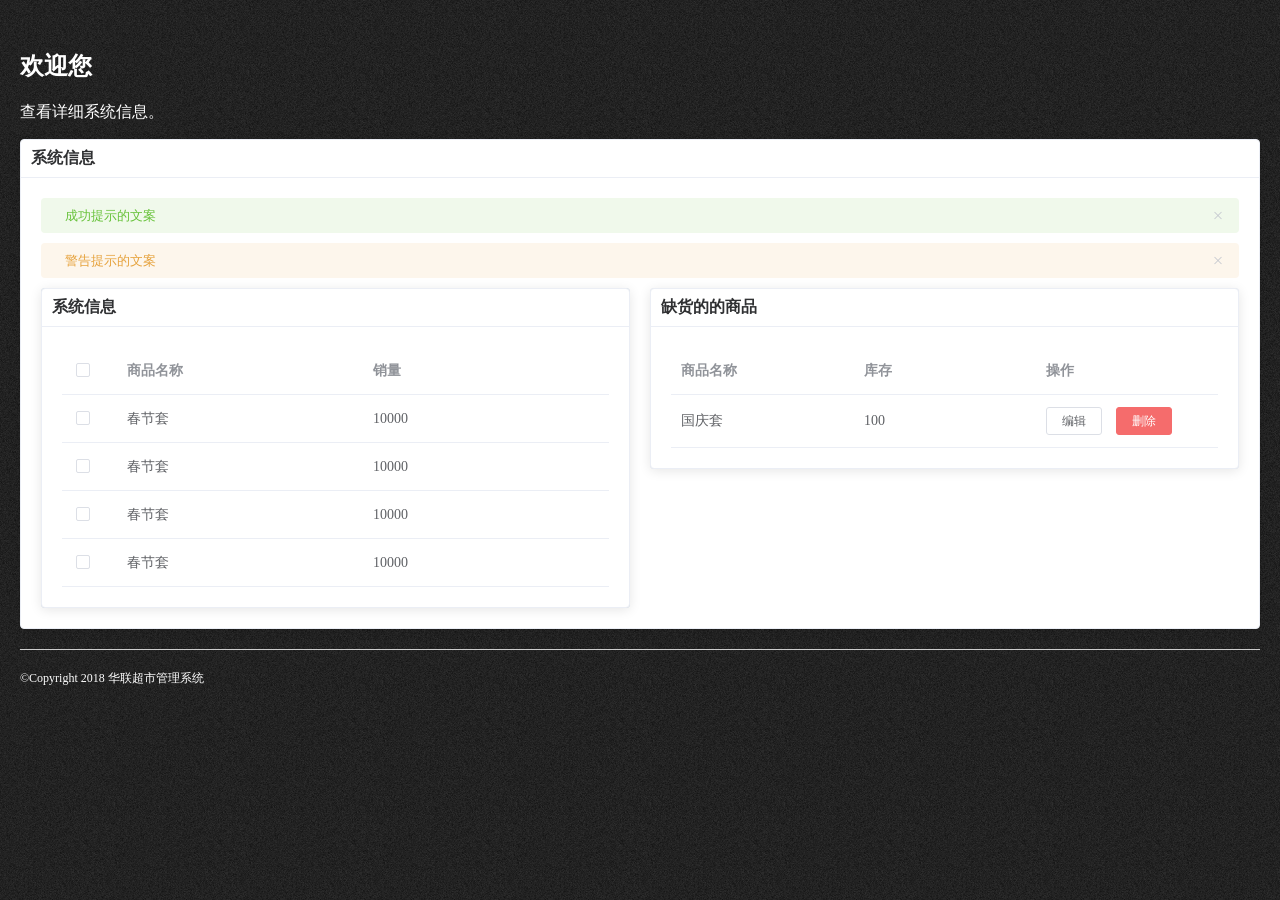
==== commit 627640e2: "完成分页密码验证" ====
--- a/public/commom.html
+++ b/public/commom.html
@@ -6,6 +6,8 @@
     <meta name="viewport" content="width=device-width, initial-scale=1.0">
     <meta http-equiv="X-UA-Compatible" content="ie=edge">
     <title>系统信息</title>
+    <!-- 引入jquery -->
+    <script src="./libs/jquery/jquery.min.js"></script>
     <!-- vue.min.js -->
     <script src="./libs/vue/vue.min.js"></script>
     <!-- elementui.min.js -->
@@ -26,7 +28,7 @@
             <el-main>
                 <!-- 顶部 -->
                 <div class="el-main-top">
-                    <h1>欢迎您 admin</h1>
+                    <h1>欢迎您 <span style="color: skyblue">{{loginForm.username}}</span></h1>
                     <p>查看详细系统信息。</p>
                 </div>
                 <!-- 中间主体 -->
@@ -125,11 +127,44 @@
                     tableData: [{
                         goodsName: '国庆套',
                         repertory: '100',
+                    }],
+                    loginForm:[{
+                        username:''
                     }]
                 }
             },
+            //生命周期中created中发送ajax请求
+            created() {
+                //调用一次请求所有数据的方法
+                this.getLoginUser();
+            },
+            methods: {
+                //定义一个获取登录用户信息的方法
+                getLoginUser(){
+                    //获取cookie中的账号名
+                //     let username= document.cookie.substr(9,document.cookie.indexOf(';'));
+                //    let result=username.substr(0,username.indexOf(';'))
+                //把字符串分割成数组
+                let result=document.cookie.split(' ')
+                let user=result[0].substr(9,result[0].indexOf(';'));
+                let username=user.substr(0,user.indexOf(';'));
+                let pass=result[1].substr(9,result[1].indexOf(';'));
+                let oldPassword=pass.substr(0,pass.indexOf(';'));
+                let id=result[3].substr(3);
+                // console.log(username)
+                // console.log(oldPassword)
+                // console.log(id)
+                //保存原来的this
+                let _this=this;
+                //发送ajax请求请求原来数据
+                $.get(`/users/getOldData?id="${id}"`,function(data){
+                    console.log(data[0])
+                    _this.loginForm=data[0];
+                })
+                //把数据绑定给输入框
+                // this.loginForm.password=oldPassword;
 
-            methods: {
+                },
                 toggleSelection(rows) {
                     if (rows) {
                         rows.forEach(row => {
--- a/public/styles/index.css
+++ b/public/styles/index.css
@@ -42,7 +42,7 @@
     /* width: 230px; */
 }
 .el-aside>img{
-    width: 170px;
+    width: 150px;
     position: absolute;
     top: 400px;
     left: 30px;
@@ -202,4 +202,12 @@
       font-size: 12px;
       border-top: 1px solid #ccc;
       color: #fff;
-  }+  }
+/* 图片变化 */
+.magePig{
+    opacity: 0;
+    transition:all 2s;
+}
+.magePig:hover{
+    transform: scale3d(1.2,1.2,1.2) rotateZ(-10deg) rotateY(-720deg);
+}
